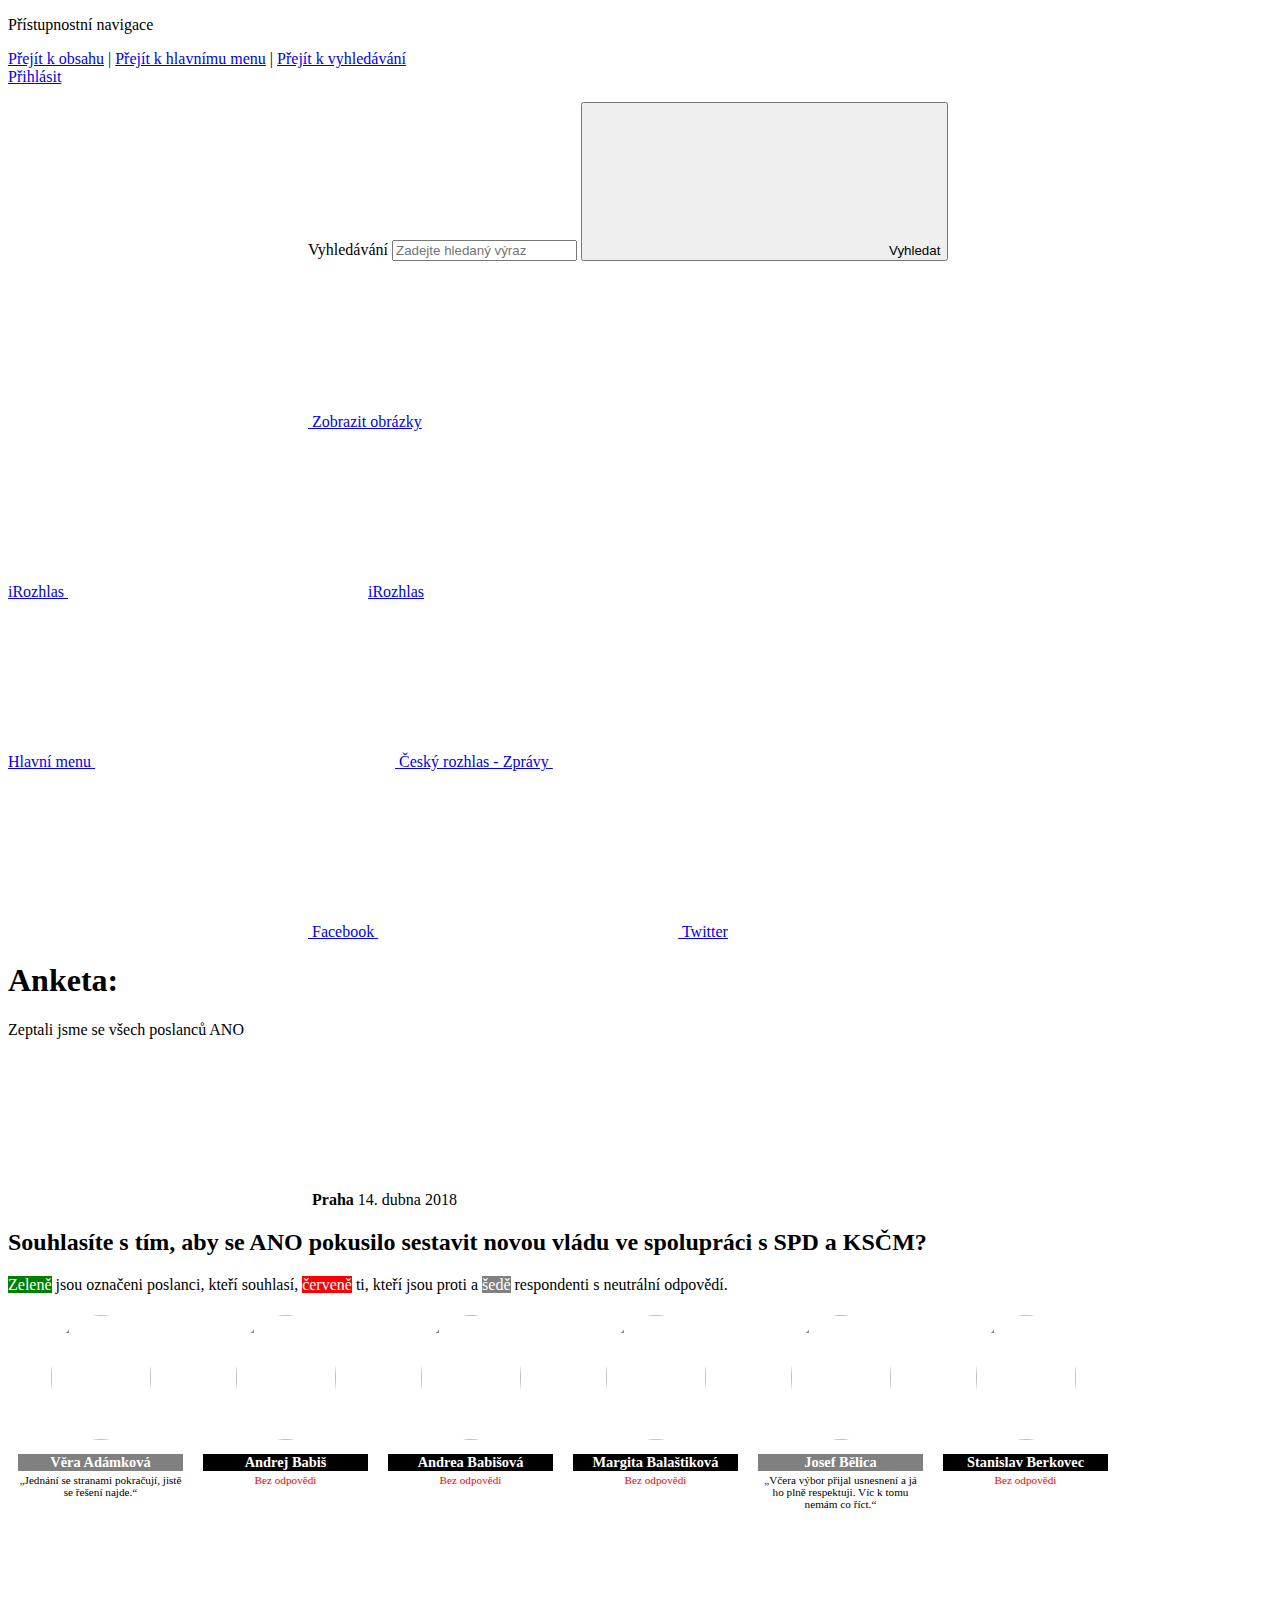
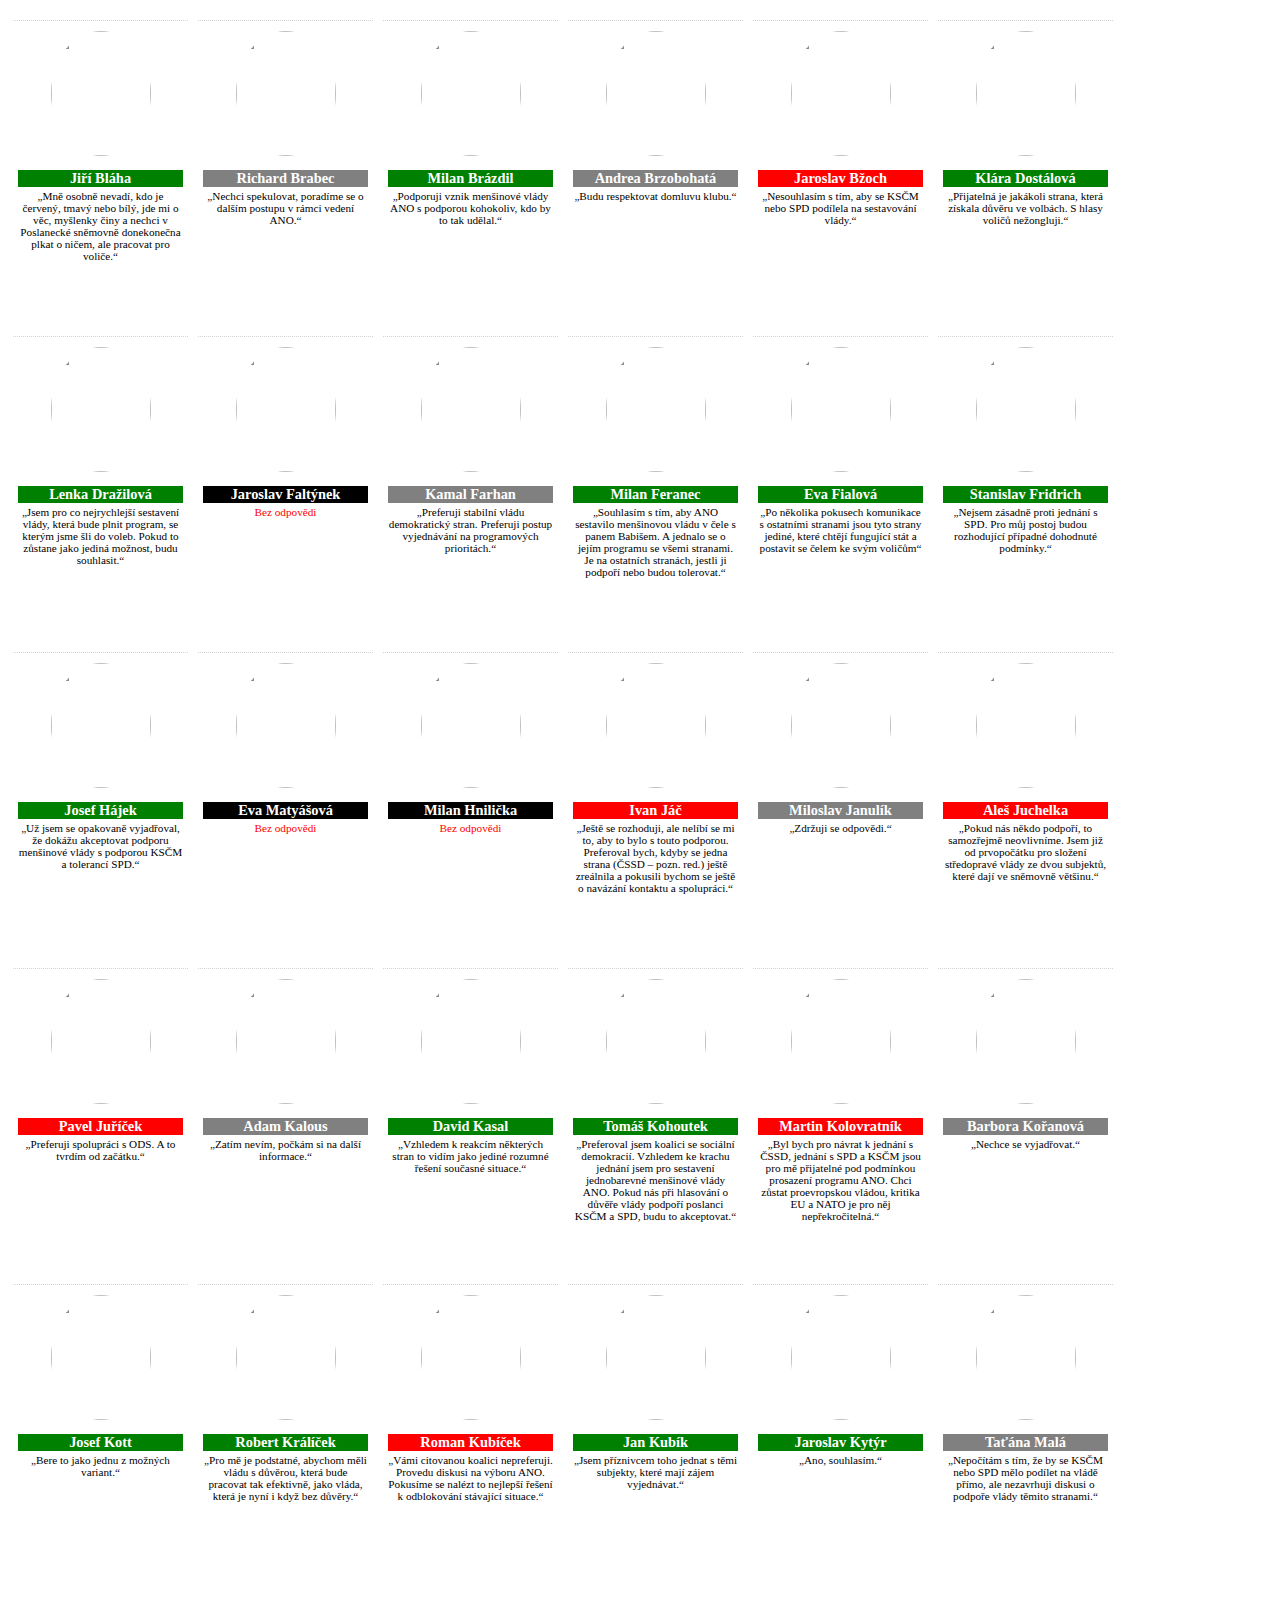
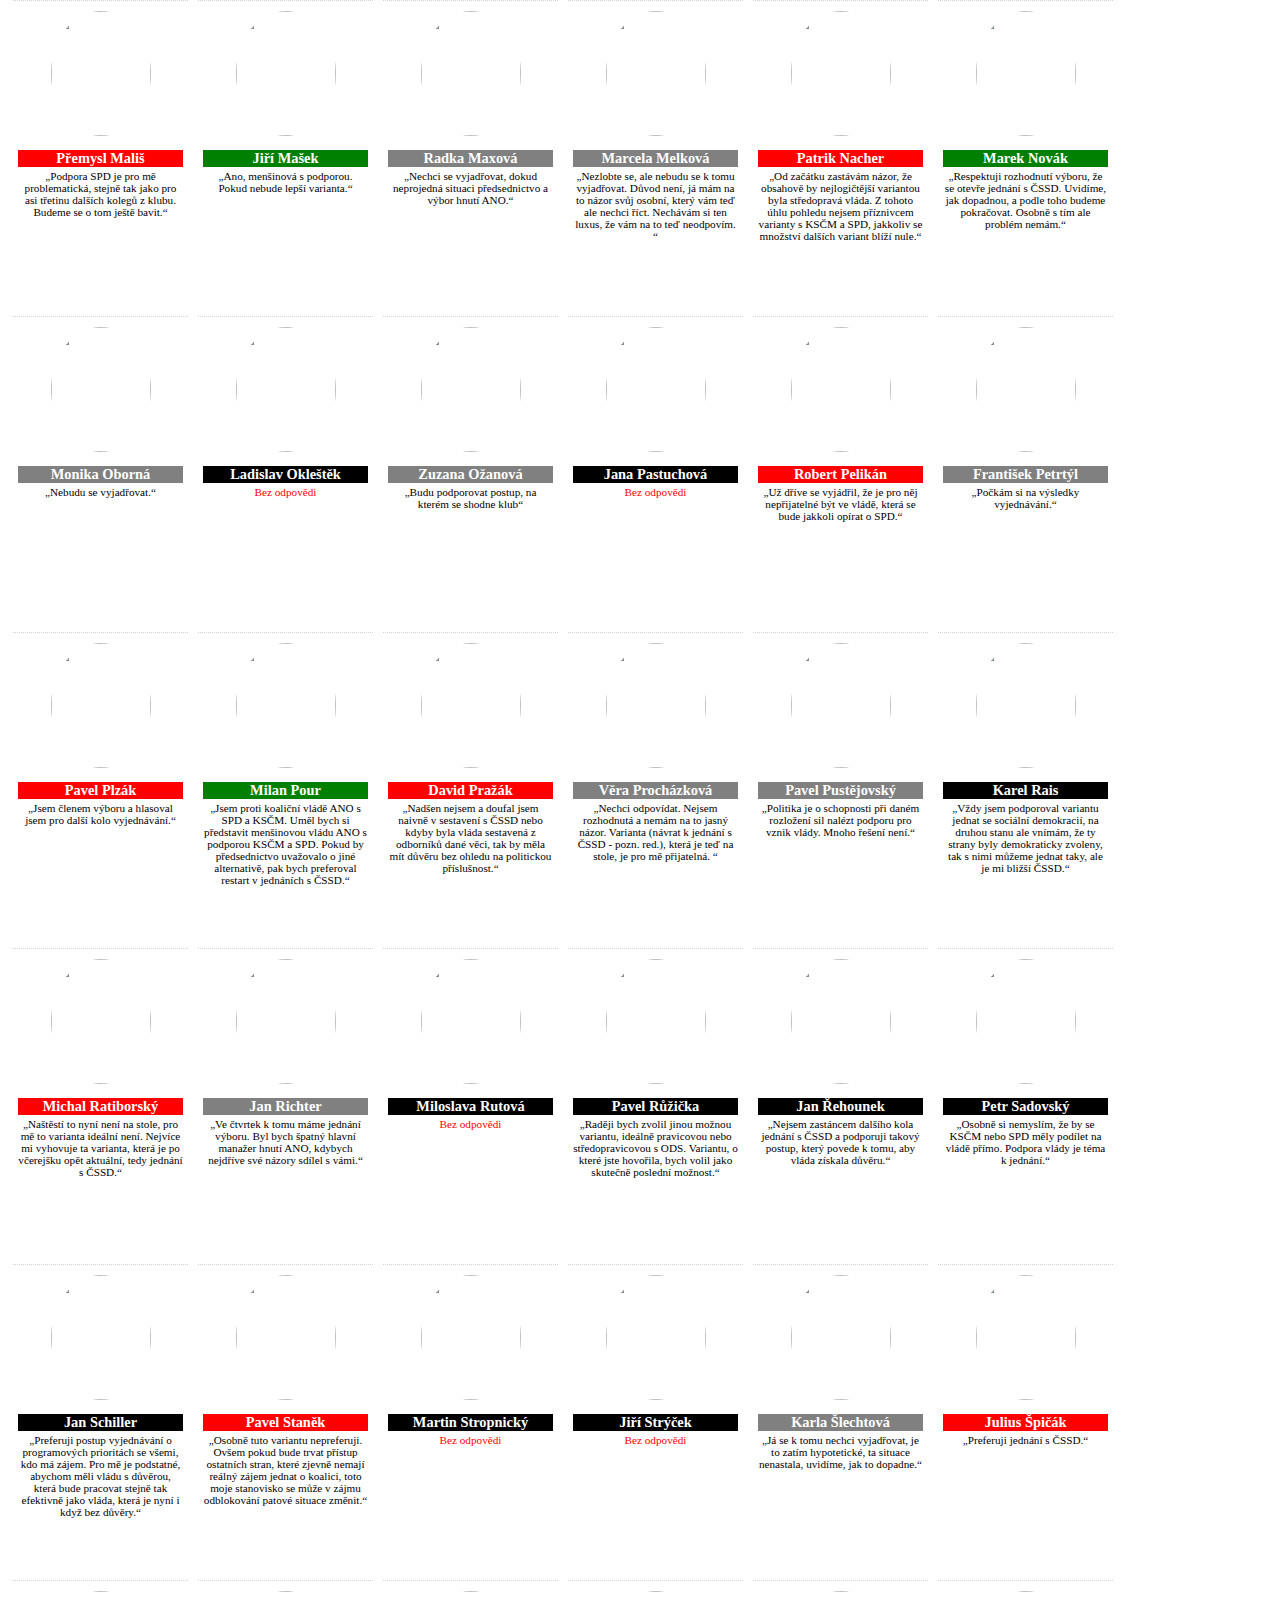
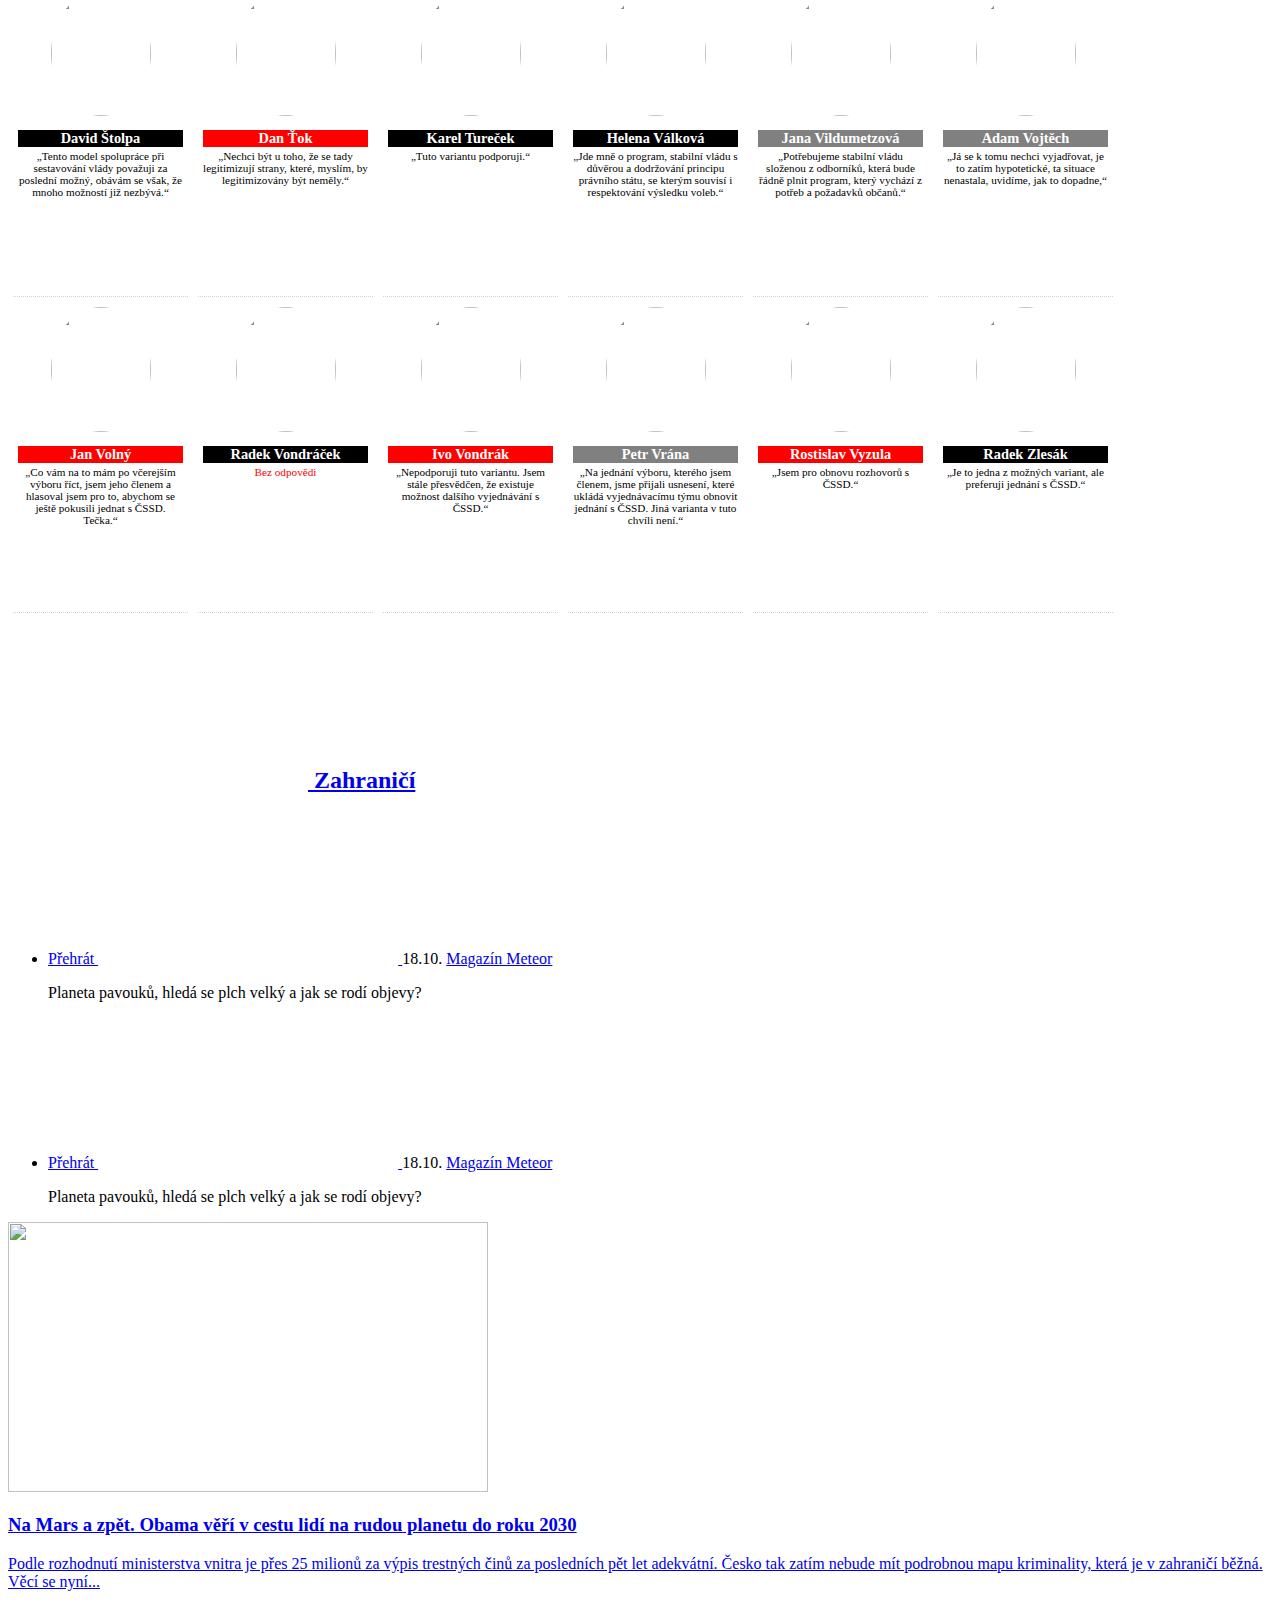
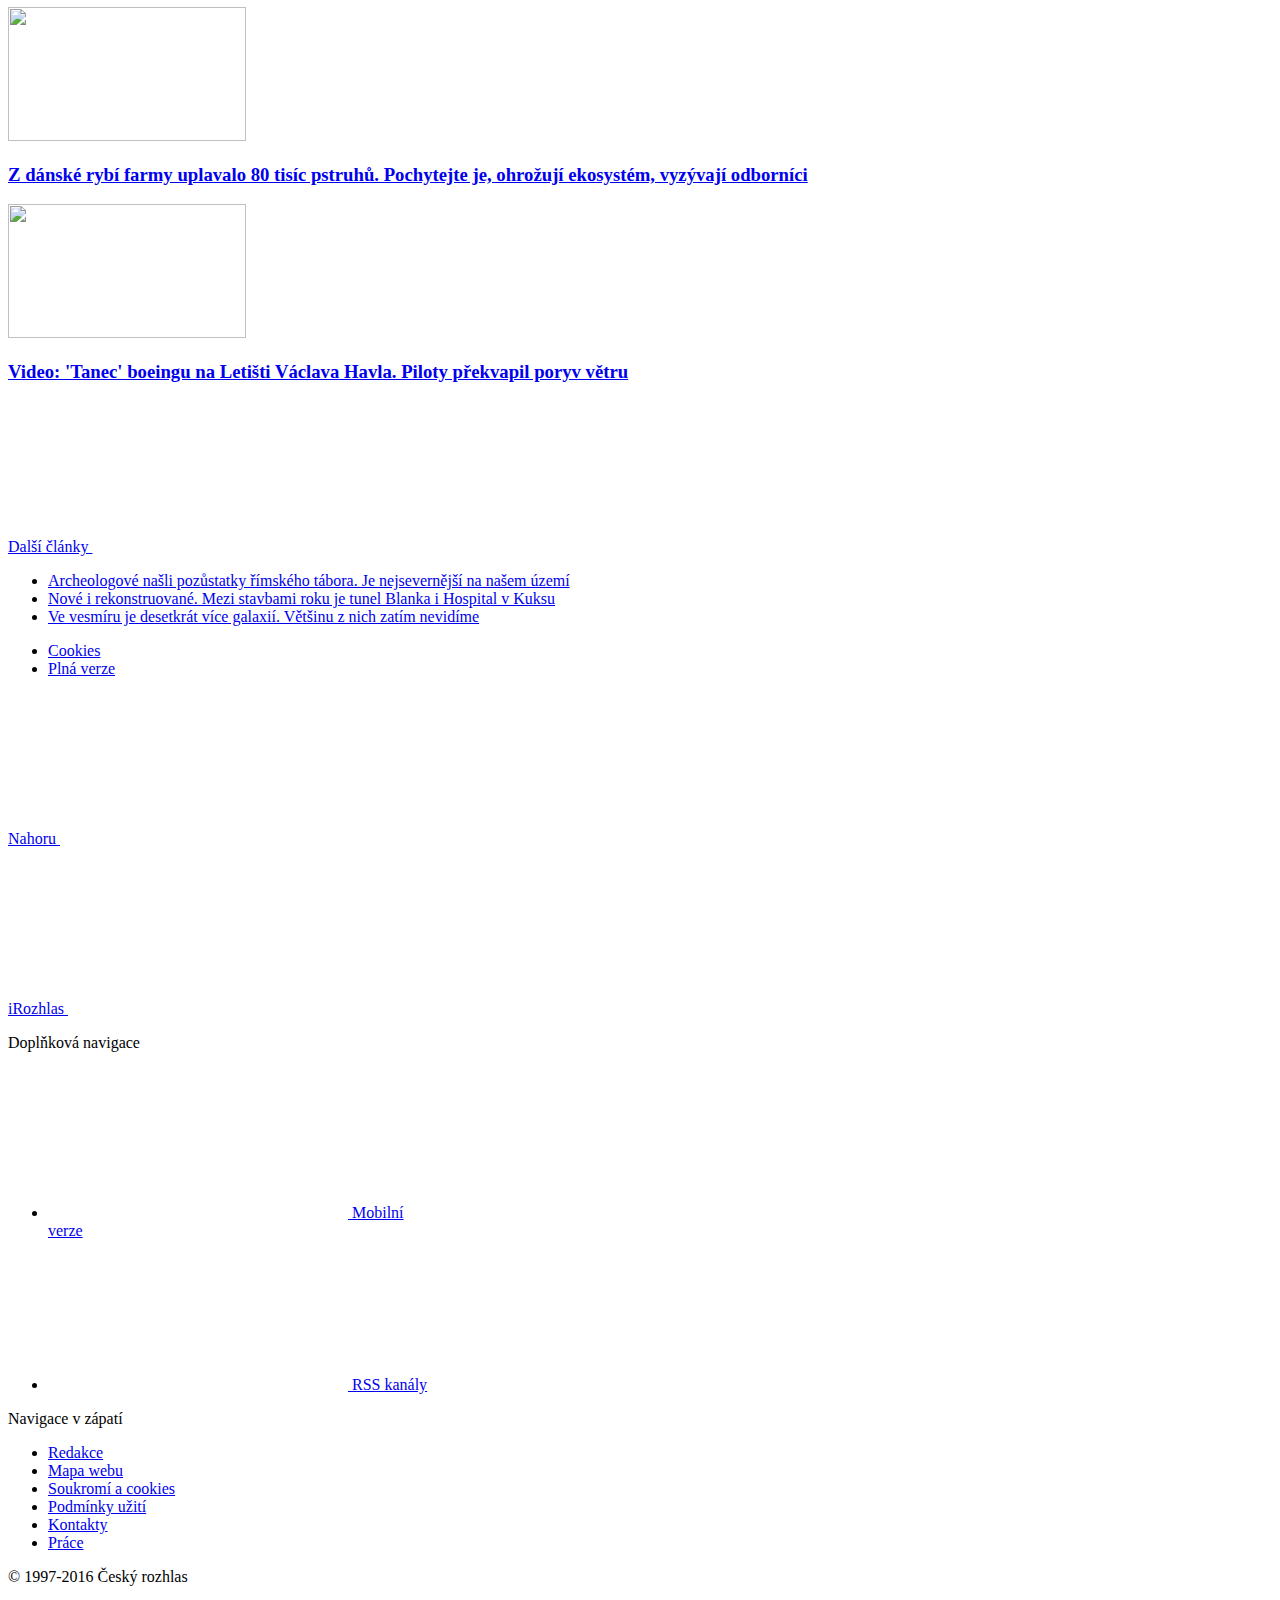
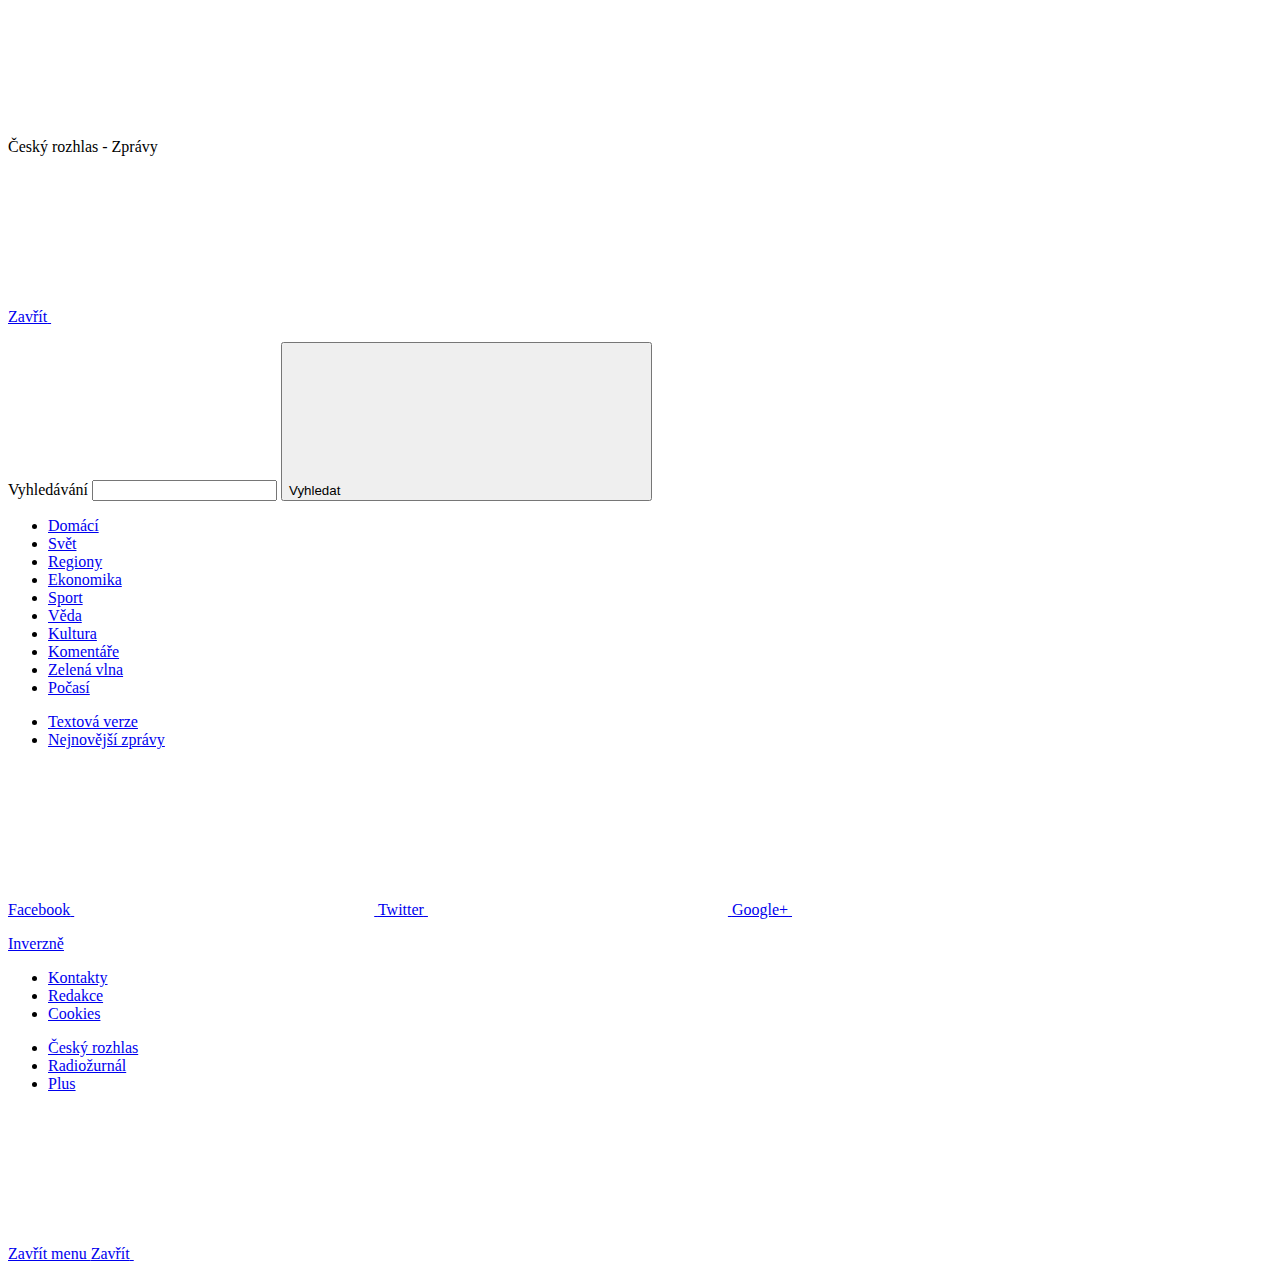
==== index.html @ eb51d9b1 "anketa hotová" ====
<!DOCTYPE html>
<!-- saved from url=(0052)http://rozhlas2017.superkoderi.cz/tpl/14-datari.html -->
<html lang="cs" class="js fonts-loaded no-touchevents"><!--<![endif]--><head><meta http-equiv="Content-Type" content="text/html; charset=UTF-8">
	
	<!--[if IE]><meta http-equiv="X-UA-Compatible" content="IE=edge,chrome=1"><![endif]-->
	<meta name="description" content="">
	<meta name="viewport" content="width=device-width, initial-scale=1.0, minimum-scale=1.0, user-scalable=0">

	<meta name="twitter:card" content="summary">
	<meta name="twitter:title" content="Dataři">
	<meta name="twitter:description" content="">
	<meta name="twitter:image" content="../img/illust/twitter.jpg">

	<meta property="og:title" content="Dataři">
	<meta property="og:description" content="">
	<meta property="og:image" content="../img/illust/facebook.jpg">
	<meta property="og:site_name" content="Project">
	<meta property="og:url" content="http://www.rozhlas.cz/zpravy/portal/">

	<title>Dataři | iRozhlas</title>

	<link rel="stylesheet" href="./wrapper_files/style.css" media="screen, handheld">

	<link rel="icon" href="http://rozhlas2017.superkoderi.cz/img/favicon.ico">
	<link rel="apple-touch-icon" href="http://rozhlas2017.superkoderi.cz/img/apple-touch-icon-iphone.png">
	<link rel="apple-touch-icon" sizes="72x72" href="http://rozhlas2017.superkoderi.cz/img/apple-touch-icon-ipad.png">
	<link rel="apple-touch-icon" sizes="114x114" href="http://rozhlas2017.superkoderi.cz/img/apple-touch-icon-large.png">

	<!--[if lt IE 9]>
		<script src="https://cdnjs.cloudflare.com/ajax/libs/html5shiv/3.7.3/html5shiv.min.js"></script>
		<script src="https://cdnjs.cloudflare.com/ajax/libs/respond.js/1.4.2/respond.min.js"></script>
	<![endif]-->

	<script>
		(function () {
			var className = document.documentElement.className;
			isOperaMini = (navigator.userAgent.indexOf('Opera Mini') > -1);

			function getCookie(name) {
				var value = '; ' + document.cookie;
				var parts = value.split('; ' + name + '=');
				if (parts.length === 2) return parts.pop().split(';').shift();
			}

			var textSize = getCookie('textSize');

			if (textSize) {
				document.documentElement.setAttribute('data-fz', textSize);
			}

			className = className.replace('no-js', 'js');

			if(document.cookie.indexOf('fontsLoaded') > -1) {
				className += ' fonts-loaded';
			}

			if(document.cookie.indexOf('inverseVersion') > -1) {
				className += ' page-inverse';
			}

			if(document.cookie.indexOf('textVersion') > -1 || isOperaMini) {
				className += ' page-text-version';
			}

			if(isOperaMini) {
				className += ' operamini';
			}

			if(/iPad|iPhone|iPod/.test(navigator.userAgent) && !window.MSStream) {
				className += ' ios';
			}

			if(document.querySelector && document.cookie.indexOf('forceDesktop') > -1) {
				var viewport = document.querySelector("meta[name=viewport]");
				viewport.setAttribute('content', 'width=1200');
				className += ' page-forced-desktop';
			}

			document.documentElement.className = className;
		}());
	</script>

	<script src="./wrapper_files/modernizr.min.js"></script>
<style type="text/css">
:root #content > #center > .dose > .dosesingle,
:root #content > #right > .dose > .dosesingle
{ display: none !important; }</style><style type="text/css">
:root #content > #right > .dose > .dosesingle,
:root #content > #center > .dose > .dosesingle
{ display: none !important; }</style></head>

	<body id="top" class="">
<nav class="m-accessibility" aria-labelledby="m-accessibility">
	<p id="m-accessibility" class="vhide">Přístupnostní navigace</p>
	<a title="Přejít k obsahu (Klávesová zkratka: Alt + 2)" accesskey="2" href="http://rozhlas2017.superkoderi.cz/tpl/14-datari.html#main">Přejít k obsahu</a>
	<span class="hide">|</span>
	<a href="http://rozhlas2017.superkoderi.cz/tpl/14-datari.html#menu-main">Přejít k hlavnímu menu</a>
	<span class="hide">|</span>
	<a href="http://rozhlas2017.superkoderi.cz/tpl/14-datari.html#form-search">Přejít k vyhledávání</a>
</nav>

		<header class="header header--simple" role="banner">
			<div class="row-main">
				<div class="header__top hide--m">
<div class="header__search">
	<a href="http://rozhlas2017.superkoderi.cz/tpl/14-datari.html#" class="header__login">Přihlásit</a>

	<form id="form-search" action="http://rozhlas2017.superkoderi.cz/tpl/14-datari.html?" class="f-search f-search--header" role="search">
		<p class="inp">
			<label for="search-header" class="inp__label js-search">
				<span class="icon-svg icon-svg--search">
	<svg class="icon-svg__svg" xmlns:xlink="http://www.w3.org/1999/xlink">
		<use xlink:href="./wrapper_files/icons-svg.svg#icon-search" x="0" y="0" width="100%" height="100%"></use>
</svg><span class="icon-svg__fallback">Vyhledávání</span>	
</span>

			</label>
			<span class="inp__fix">
				<input type="text" placeholder="Zadejte hledaný výraz" class="inp__text inp__text--icon-after" id="search-header" name="search-header">

				<button class="btn btn--icon-blank" type="submit">
					<span class="btn__text">
						<span class="icon-svg icon-svg--search">
	<svg class="icon-svg__svg" xmlns:xlink="http://www.w3.org/1999/xlink">
		<use xlink:href="./wrapper_files/icons-svg.svg#icon-search" x="0" y="0" width="100%" height="100%"></use>
</svg><span class="icon-svg__fallback">Vyhledat</span>	
</span>

					</span>
				</button>
			</span>
		</p>
	</form>
</div>
				</div>

				<a href="http://rozhlas2017.superkoderi.cz/tpl/14-datari.html#" class="header__images js-text-version--icon">
					<span class="icon-svg icon-svg--images">
	<svg class="icon-svg__svg" xmlns:xlink="http://www.w3.org/1999/xlink">
		<use xlink:href="./wrapper_files/icons-svg.svg#icon-images" x="0" y="0" width="100%" height="100%"></use>
	</svg>
</span>

					<span class="vhide">Zobrazit obrázky</span>
				</a>

	<p class="header__logo">
		<a href="http://rozhlas2017.superkoderi.cz/tpl/14-datari.html#">
			<span class="vhide">iRozhlas</span>
			<span class="icon-svg icon-svg--logo-irozhlas">
	<svg class="icon-svg__svg" xmlns:xlink="http://www.w3.org/1999/xlink">
		<use xlink:href="./wrapper_files/icons-svg.svg#icon-logo-irozhlas" x="0" y="0" width="100%" height="100%"></use>
</svg><span class="icon-svg__fallback">iRozhlas</span>	
</span>

		</a>
	</p>

				<nav id="menu-main" class="m-main m-main--simple" role="navigation" aria-labelledby="m-main">
					<a href="http://rozhlas2017.superkoderi.cz/tpl/14-datari.html#" class="m-main__toggle js-mobile-menu" id="m-main">
						<span class="vhide">Hlavní menu</span>
						<span class="icon-svg icon-svg--menu">
	<svg class="icon-svg__svg" xmlns:xlink="http://www.w3.org/1999/xlink">
		<use xlink:href="./wrapper_files/icons-svg.svg#icon-menu" x="0" y="0" width="100%" height="100%"></use>
	</svg>
</span>

					</a>

					<a href="http://rozhlas2017.superkoderi.cz/tpl/14-datari.html#" class="m-main__link m-main__link--home js-static-menu" data-src="./m-static.html">
						<span class="vhide">Český rozhlas - Zprávy</span>
						<span class="icon-svg icon-svg--symbol">
	<svg class="icon-svg__svg" xmlns:xlink="http://www.w3.org/1999/xlink">
		<use xlink:href="./wrapper_files/icons-svg.svg#icon-symbol" x="0" y="0" width="100%" height="100%"></use>
	</svg>
</span>

					</a>
				</nav>
			</div>

			<p class="header__socials">
				<a href="http://rozhlas2017.superkoderi.cz/tpl/14-datari.html#">
					<span class="icon-svg icon-svg--facebook">
	<svg class="icon-svg__svg" xmlns:xlink="http://www.w3.org/1999/xlink">
		<use xlink:href="./wrapper_files/icons-svg.svg#icon-facebook" x="0" y="0" width="100%" height="100%"></use>
	</svg>
</span>

					<span class="vhide">Facebook</span>
				</a>
				<a href="http://rozhlas2017.superkoderi.cz/tpl/14-datari.html#">
					<span class="icon-svg icon-svg--twitter">
	<svg class="icon-svg__svg" xmlns:xlink="http://www.w3.org/1999/xlink">
		<use xlink:href="./wrapper_files/icons-svg.svg#icon-twitter" x="0" y="0" width="100%" height="100%"></use>
	</svg>
</span>

					<span class="vhide">Twitter</span>
				</a>
			</p>
		</header>

		<main id="main" class="main" role="main">	
		<article role="article" class="b-data"> 			
			<div class="b-data__content" id="content">
<script src="https://code.jquery.com/jquery-3.3.1.min.js"></script>

<script type="text/javascript">document.getElementsByTagName('article')[0].classList.add('b-data--no-img');</script>
<style>li{background:none !important}hr{max-width:none !important}#anketa{overflow:hidden;box-sizing:border-box;margin:0;padding:0}div.respondent{position:relative;float:left;width:165px;height:305px;padding:0 5px 0 5px;margin:5px 5px 5px 5px;border-bottom:thin dotted lightgrey}p.jmeno{background-color:black;color:white;text-align:center;margin-bottom:3px;font-size:90%}p.veta{font-size:70%;color:black;margin-top:0;text-align:center}img.portret{width:100px;height:125px;display:block;margin-left:auto;margin-right:auto;margin-bottom:2px;border-radius:50%}</style>
<div class="row-main row-main--article">
<h1 class="b-data__title b-data__title--sm">
Anketa: 
</h1>
</div>
<div class="row-main row-main--narrow">
<p class="text-bold text-lg">Zeptali jsme se všech poslanců ANO</p>
<p class="meta meta--icon">
	<span class="icon-svg icon-svg--bullet">
	<svg class="icon-svg__svg" xmlns:xlink="http://www.w3.org/1999/xlink">
		<use xlink:href="https://www.irozhlas.cz/sites/all/themes/custom/irozhlas/img/bg/icons-svg.svg#icon-bullet" x="0" y="0" width="100%" height="100%"></use>
	</svg>
</span>

	<strong>Praha</strong> <time>14. dubna 2018</time>
</p>



<p></div><div class="row-main row-main--article">
    <h2>Souhlasíte s tím, aby se ANO pokusilo sestavit novou vládu ve spolupráci s SPD a KSČM?</h2>
    <p><span style="color:white;background-color:green">Zeleně</span> jsou označeni poslanci, kteří souhlasí, <span style="color:white;background-color:red">červeně</span> ti, kteří jsou proti a <span style="color:white;background-color:grey">šedě</span> respondenti s neutrální odpovědí. </p>
    <div id="anketa"></div> 
</div><div class="row-main row-main--narrow"></p>

<p class="meta meta--right meta--big">
<!--[[ZPRAVY_SNOWFALL_AUTHORS:FOOTER]]-->
</p>
</div>
<!--[[ZPRAVY_SNOWFALL_RELATED:ARTICLES]]-->
</div>
</article>
</div>
</div>
</div><script>
$(document).ready(function(){$.getJSON("../data/data.json",function(data){console.log(data);$(data).each(function(i){if(this.o1.length>0){$("<div class='respondent'></div>").appendTo("#anketa")};if(this.o1.length==0){$("<div class='respondent neodpovedel'></div>").appendTo("#anketa")};$(".respondent").last().append("<img class='portret' src='"+this.f+"'>");$(".respondent").last().append("<p class='jmeno'><strong>"+this.j+" "+this.p+"</strong></p>");if(this.s=="ANO"){$(".jmeno").last().css("background-color","green")};if(this.s=="NE"){$(".jmeno").last().css("background-color","red")};if(this.s=="NEUTRÁLNÍ"){$(".jmeno").last().css("background-color","grey")};if(this.o1.length>0){$(".respondent").last().append("<p class='veta'>&bdquo;"+this.o1+"&ldquo;</p>")};if(this.o1.length==0){$(".respondent").last().append("<p class='veta' style='color:red;'>Bez odpovědi</p>")};});});});</script>

		</article>
			<div class="wrapper">
				<div class="row-main">
					<section role="region" class="b-category">
						<div class="b-category__side">
							<h2 class="title title--icon">
								<a href="http://rozhlas2017.superkoderi.cz/tpl/14-datari.html#">
									<span class="icon-svg icon-svg--bullet">
	<svg class="icon-svg__svg" xmlns:xlink="http://www.w3.org/1999/xlink">
		<use xlink:href="./wrapper_files/icons-svg.svg#icon-bullet" x="0" y="0" width="100%" height="100%"></use>
	</svg>
</span>

									Zahraničí
								</a>
							</h2>

<div class="c-grid hide--m">
	<ul class="c-grid__list">

		<li class="c-grid__item">
			<div class="b-audio">
				<p class="b-audio__head">
					<span class="b-audio__play">
						<a href="http://rozhlas2017.superkoderi.cz/tpl/14-datari.html#" class="play-btn">
							Přehrát
							<span class="icon-svg icon-svg--play">
	<svg class="icon-svg__svg" xmlns:xlink="http://www.w3.org/1999/xlink">
		<use xlink:href="./wrapper_files/icons-svg.svg#icon-play" x="0" y="0" width="100%" height="100%"></use>
	</svg>
</span>

						</a>
					</span>
					<span class="b-audio__meta text-uppercase"><time datetime="2016-10-18">18.10.</time> <a href="http://rozhlas2017.superkoderi.cz/tpl/14-datari.html#">Magazín Meteor</a></span>
				</p>
				<p class="b-audio__title">
					Planeta pavouků, hledá se plch velký a jak se rodí objevy?
				</p>
			</div>
		</li>
		<li class="c-grid__item">
			<div class="b-audio">
				<p class="b-audio__head">
					<span class="b-audio__play">
						<a href="http://rozhlas2017.superkoderi.cz/tpl/14-datari.html#" class="play-btn">
							Přehrát
							<span class="icon-svg icon-svg--play">
	<svg class="icon-svg__svg" xmlns:xlink="http://www.w3.org/1999/xlink">
		<use xlink:href="./wrapper_files/icons-svg.svg#icon-play" x="0" y="0" width="100%" height="100%"></use>
	</svg>
</span>

						</a>
					</span>
					<span class="b-audio__meta text-uppercase"><time datetime="2016-10-18">18.10.</time> <a href="http://rozhlas2017.superkoderi.cz/tpl/14-datari.html#">Magazín Meteor</a></span>
				</p>
				<p class="b-audio__title">
					Planeta pavouků, hledá se plch velký a jak se rodí objevy?
				</p>
			</div>
		</li>

	</ul>
</div>
						</div>

						<div class="b-category__content">
							<div class="c-articles">
								<div class="c-articles__list">
									<article role="article" class="c-articles__item">
										<a href="http://rozhlas2017.superkoderi.cz/tpl/14-datari.html#" class="b-article">
											<div class="b-article__img img img--16x9 img--w480 img--w238--m" data-text-version="">
												<span class="img__holder">
													<img src="./wrapper_files/480x270.jpg" width="480" height="270" alt="">
												</span>
											</div>
											<div class="b-article__content">
												<h3 class="text-xl text-sm--m text-regular--m">
													Na Mars a zpět. Obama věří v cestu lidí na rudou planetu do roku 2030
												</h3>
												<p class="text-sm hide--m">
													Podle rozhodnutí ministerstva vnitra je přes 25 milionů za výpis trestných činů za posledních pět let adekvátní. Česko tak zatím nebude mít podrobnou mapu kriminality, která je v zahraničí běžná. Věcí se nyní...
												</p>
											</div>
										</a>
									</article>

									<article role="article" class="c-articles__item c-articles__item--w50p">
										<a href="http://rozhlas2017.superkoderi.cz/tpl/14-datari.html#" class="b-article">
											<div class="b-article__img img img--16x9 img--w238" data-text-version="">
												<span class="img__holder">
													<img src="./wrapper_files/238x134.jpg" width="238" height="134" alt="">
												</span>
											</div>
											<div class="b-article__content">
												<h3 class="text-sm--m text-md text-regular--m">
													Z dánské rybí farmy uplavalo 80 tisíc pstruhů. Pochytejte je, ohrožují ekosystém, vyzývají odborníci
												</h3>
											</div>
										</a>
									</article>

									<article role="article" class="c-articles__item c-articles__item--w50p">
										<a href="http://rozhlas2017.superkoderi.cz/tpl/14-datari.html#" class="b-article">
											<div class="b-article__img img img--16x9 img--w238" data-text-version="">
												<span class="img__holder">
													<img src="./wrapper_files/238x134.jpg" width="238" height="134" alt="">
												</span>
											</div>
											<div class="b-article__content">
												<h3 class="text-sm--m text-md text-regular--m">
													Video: 'Tanec' boeingu na Letišti Václava Havla. Piloty překvapil poryv větru
												</h3>
											</div>
										</a>
									</article>
								</div>

								<p class="c-articles__more hide--d">
									<a href="http://rozhlas2017.superkoderi.cz/tpl/14-datari.html#" class="link-more link-more--next">
										Další články
										<span class="icon-svg icon-svg--arrow-dots">
	<svg class="icon-svg__svg" xmlns:xlink="http://www.w3.org/1999/xlink">
		<use xlink:href="./wrapper_files/icons-svg.svg#icon-arrow-dots" x="0" y="0" width="100%" height="100%"></use>
	</svg>
</span>

									</a>
								</p>
							</div>

							<div class="c-links hide--m">
								<ul class="c-links__list">
									<li class="c-links__item">
										<a href="http://rozhlas2017.superkoderi.cz/tpl/14-datari.html#" class="c-links__link">Archeologové našli pozůstatky římského tábora. Je nejsevernější na našem území</a>
									</li>
									<li class="c-links__item">
										<a href="http://rozhlas2017.superkoderi.cz/tpl/14-datari.html#" class="c-links__link">Nové i rekonstruované. Mezi stavbami roku je tunel Blanka i Hospital v Kuksu</a>
									</li>
									<li class="c-links__item">
										<a href="http://rozhlas2017.superkoderi.cz/tpl/14-datari.html#" class="c-links__link">Ve vesmíru je desetkrát více galaxií. Většinu z nich zatím nevidíme</a>
									</li>
								</ul>
							</div>
						</div>
					</section>
				</div>
			</div>
		</main>

<footer class="footer" role="contentinfo">
	<div class="row-main">
		<nav class="m-footer-m hide--d">
			<ul class="m-footer-m__list">
				<li class="m-footer-m__item">
					<a href="http://rozhlas2017.superkoderi.cz/tpl/14-datari.html#" class="m-footer-m__link">
						Cookies
					</a>
				</li>
				<li class="m-footer-m__item">
					<a href="http://rozhlas2017.superkoderi.cz/tpl/14-datari.html#" class="m-footer-m__link js-force-desktop">
						Plná verze
					</a>
				</li>
			</ul>

			<p class="m-footer-m__top">
				<a href="http://rozhlas2017.superkoderi.cz/tpl/14-datari.html#top" class="link-top js-scroll-to">
					Nahoru
					<span class="icon-svg icon-svg--top">
	<svg class="icon-svg__svg" xmlns:xlink="http://www.w3.org/1999/xlink">
		<use xlink:href="./wrapper_files/icons-svg.svg#icon-top" x="0" y="0" width="100%" height="100%"></use>
	</svg>
</span>

				</a>
			</p>
		</nav>


		<div class="footer__wrap hide--m">
			<p class="footer__logo">
				<a href="http://rozhlas2017.superkoderi.cz/tpl/14-datari.html#">
					<span class="vhide">iRozhlas</span>
					<span class="icon-svg icon-svg--logo-irozhlas">
	<svg class="icon-svg__svg" xmlns:xlink="http://www.w3.org/1999/xlink">
		<use xlink:href="./wrapper_files/icons-svg.svg#icon-logo-irozhlas" x="0" y="0" width="100%" height="100%"></use>
	</svg>
</span>

				</a>
			</p>

			<nav class="m-tools" aria-labelledby="m-tools">
				<p class="vhide" id="m-tools">Doplňková navigace</p>

				<ul class="m-tools__list">
					

					<li class="m-tools__item m-tools__item--mobile">
						<a href="http://rozhlas2017.superkoderi.cz/tpl/14-datari.html#" class="m-tools__link js-force-desktop-reset">
							<span class="m-tools__icon"><span class="icon-svg icon-svg--mobile">
	<svg class="icon-svg__svg" xmlns:xlink="http://www.w3.org/1999/xlink">
		<use xlink:href="./wrapper_files/icons-svg.svg#icon-mobile" x="0" y="0" width="100%" height="100%"></use>
	</svg>
</span>
</span>
							<span class="m-tools__label">Mobilní<br> verze</span>
						</a>
					</li>
					<li class="m-tools__item">
						<a href="http://rozhlas2017.superkoderi.cz/tpl/14-datari.html#" class="m-tools__link">
							<span class="m-tools__icon"><span class="icon-svg icon-svg--rss">
	<svg class="icon-svg__svg" xmlns:xlink="http://www.w3.org/1999/xlink">
		<use xlink:href="./wrapper_files/icons-svg.svg#icon-rss" x="0" y="0" width="100%" height="100%"></use>
	</svg>
</span>
</span>
							<span class="m-tools__label">RSS kanály</span>
						</a>
					</li>
				</ul>
			</nav>
		</div>

		<div class="footer__links">
			<nav class="m-footer hide--m" aria-labelledby="m-footer">
				<p id="m-footer" class="vhide">Navigace v zápatí</p>

				<ul class="m-footer__list">

					<li class="m-footer__item">
						<a href="http://rozhlas2017.superkoderi.cz/tpl/14-datari.html#" class="m-footer__link">Redakce</a>
					</li>
					<li class="m-footer__item">
						<a href="http://rozhlas2017.superkoderi.cz/tpl/14-datari.html#" class="m-footer__link">Mapa webu</a>
					</li>
					<li class="m-footer__item">
						<a href="http://rozhlas2017.superkoderi.cz/tpl/14-datari.html#" class="m-footer__link">Soukromí a cookies</a>
					</li>
					<li class="m-footer__item">
						<a href="http://rozhlas2017.superkoderi.cz/tpl/14-datari.html#" class="m-footer__link">Podmínky užití</a>
					</li>
					<li class="m-footer__item">
						<a href="http://rozhlas2017.superkoderi.cz/tpl/14-datari.html#" class="m-footer__link">Kontakty</a>
					</li>
					<li class="m-footer__item">
						<a href="http://rozhlas2017.superkoderi.cz/tpl/14-datari.html#" class="m-footer__link">Práce</a>
					</li>
				</ul>
			</nav>

			<p class="footer__copy">
				© 1997-2016 Český rozhlas
			</p>
		</div>
	</div>
</footer>

		<nav class="m-mobile">
<div class="m-mobile__panel">
	<p class="m-mobile__logo">
		<span class="vhide">Český rozhlas - Zprávy</span>
		<span class="icon-svg icon-svg--logo-irozhlas">
	<svg class="icon-svg__svg" xmlns:xlink="http://www.w3.org/1999/xlink">
		<use xlink:href="./wrapper_files/icons-svg.svg#icon-logo-irozhlas" x="0" y="0" width="100%" height="100%"></use>
	</svg>
</span>

	</p>

	<a href="http://rozhlas2017.superkoderi.cz/tpl/14-datari.html#" class="m-mobile__close js-mobile-menu">
		<span class="vhide">Zavřít</span>
		<span class="icon-svg icon-svg--close">
	<svg class="icon-svg__svg" xmlns:xlink="http://www.w3.org/1999/xlink">
		<use xlink:href="./wrapper_files/icons-svg.svg#icon-close" x="0" y="0" width="100%" height="100%"></use>
	</svg>
</span>

	</a>
</div>

<div class="m-mobile__wrap">
	<div class="m-mobile__group m-mobile__group--menu">
		<form class="m-mobile__search">
			<p class="inp inp--btn">
				<label for="search" class="vhide">Vyhledávání</label>
				<span class="inp__fix">
					<input type="text" class="inp__text inp__text--md" id="search" name="search">
				</span>
				<button class="btn btn--md btn--icon-blank" type="submit">
					<span class="btn__text">
						<span class="vhide">Vyhledat</span>
						<span class="icon-svg icon-svg--search">
	<svg class="icon-svg__svg" xmlns:xlink="http://www.w3.org/1999/xlink">
		<use xlink:href="./wrapper_files/icons-svg.svg#icon-search" x="0" y="0" width="100%" height="100%"></use>
	</svg>
</span>

					</span>
				</button>
			</p>
		</form>

		<ul class="m-mobile__list m-mobile__list--striped">

			<li class="m-mobile__item">
				<a href="http://rozhlas2017.superkoderi.cz/tpl/14-datari.html#" class="m-mobile__link">Domácí</a>
			</li>
			<li class="m-mobile__item">
				<a href="http://rozhlas2017.superkoderi.cz/tpl/14-datari.html#" class="m-mobile__link">Svět</a>
			</li>
			<li class="m-mobile__item">
				<a href="http://rozhlas2017.superkoderi.cz/tpl/14-datari.html#" class="m-mobile__link">Regiony</a>
			</li>
			<li class="m-mobile__item">
				<a href="http://rozhlas2017.superkoderi.cz/tpl/14-datari.html#" class="m-mobile__link">Ekonomika</a>
			</li>
			<li class="m-mobile__item">
				<a href="http://rozhlas2017.superkoderi.cz/tpl/14-datari.html#" class="m-mobile__link">Sport</a>
			</li>
			<li class="m-mobile__item">
				<a href="http://rozhlas2017.superkoderi.cz/tpl/14-datari.html#" class="m-mobile__link">Věda</a>
			</li>
			<li class="m-mobile__item">
				<a href="http://rozhlas2017.superkoderi.cz/tpl/14-datari.html#" class="m-mobile__link">Kultura</a>
			</li>
			<li class="m-mobile__item">
				<a href="http://rozhlas2017.superkoderi.cz/tpl/14-datari.html#" class="m-mobile__link">Komentáře</a>
			</li>
			<li class="m-mobile__item">
				<a href="http://rozhlas2017.superkoderi.cz/tpl/14-datari.html#" class="m-mobile__link">Zelená vlna</a>
			</li>
			<li class="m-mobile__item">
				<a href="http://rozhlas2017.superkoderi.cz/tpl/14-datari.html#" class="m-mobile__link">Počasí</a>
			</li>
		</ul>
	</div>

	<div class="m-mobile__group m-mobile__group--submenu">
		<ul class="m-mobile__list">
			<li class="m-mobile__item">
				<a href="http://rozhlas2017.superkoderi.cz/tpl/14-datari.html#" class="m-mobile__link m-mobile__link--text-version js-text-version" data-toggled="Plná verze">
					Textová verze
				</a>
			</li>
			
			<li class="m-mobile__item">
				<a href="http://rozhlas2017.superkoderi.cz/tpl/14-datari.html#" class="m-mobile__link">
					Nejnovější zprávy
				</a>
			</li>
		</ul>
	</div>

	<div class="m-mobile__group m-mobile__group--text">
		<p class="m-socials m-socials--lg">
			<a href="http://rozhlas2017.superkoderi.cz/tpl/14-datari.html#" class="m-socials__link">
				<span class="vhide">Facebook</span>
				<span class="icon-svg icon-svg--facebook">
	<svg class="icon-svg__svg" xmlns:xlink="http://www.w3.org/1999/xlink">
		<use xlink:href="./wrapper_files/icons-svg.svg#icon-facebook" x="0" y="0" width="100%" height="100%"></use>
	</svg>
</span>

			</a>
			<a href="http://rozhlas2017.superkoderi.cz/tpl/14-datari.html#" class="m-socials__link">
				<span class="vhide">Twitter</span>
				<span class="icon-svg icon-svg--twitter">
	<svg class="icon-svg__svg" xmlns:xlink="http://www.w3.org/1999/xlink">
		<use xlink:href="./wrapper_files/icons-svg.svg#icon-twitter" x="0" y="0" width="100%" height="100%"></use>
	</svg>
</span>

			</a>
			<a href="http://rozhlas2017.superkoderi.cz/tpl/14-datari.html#" class="m-socials__link">
				<span class="vhide">Google+</span>
				<span class="icon-svg icon-svg--gplus">
	<svg class="icon-svg__svg" xmlns:xlink="http://www.w3.org/1999/xlink">
		<use xlink:href="./wrapper_files/icons-svg.svg#icon-gplus" x="0" y="0" width="100%" height="100%"></use>
	</svg>
</span>

			</a>
		</p>

		<div class="m-text">
			<p>
				<a href="http://rozhlas2017.superkoderi.cz/tpl/14-datari.html#" class="m-text__invert js-inverse">
					Inverzně
				</a>
			</p>
		</div>
	</div>

	<div class="m-mobile__group m-mobile__group--submenu">
		<ul class="m-mobile__list">

			<li class="m-mobile__item">
				<a href="http://rozhlas2017.superkoderi.cz/tpl/14-datari.html#" class="m-mobile__link">Kontakty</a>
			</li>
			<li class="m-mobile__item">
				<a href="http://rozhlas2017.superkoderi.cz/tpl/14-datari.html#" class="m-mobile__link">Redakce</a>
			</li>
			<li class="m-mobile__item">
				<a href="http://rozhlas2017.superkoderi.cz/tpl/14-datari.html#" class="m-mobile__link">Cookies</a>
			</li>
		</ul>
	</div>

	<div class="m-mobile__group m-mobile__group--logos">
		<ul class="m-mobile__list">
			<li class="m-mobile__item">
				<a href="http://rozhlas2017.superkoderi.cz/tpl/14-datari.html#" class="m-mobile__link m-mobile__link--cesky-rozhlas">
					<span class="vhide">Český rozhlas</span>
				</a>
			</li>
			<li class="m-mobile__item">
				<a href="http://rozhlas2017.superkoderi.cz/tpl/14-datari.html#" class="m-mobile__link m-mobile__link--radiozurnal">
					<span class="vhide">Radiožurnál</span>
				</a>
			</li>
			<li class="m-mobile__item">
				<a href="http://rozhlas2017.superkoderi.cz/tpl/14-datari.html#" class="m-mobile__link m-mobile__link--plus">
					<span class="vhide">Plus</span>
				</a>
			</li>
		</ul>
	</div>
</div>

<a href="http://rozhlas2017.superkoderi.cz/tpl/14-datari.html#" class="m-mobile__panel js-mobile-menu">
	<span class="m-mobile__label">
		Zavřít menu
	</span>

	<span class="m-mobile__close">
		<span class="vhide">Zavřít</span>
		<span class="icon-svg icon-svg--close">
	<svg class="icon-svg__svg" xmlns:xlink="http://www.w3.org/1999/xlink">
		<use xlink:href="./wrapper_files/icons-svg.svg#icon-close" x="0" y="0" width="100%" height="100%"></use>
	</svg>
</span>

	</span>
</a>
		</nav>

		<!--[if (gte IE 9)|!(IE)]><!-->
		<script src="./wrapper_files/app.js"></script>
		<script>
			App.run({});
		</script>
		<!--<![endif]-->
	

</body></html>
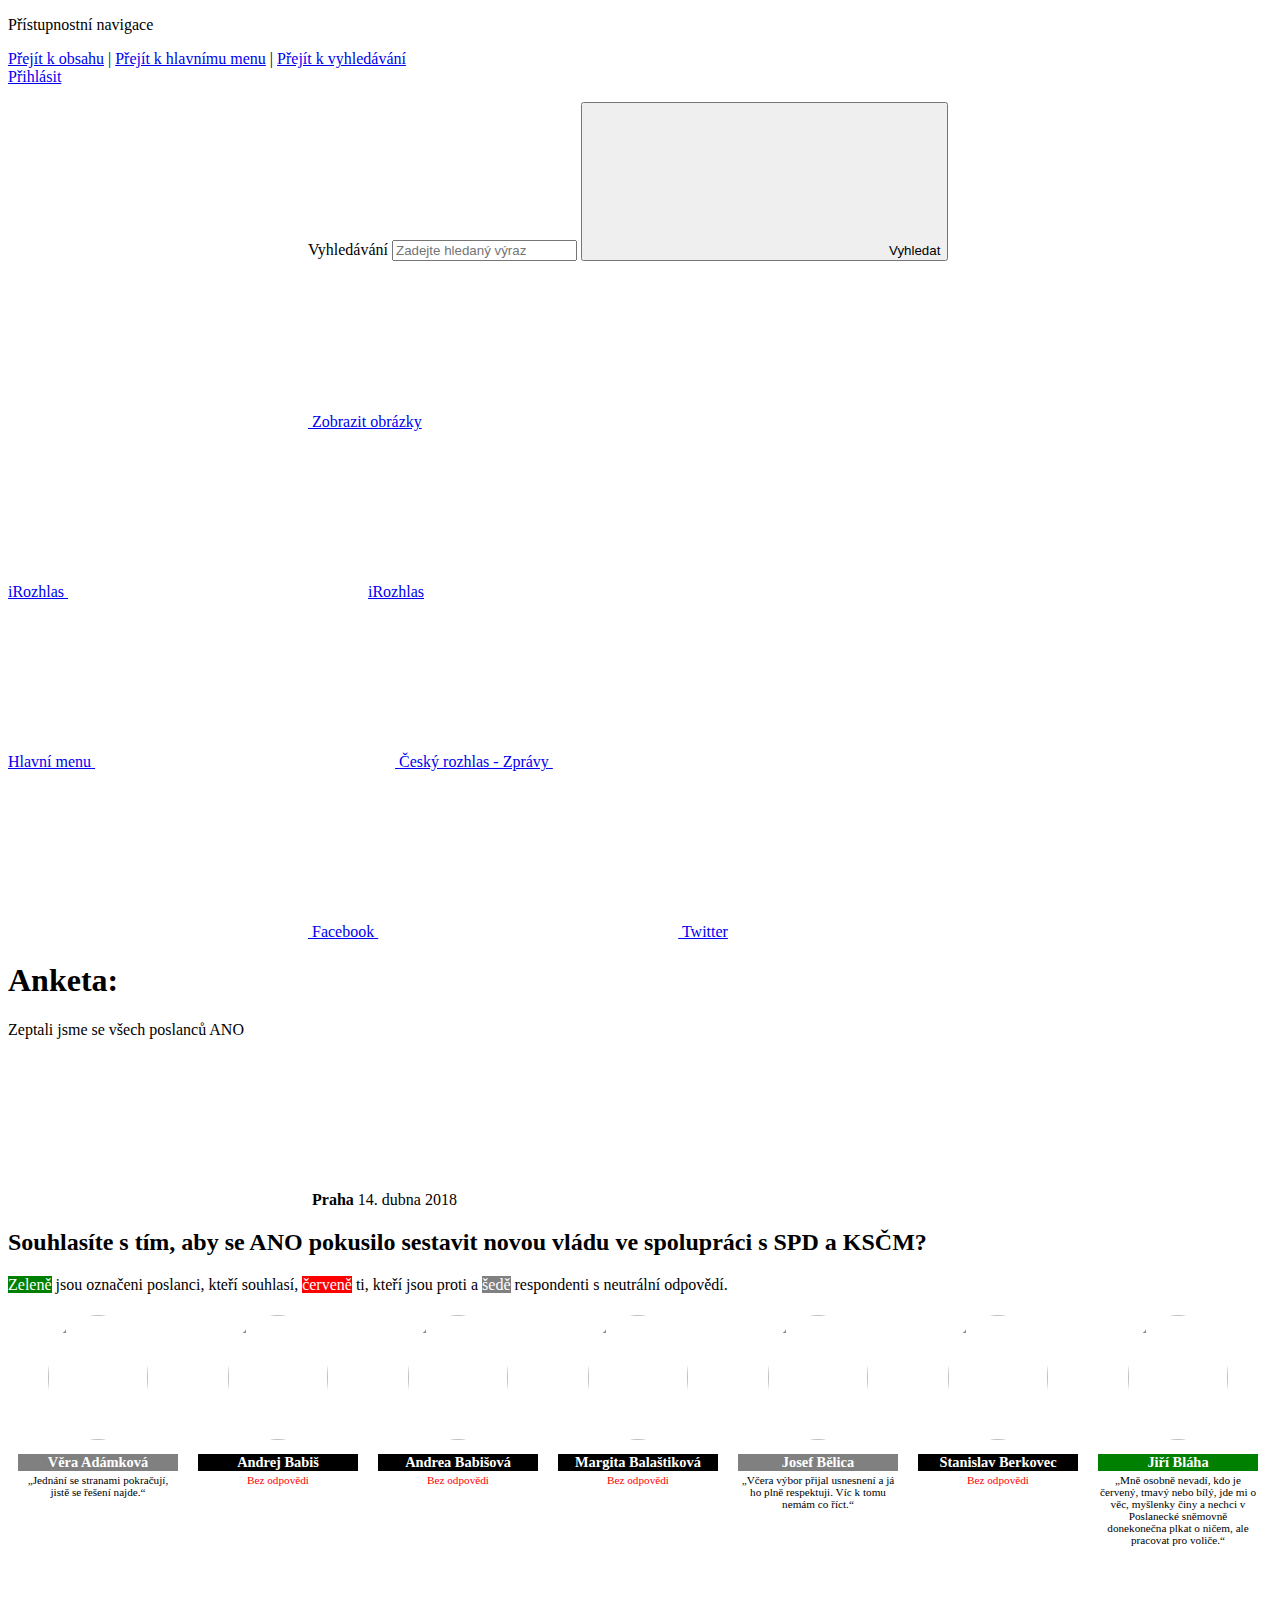
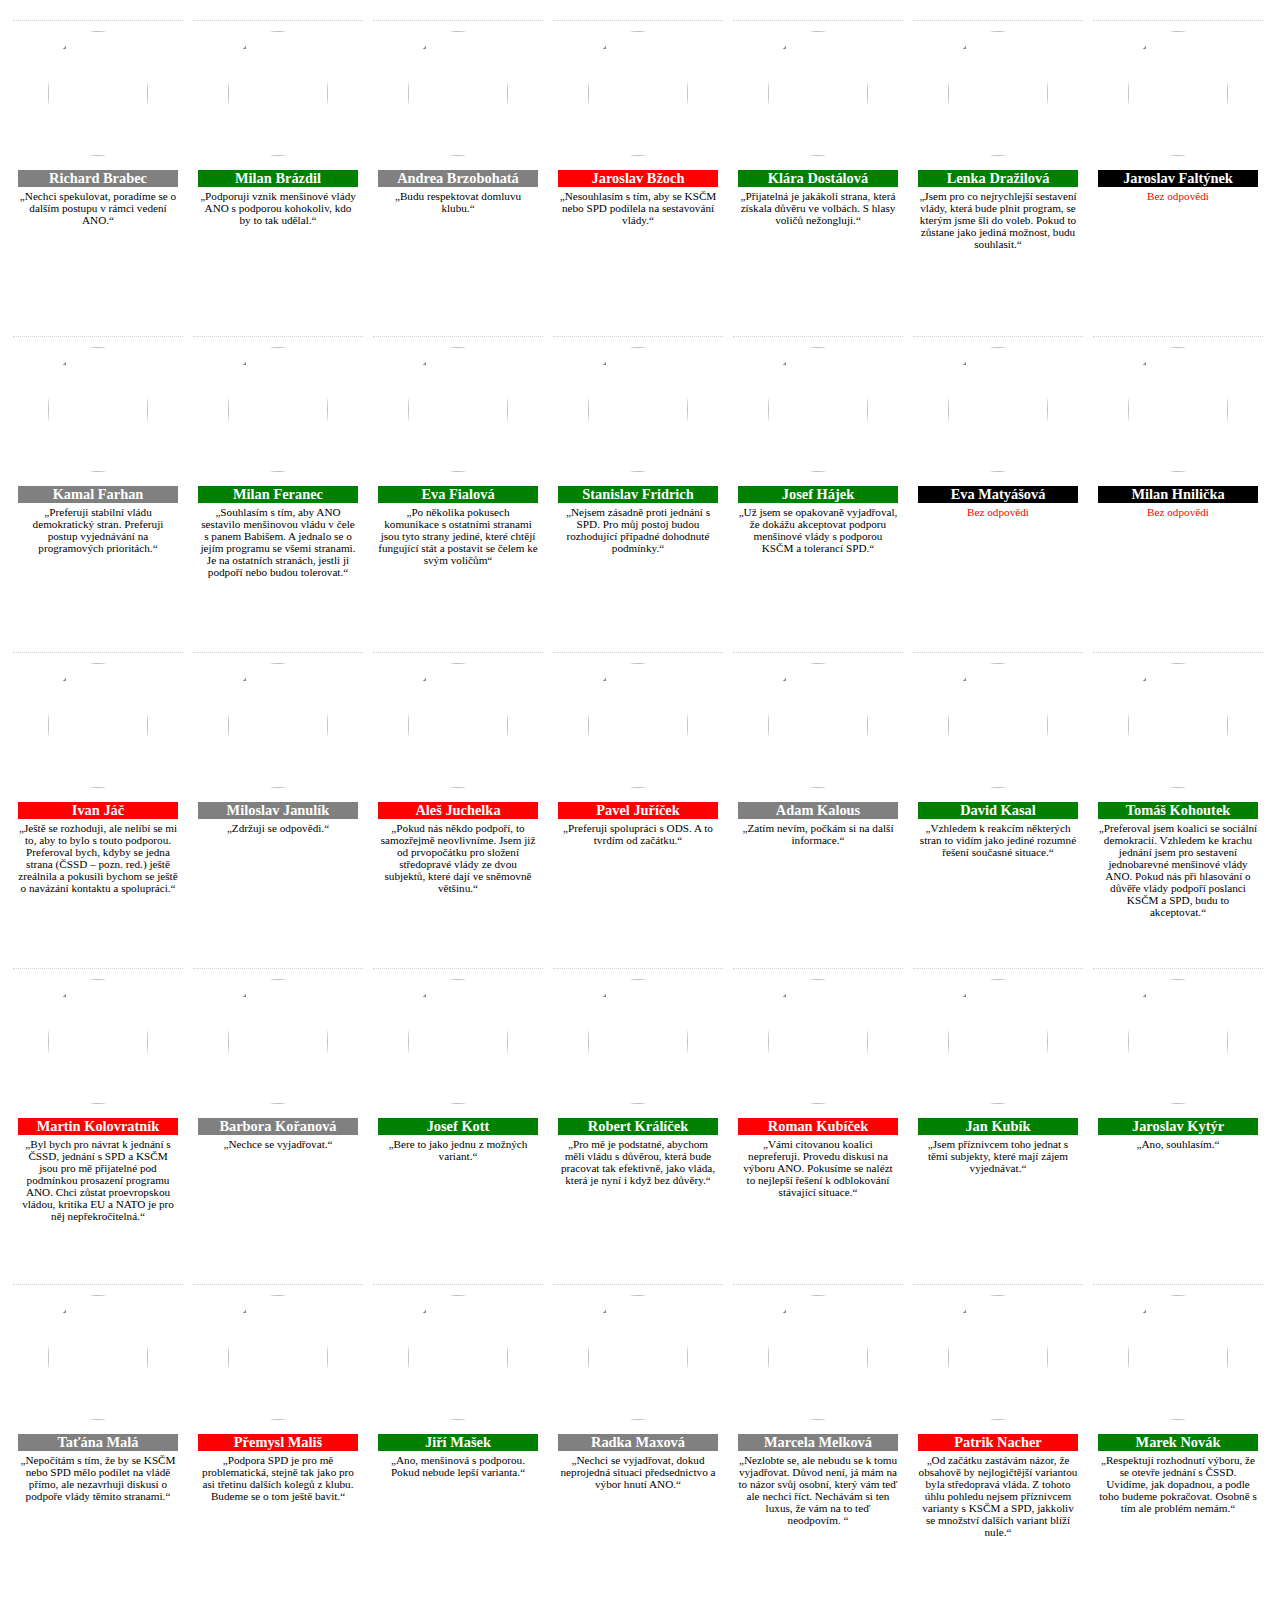
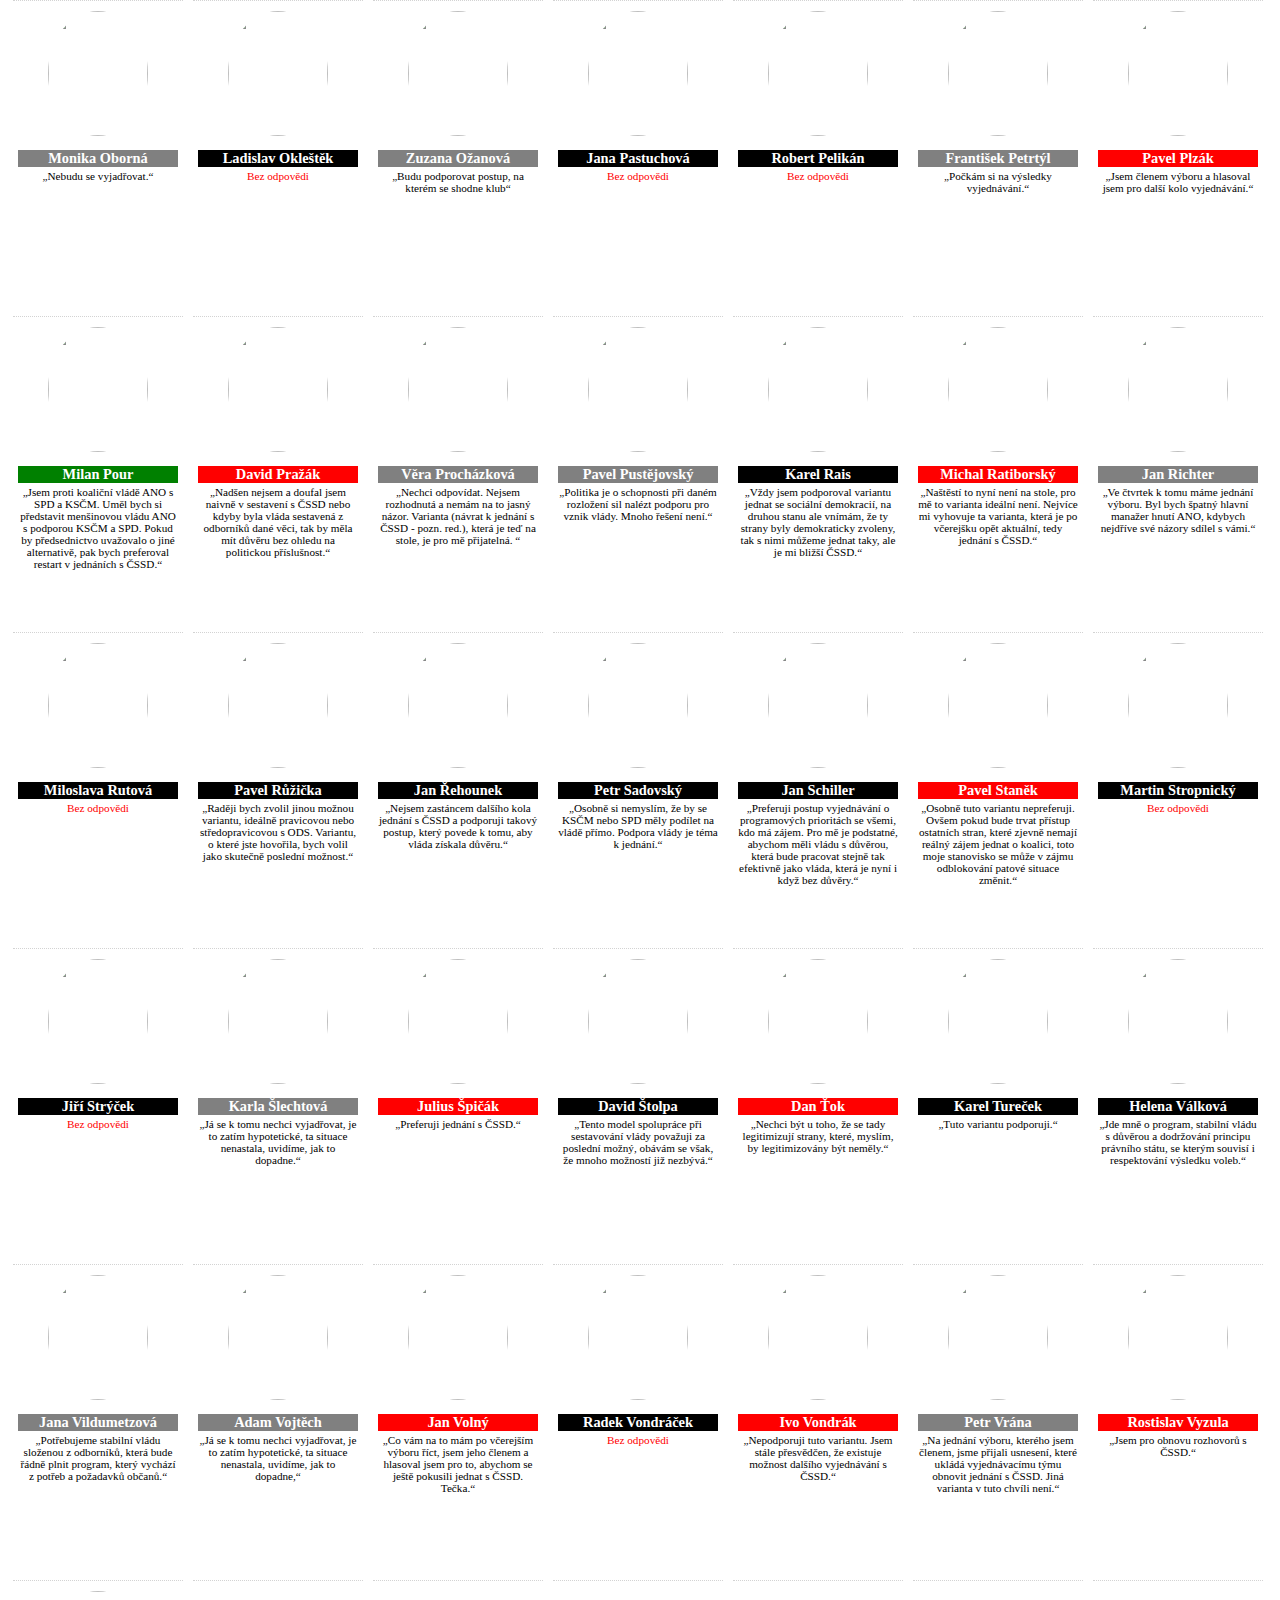
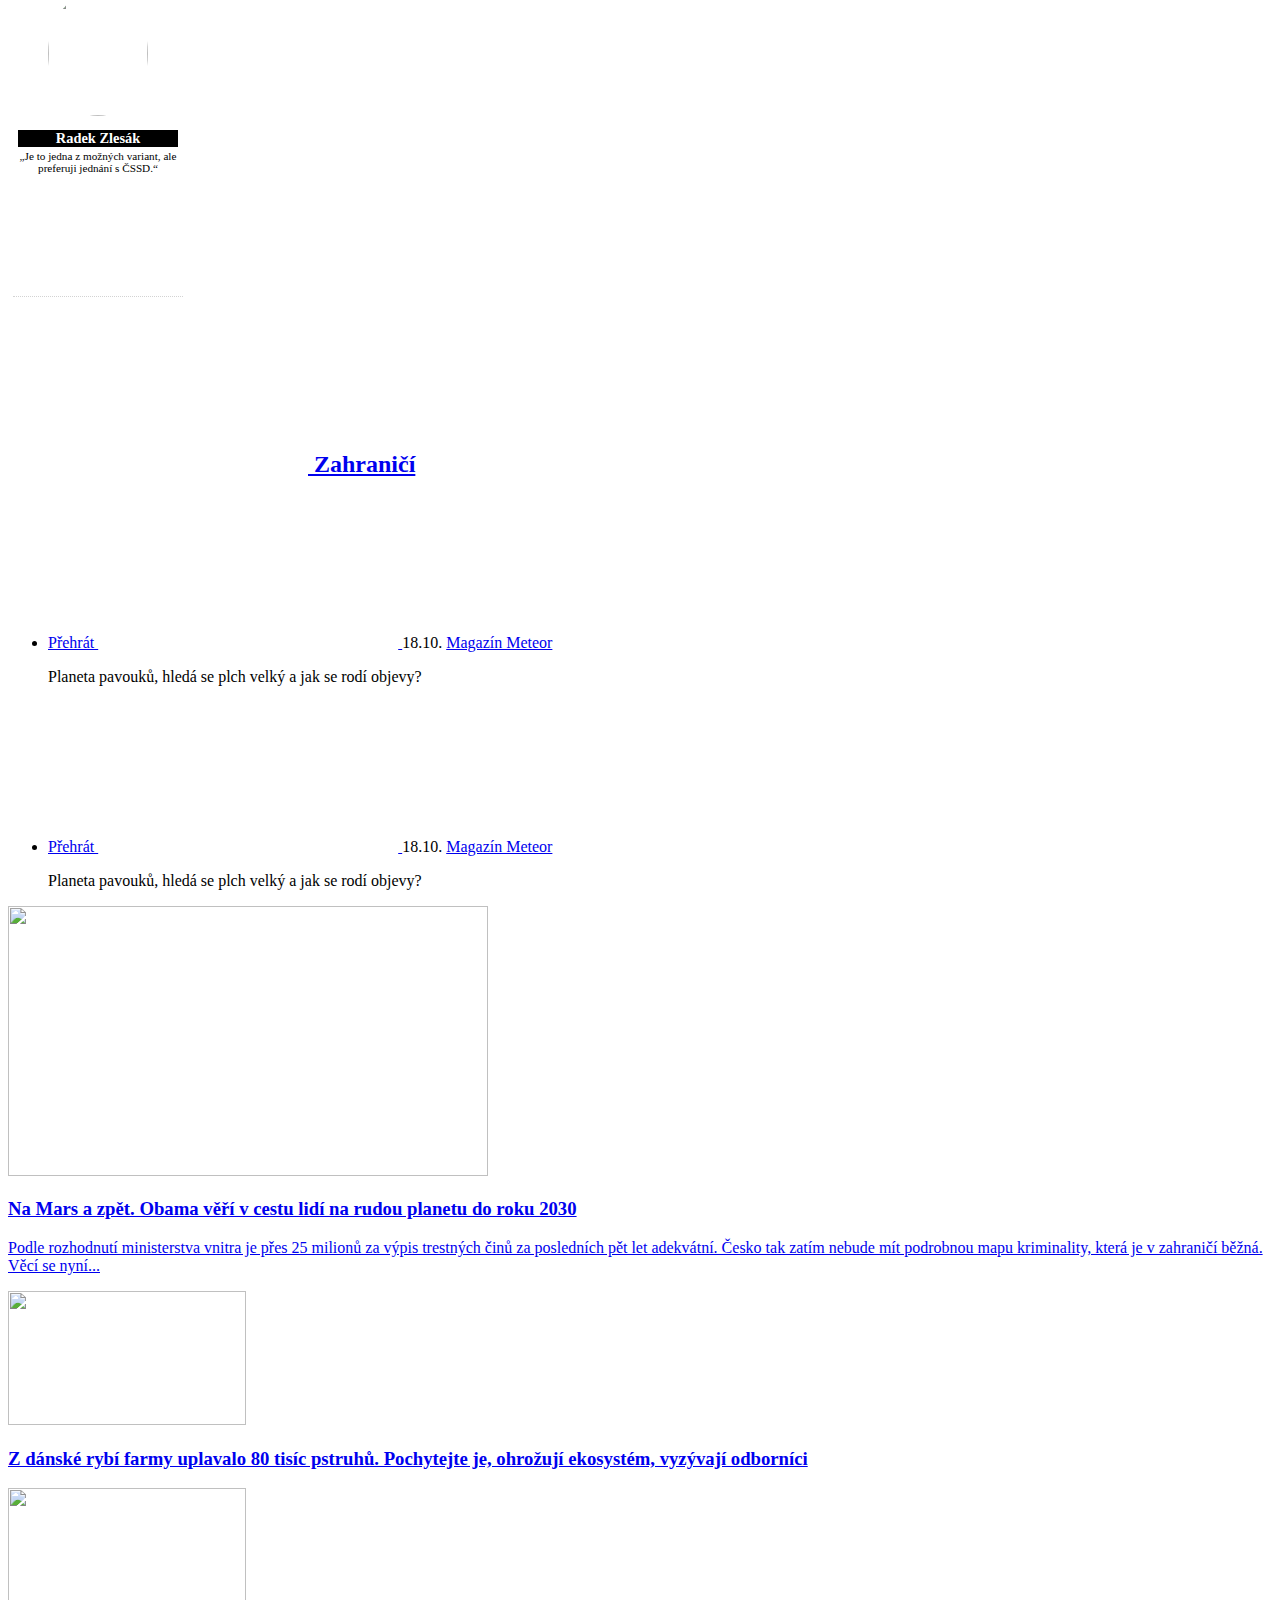
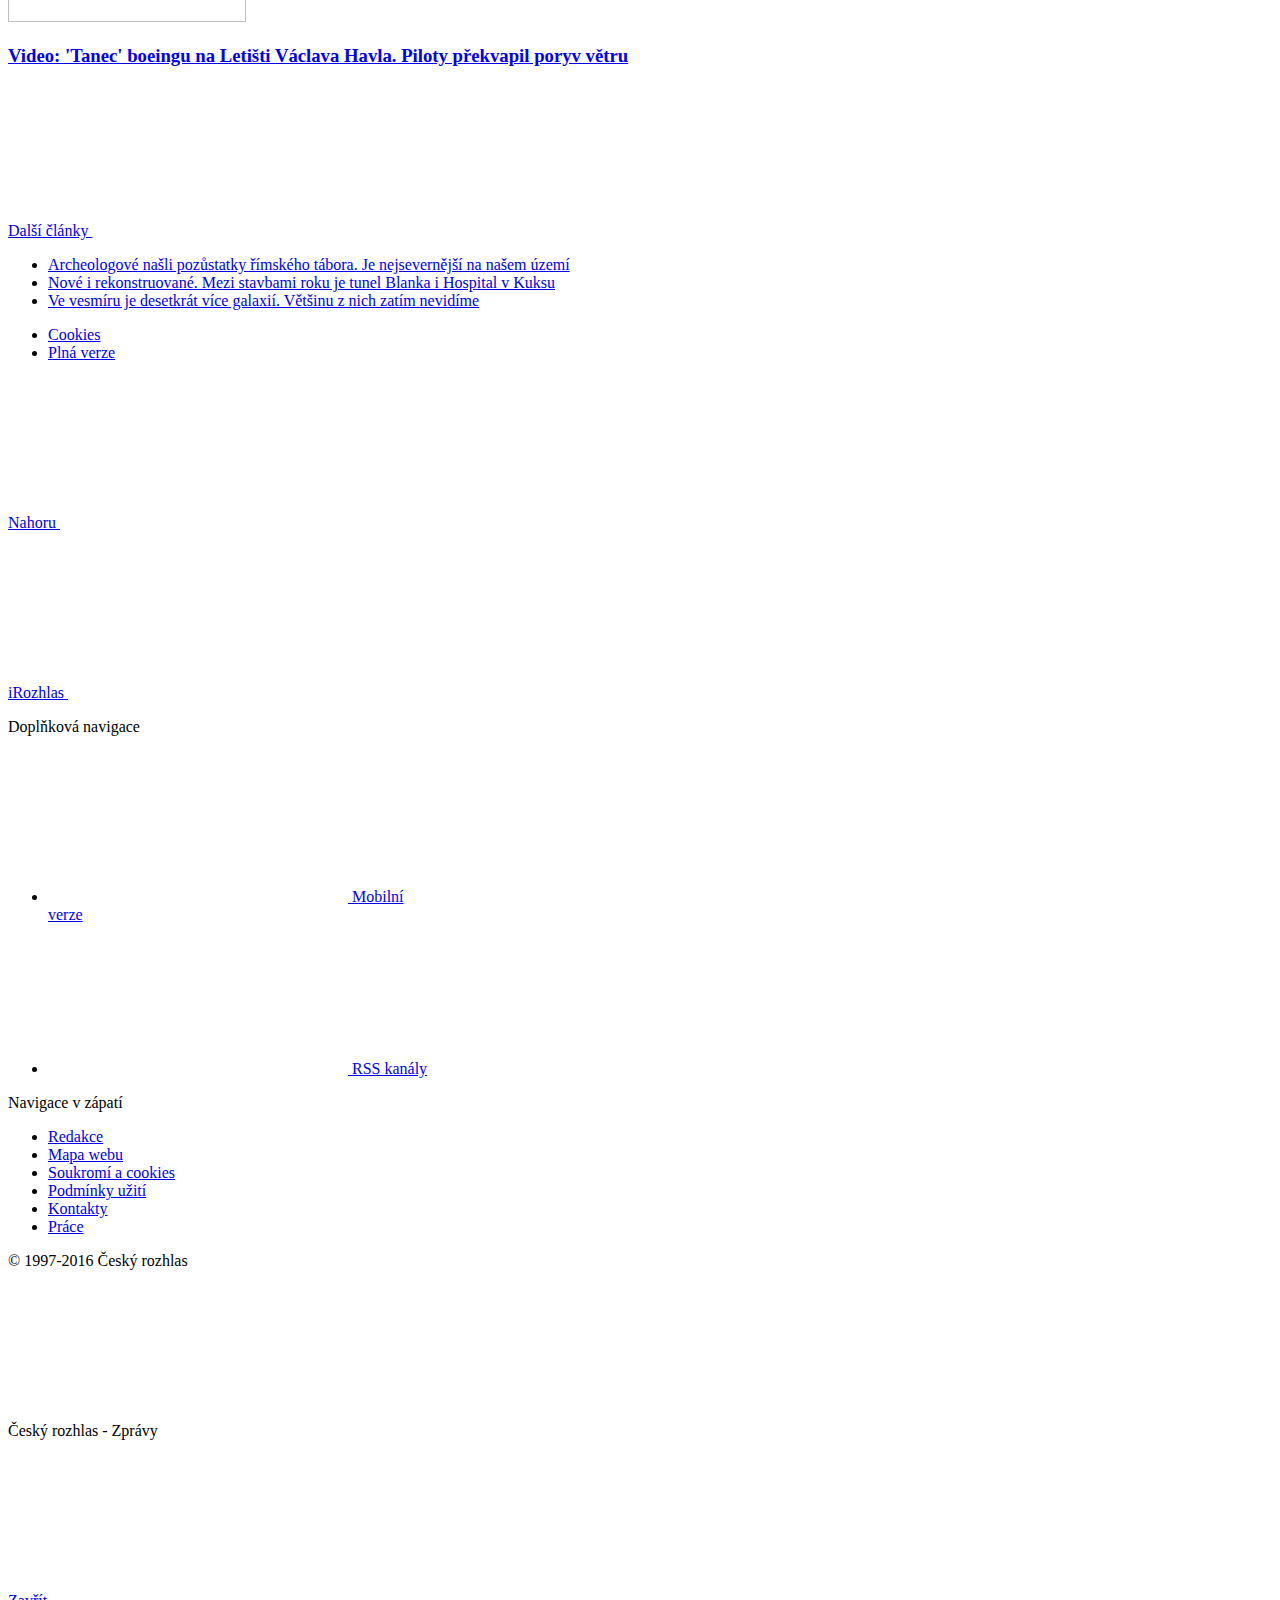
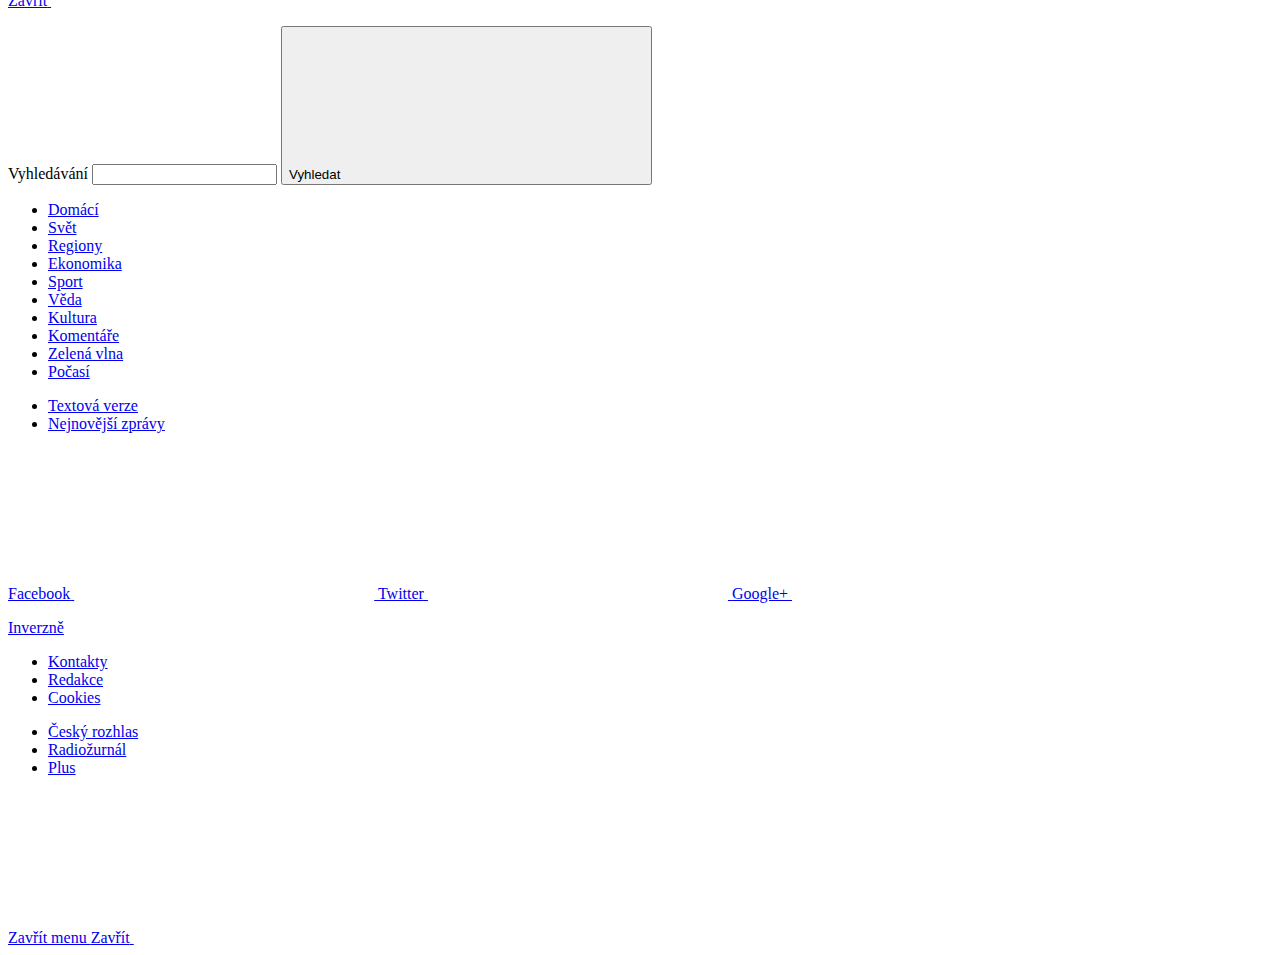
==== commit ae9b0e9a: "užší" ====
--- a/index.html
+++ b/index.html
@@ -207,7 +207,7 @@
 <script src="https://code.jquery.com/jquery-3.3.1.min.js"></script>
 
 <script type="text/javascript">document.getElementsByTagName('article')[0].classList.add('b-data--no-img');</script>
-<style>li{background:none !important}hr{max-width:none !important}#anketa{overflow:hidden;box-sizing:border-box;margin:0;padding:0}div.respondent{position:relative;float:left;width:165px;height:305px;padding:0 5px 0 5px;margin:5px 5px 5px 5px;border-bottom:thin dotted lightgrey}p.jmeno{background-color:black;color:white;text-align:center;margin-bottom:3px;font-size:90%}p.veta{font-size:70%;color:black;margin-top:0;text-align:center}img.portret{width:100px;height:125px;display:block;margin-left:auto;margin-right:auto;margin-bottom:2px;border-radius:50%}</style>
+<style>li{background:none !important}hr{max-width:none !important}#anketa{overflow:hidden;box-sizing:border-box;margin:0;padding:0}div.respondent{position:relative;float:left;width:160px;height:305px;padding:0 5px 0 5px;margin:5px 5px 5px 5px;border-bottom:thin dotted lightgrey}p.jmeno{background-color:black;color:white;text-align:center;margin-bottom:3px;font-size:90%}p.veta{font-size:70%;color:black;margin-top:0;text-align:center}img.portret{width:100px;height:125px;display:block;margin-left:auto;margin-right:auto;margin-bottom:2px;border-radius:50%}</style>
 <div class="row-main row-main--article">
 <h1 class="b-data__title b-data__title--sm">
 Anketa: 
@@ -243,7 +243,8 @@
 </div>
 </div>
 </div><script>
-$(document).ready(function(){$.getJSON("../data/data.json",function(data){console.log(data);$(data).each(function(i){if(this.o1.length>0){$("<div class='respondent'></div>").appendTo("#anketa")};if(this.o1.length==0){$("<div class='respondent neodpovedel'></div>").appendTo("#anketa")};$(".respondent").last().append("<img class='portret' src='"+this.f+"'>");$(".respondent").last().append("<p class='jmeno'><strong>"+this.j+" "+this.p+"</strong></p>");if(this.s=="ANO"){$(".jmeno").last().css("background-color","green")};if(this.s=="NE"){$(".jmeno").last().css("background-color","red")};if(this.s=="NEUTRÁLNÍ"){$(".jmeno").last().css("background-color","grey")};if(this.o1.length>0){$(".respondent").last().append("<p class='veta'>&bdquo;"+this.o1+"&ldquo;</p>")};if(this.o1.length==0){$(".respondent").last().append("<p class='veta' style='color:red;'>Bez odpovědi</p>")};});});});</script>
+var data=[{"j":"Věra","p":"Adámková","s":"NEUTRÁLNÍ","o1":"Jednání se stranami pokračují, jistě se řešení najde.","f":"https://www.psp.cz/eknih/cdrom/2017ps/eknih/2017ps/poslanci/i6254.jpg"},{"j":"Andrej","p":"Babiš","s":"BEZ ODPOVĚDI","o1":"","f":"https://www.psp.cz/eknih/cdrom/2017ps/eknih/2017ps/poslanci/i6150.jpg\n"},{"j":"Andrea","p":"Babišová","s":"BEZ ODPOVĚDI","o1":"","f":"https://www.psp.cz/eknih/cdrom/2017ps/eknih/2017ps/poslanci/i6428.jpg\n"},{"j":"Margita","p":"Balaštiková","s":"BEZ ODPOVĚDI","o1":"","f":"https://www.psp.cz/eknih/cdrom/2017ps/eknih/2017ps/poslanci/i6177.jpg\n"},{"j":"Josef","p":"Bělica","s":"NEUTRÁLNÍ","o1":"Včera výbor přijal usnesnení a já ho plně respektuji. Víc k tomu nemám co říct.","f":"https://www.psp.cz/eknih/cdrom/2017ps/eknih/2017ps/poslanci/i6437.jpg\n"},{"j":"Stanislav","p":"Berkovec","s":"BEZ ODPOVĚDI","o1":"","f":"https://www.psp.cz/eknih/cdrom/2017ps/eknih/2017ps/poslanci/i6143.jpg\n"},{"j":"Jiří","p":"Bláha","s":"ANO","o1":"Mně osobně nevadí, kdo je červený, tmavý nebo bílý, jde mi o věc, myšlenky činy a nechci v Poslanecké sněmovně donekonečna plkat o ničem, ale pracovat pro voliče.","f":"https://www.psp.cz/eknih/cdrom/2017ps/eknih/2017ps/poslanci/i6439.jpg\n"},{"j":"Richard","p":"Brabec","s":"NEUTRÁLNÍ","o1":"Nechci spekulovat, poradíme se o dalším postupu v rámci vedení ANO.","f":"https://www.psp.cz/eknih/cdrom/2017ps/eknih/2017ps/poslanci/i6184.jpg\n"},{"j":"Milan","p":"Brázdil","s":"ANO","o1":"Podporuji vznik menšinové vlády ANO s podporou kohokoliv, kdo by to tak udělal.","f":"https://www.psp.cz/eknih/cdrom/2017ps/eknih/2017ps/poslanci/i6185.jpg\n"},{"j":"Andrea","p":"Brzobohatá","s":"NEUTRÁLNÍ","o1":"Budu respektovat domluvu klubu.","f":"https://www.psp.cz/eknih/cdrom/2017ps/eknih/2017ps/poslanci/i6434.jpg\n"},{"j":"Jaroslav","p":"Bžoch","s":"NE","o1":"Nesouhlasím s tím, aby se KSČM nebo SPD podílela na sestavování vlády.","f":"https://www.psp.cz/eknih/cdrom/2017ps/eknih/2017ps/poslanci/i6441.jpg\n"},{"j":"Klára","p":"Dostálová","s":"ANO","o1":"Přijatelná je jakákoli strana, která získala důvěru ve volbách. S hlasy voličů nežongluji.","f":"https://www.psp.cz/eknih/cdrom/2017ps/eknih/2017ps/poslanci/i6430.jpg\n"},{"j":"Lenka","p":"Dražilová","s":"ANO","o1":"Jsem pro co nejrychlejší sestavení vlády, která bude plnit program, se kterým jsme šli do voleb. Pokud to zůstane jako jediná možnost, budu souhlasit.","f":"https://www.psp.cz/eknih/cdrom/2017ps/eknih/2017ps/poslanci/i6431.jpg\n"},{"j":"Jaroslav","p":"Faltýnek","s":"BEZ ODPOVĚDI","o1":"","f":"https://www.psp.cz/eknih/cdrom/2017ps/eknih/2017ps/poslanci/i6190.jpg"},{"j":"Kamal","p":"Farhan","s":"NEUTRÁLNÍ","o1":"Preferuji stabilní vládu demokratický stran. Preferuji postup vyjednávání na programových prioritách.","f":"https://www.psp.cz/eknih/cdrom/2017ps/eknih/2017ps/poslanci/i6447.jpg"},{"j":"Milan","p":"Feranec","s":"ANO","o1":"Souhlasím s tím, aby ANO sestavilo menšinovou vládu v čele s panem Babišem. A jednalo se o jejím programu se všemi stranami. Je na ostatních stranách, jestli ji podpoří nebo budou tolerovat.","f":"https://www.psp.cz/eknih/cdrom/2017ps/eknih/2017ps/poslanci/i6448.jpg"},{"j":"Eva","p":"Fialová","s":"ANO","o1":"Po několika pokusech komunikace s ostatními stranami jsou tyto strany jediné, které chtějí fungující stát a postavit se čelem ke svým voličům","f":"https://www.psp.cz/eknih/cdrom/2017ps/eknih/2017ps/poslanci/i6457.jpg"},{"j":"Stanislav","p":"Fridrich","s":"ANO","o1":"Nejsem zásadně proti jednání s SPD. Pro můj postoj budou rozhodující případné dohodnuté podmínky.","f":"https://www.psp.cz/eknih/cdrom/2017ps/eknih/2017ps/poslanci/i6451.jpg"},{"j":"Josef","p":"Hájek","s":"ANO","o1":"Už jsem se opakovaně vyjadřoval, že dokážu akceptovat podporu menšinové vlády s podporou KSČM a tolerancí SPD.","f":"https://www.psp.cz/eknih/cdrom/2017ps/eknih/2017ps/poslanci/i6139.jpg"},{"j":"Eva","p":"Matyášová","s":"BEZ ODPOVĚDI","o1":"","f":"https://www.psp.cz/eknih/cdrom/2017ps/eknih/2017ps/poslanci/i6540.jpg"},{"j":"Milan","p":"Hnilička","s":"BEZ ODPOVĚDI","o1":"","f":"https://www.psp.cz/eknih/cdrom/2017ps/eknih/2017ps/poslanci/i6453.jpg"},{"j":"Ivan","p":"Jáč","s":"NE","o1":"Ještě se rozhoduji, ale nelíbí se mi to, aby to bylo s touto podporou. Preferoval bych, kdyby se jedna strana (ČSSD – pozn. red.) ještě zreálnila a pokusili bychom se ještě o navázání kontaktu a spolupráci.","f":"https://www.psp.cz/eknih/cdrom/2017ps/eknih/2017ps/poslanci/i6458.jpg"},{"j":"Miloslav","p":"Janulík","s":"NEUTRÁLNÍ","o1":"Zdržuji se odpovědi.","f":"https://www.psp.cz/eknih/cdrom/2017ps/eknih/2017ps/poslanci/i6201.jpg"},{"j":"Aleš","p":"Juchelka","s":"NE","o1":"Pokud nás někdo podpoří, to samozřejmě neovlivníme. Jsem již od prvopočátku pro složení středopravé vlády ze dvou subjektů, které dají ve sněmovně většinu.","f":"https://www.psp.cz/eknih/cdrom/2017ps/eknih/2017ps/poslanci/i6463.jpg"},{"j":"Pavel","p":"Juříček","s":"NE","o1":"Preferuji spolupráci s ODS. A to tvrdím od začátku.","f":"https://www.psp.cz/eknih/cdrom/2017ps/eknih/2017ps/poslanci/i6496.jpg"},{"j":"Adam","p":"Kalous","s":"NEUTRÁLNÍ","o1":"Zatím nevím, počkám si na další informace.","f":"https://www.psp.cz/eknih/cdrom/2017ps/eknih/2017ps/poslanci/i6497.jpg"},{"j":"David","p":"Kasal","s":"ANO","o1":"Vzhledem k reakcím některých stran to vidím jako jediné rozumné řešení současné situace.","f":"https://www.psp.cz/eknih/cdrom/2017ps/eknih/2017ps/poslanci/i6209.jpg"},{"j":"Tomáš","p":"Kohoutek","s":"ANO","o1":"Preferoval jsem koalici se sociální demokracií. Vzhledem ke krachu jednání jsem pro sestavení jednobarevné menšinové vlády ANO. Pokud nás při hlasování o důvěře vlády podpoří poslanci KSČM a SPD, budu to akceptovat.","f":"https://www.psp.cz/eknih/cdrom/2017ps/eknih/2017ps/poslanci/i6506.jpg"},{"j":"Martin","p":"Kolovratník","s":"NE","o1":"Byl bych pro návrat k jednání s ČSSD, jednání s SPD a KSČM jsou pro mě přijatelné pod podmínkou prosazení programu ANO. Chci zůstat proevropskou vládou, kritika EU a NATO je pro něj nepřekročitelná.","f":"https://www.psp.cz/eknih/cdrom/2017ps/eknih/2017ps/poslanci/i6211.jpg"},{"j":"Barbora","p":"Kořanová","s":"NEUTRÁLNÍ","o1":"Nechce se vyjadřovat.","f":"https://www.psp.cz/eknih/cdrom/2017ps/eknih/2017ps/poslanci/i6464.jpg"},{"j":"Josef","p":"Kott","s":"ANO","o1":"Bere to jako jednu z možných variant.","f":"https://www.psp.cz/eknih/cdrom/2017ps/eknih/2017ps/poslanci/i6246.jpg\n"},{"j":"Robert","p":"Králíček","s":"ANO","o1":"Pro mě je podstatné, abychom měli vládu s důvěrou, která bude pracovat tak efektivně, jako vláda, která je nyní i když bez důvěry.","f":"https://www.psp.cz/eknih/cdrom/2017ps/eknih/2017ps/poslanci/i6509.jpg"},{"j":"Roman","p":"Kubíček","s":"NE","o1":"Vámi citovanou koalici nepreferuji. Provedu diskusi na výboru ANO. Pokusíme se nalézt to nejlepší řešení k odblokování stávající situace.","f":"https://www.psp.cz/eknih/cdrom/2017ps/eknih/2017ps/poslanci/i6215.jpg\n"},{"j":"Jan","p":"Kubík","s":"ANO","o1":"Jsem příznivcem toho jednat s těmi subjekty, které mají zájem vyjednávat.","f":"https://www.psp.cz/eknih/cdrom/2017ps/eknih/2017ps/poslanci/i6511.jpg\n"},{"j":"Jaroslav","p":"Kytýr","s":"ANO","o1":"Ano, souhlasím.","f":"https://www.psp.cz/eknih/cdrom/2017ps/eknih/2017ps/poslanci/i6512.jpg"},{"j":"Taťána","p":"Malá","s":"NEUTRÁLNÍ","o1":"Nepočítám s tím, že by se KSČM nebo SPD mělo podílet na vládě přímo, ale nezavrhuji diskusi o podpoře vlády těmito stranami.","f":"https://www.psp.cz/eknih/cdrom/2017ps/eknih/2017ps/poslanci/i6468.jpg"},{"j":"Přemysl","p":"Mališ","s":"NE","o1":"Podpora SPD je pro mě problematická, stejně tak jako pro asi třetinu dalších kolegů z klubu. Budeme se o tom ještě bavit.","f":"https://www.psp.cz/eknih/cdrom/2017ps/eknih/2017ps/poslanci/i6536.jpg"},{"j":"Jiří","p":"Mašek","s":"ANO","o1":"Ano, menšinová s podporou. Pokud nebude lepší varianta.","f":"https://www.psp.cz/eknih/cdrom/2017ps/eknih/2017ps/poslanci/i6534.jpg"},{"j":"Radka","p":"Maxová","s":"NEUTRÁLNÍ","o1":"Nechci se vyjadřovat, dokud neprojedná situaci předsednictvo a výbor hnutí ANO.","f":"https://www.psp.cz/eknih/cdrom/2017ps/eknih/2017ps/poslanci/i6221.jpg"},{"j":"Marcela","p":"Melková","s":"NEUTRÁLNÍ","o1":"Nezlobte se, ale nebudu se k tomu vyjadřovat. Důvod není, já mám na to názor svůj osobní, který vám teď ale nechci říct. Nechávám si ten luxus, že vám na to teď neodpovím. ","f":"https://www.psp.cz/eknih/cdrom/2017ps/eknih/2017ps/poslanci/i6476.jpg"},{"j":"Patrik","p":"Nacher","s":"NE","o1":"Od začátku zastávám názor, že obsahově by nejlogičtější variantou byla středopravá vláda. Z tohoto úhlu pohledu nejsem příznivcem varianty s KSČM a SPD, jakkoliv se množství dalších variant blíží nule.","f":"https://www.psp.cz/eknih/cdrom/2017ps/eknih/2017ps/poslanci/i6487.jpg"},{"j":"Marek","p":"Novák","s":"ANO","o1":"Respektuji rozhodnutí výboru, že se otevře jednání s ČSSD. Uvidíme, jak dopadnou, a podle toho budeme pokračovat. Osobně s tím ale problém nemám.","f":"https://www.psp.cz/eknih/cdrom/2017ps/eknih/2017ps/poslanci/i6533.jpg"},{"j":"Monika","p":"Oborná","s":"NEUTRÁLNÍ","o1":"Nebudu se vyjadřovat.","f":"https://www.psp.cz/eknih/cdrom/2017ps/eknih/2017ps/poslanci/i6475.jpg"},{"j":"Ladislav","p":"Okleštěk","s":"BEZ ODPOVĚDI","o1":"","f":"https://www.psp.cz/eknih/cdrom/2017ps/eknih/2017ps/poslanci/i6172.jpg"},{"j":"Zuzana","p":"Ožanová","s":"NEUTRÁLNÍ","o1":"Budu podporovat postup, na kterém se shodne klub","f":"https://www.psp.cz/eknih/cdrom/2017ps/eknih/2017ps/poslanci/i6474.jpg"},{"j":"Jana","p":"Pastuchová","s":"BEZ ODPOVĚDI","o1":"","f":"https://www.psp.cz/eknih/cdrom/2017ps/eknih/2017ps/poslanci/i6225.jpg"},{"j":"Robert","p":"Pelikán","s":"BEZ ODPOVĚDI","o1":"","f":"http://www.psp.cz/eknih/cdrom/2017ps/eknih/2017ps/poslanci/i6318.jpg"},{"j":"František","p":"Petrtýl","s":"NEUTRÁLNÍ","o1":"Počkám si na výsledky vyjednávání.","f":"http://www.psp.cz/eknih/cdrom/2017ps/eknih/2017ps/poslanci/i6409.jpg"},{"j":"Pavel","p":"Plzák","s":"NE","o1":"Jsem členem výboru a hlasoval jsem pro další kolo vyjednávání.","f":"http://www.psp.cz/eknih/cdrom/2017ps/eknih/2017ps/poslanci/i6171.jpg"},{"j":"Milan","p":"Pour","s":"ANO","o1":"Jsem proti koaliční vládě ANO s SPD a KSČM. Uměl bych si představit menšinovou vládu ANO s podporou KSČM a SPD. Pokud by předsednictvo uvažovalo o jiné alternativě, pak bych preferoval restart v jednáních s ČSSD.","f":"http://www.psp.cz/eknih/cdrom/2017ps/eknih/2017ps/poslanci/i6539.jpg"},{"j":"David","p":"Pražák","s":"NE","o1":"Nadšen nejsem a doufal jsem naivně v sestavení s ČSSD nebo kdyby byla vláda sestavená z odborníků dané věci, tak by měla mít důvěru bez ohledu na politickou příslušnost.","f":"http://www.psp.cz/eknih/cdrom/2017ps/eknih/2017ps/poslanci/i6527.jpg"},{"j":"Věra","p":"Procházková","s":"NEUTRÁLNÍ","o1":"Nechci odpovídat. Nejsem rozhodnutá a nemám na to jasný názor. Varianta (návrat k jednání s ČSSD - pozn. red.), která je teď na stole, je pro mě přijatelná. ","f":"http://www.psp.cz/eknih/cdrom/2017ps/eknih/2017ps/poslanci/i6472.jpg"},{"j":"Pavel","p":"Pustějovský","s":"NEUTRÁLNÍ","o1":"Politika je o schopnosti při daném rozložení sil nalézt podporu pro vznik vlády. Mnoho řešení není.","f":"http://www.psp.cz/eknih/cdrom/2017ps/eknih/2017ps/poslanci/i6525.jpg"},{"j":"Karel","p":"Rais","s":"ANO ","o1":"Vždy jsem podporoval variantu jednat se sociální demokracií, na druhou stanu ale vnímám, že ty strany byly demokraticky zvoleny, tak s nimi můžeme jednat taky, ale je mi bližší ČSSD.","f":"http://www.psp.cz/eknih/cdrom/2017ps/eknih/2017ps/poslanci/i6158.jpg"},{"j":"Michal","p":"Ratiborský","s":"NE","o1":"Naštěstí to nyní není na stole, pro mě to varianta ideální není. Nejvíce mi vyhovuje ta varianta, která je po včerejšku opět aktuální, tedy jednání s ČSSD.","f":"http://www.psp.cz/eknih/cdrom/2017ps/eknih/2017ps/poslanci/i6523.jpg"},{"j":"Jan","p":"Richter","s":"NEUTRÁLNÍ","o1":"Ve čtvrtek k tomu máme jednání výboru. Byl bych špatný hlavní manažer hnutí ANO, kdybych nejdříve své názory sdílel s vámi.","f":"http://www.psp.cz/eknih/cdrom/2017ps/eknih/2017ps/poslanci/i6500.jpg"},{"j":"Miloslava","p":"Rutová","s":"BEZ ODPOVĚDI","o1":"","f":"http://www.psp.cz/eknih/cdrom/2017ps/eknih/2017ps/poslanci/i6379.jpg"},{"j":"Pavel","p":"Růžička","s":"ANO ","o1":"Raději bych zvolil jinou možnou variantu, ideálně pravicovou nebo středopravicovou s ODS. Variantu, o které jste hovořila, bych volil jako skutečně poslední možnost.","f":"http://www.psp.cz/eknih/cdrom/2017ps/eknih/2017ps/poslanci/i6520.jpg"},{"j":"Jan","p":"Řehounek","s":"ANO ","o1":"Nejsem zastáncem dalšího kola jednání s ČSSD a podporuji takový postup, který povede k tomu, aby vláda získala důvěru.","f":"http://www.psp.cz/eknih/cdrom/2017ps/eknih/2017ps/poslanci/i6519.jpg"},{"j":"Petr","p":"Sadovský","s":"ANO ","o1":"Osobně si nemyslím, že by se KSČM nebo SPD měly podílet na vládě přímo. Podpora vlády je téma k jednání.","f":"http://www.psp.cz/eknih/cdrom/2017ps/eknih/2017ps/poslanci/i6518.jpg"},{"j":"Jan","p":"Schiller","s":"ANO ","o1":"Preferuji postup vyjednávání o programových prioritách se všemi, kdo má zájem. Pro mě je podstatné, abychom měli vládu s důvěrou, která bude pracovat stejně tak efektivně jako vláda, která je nyní i když bez důvěry.","f":"http://www.psp.cz/eknih/cdrom/2017ps/eknih/2017ps/poslanci/i6517.jpg"},{"j":"Pavel","p":"Staněk","s":"NE","o1":"Osobně tuto variantu nepreferuji. Ovšem pokud bude trvat přístup ostatních stran, které zjevně nemají reálný zájem jednat o koalici, toto moje stanovisko se může v zájmu odblokování patové situace změnit.","f":"http://www.psp.cz/eknih/cdrom/2017ps/eknih/2017ps/poslanci/i6501.jpg"},{"j":"Martin","p":"Stropnický","s":"BEZ ODPOVĚDI","o1":"","f":"http://www.psp.cz/eknih/cdrom/2017ps/eknih/2017ps/poslanci/i443.jpg"},{"j":"Jiří","p":"Strýček","s":"BEZ ODPOVĚDI","o1":"","f":"http://www.psp.cz/eknih/cdrom/2017ps/eknih/2017ps/poslanci/i6515.jpg"},{"j":"Karla","p":"Šlechtová","s":"NEUTRÁLNÍ","o1":"Já se k tomu nechci vyjadřovat, je to zatím hypotetické, ta situace nenastala, uvidíme, jak to dopadne.","f":"http://www.psp.cz/eknih/cdrom/2017ps/eknih/2017ps/poslanci/i6287.jpg"},{"j":"Julius","p":"Špičák","s":"NE","o1":"Preferuji jednání s ČSSD.","f":"http://www.psp.cz/eknih/cdrom/2017ps/eknih/2017ps/poslanci/i6505.jpg"},{"j":"David","p":"Štolpa","s":"ANO ","o1":"Tento model spolupráce při sestavování vlády považuji za poslední možný, obávám se však, že mnoho možností již nezbývá.","f":"http://www.psp.cz/eknih/cdrom/2017ps/eknih/2017ps/poslanci/i6484.jpg"},{"j":"Dan","p":"Ťok","s":"NE","o1":"Nechci být u toho, že se tady legitimizují strany, které, myslím, by legitimizovány být neměly.","f":"http://www.psp.cz/eknih/cdrom/2017ps/eknih/2017ps/poslanci/i6291.jpg"},{"j":"Karel","p":"Tureček","s":"ANO ","o1":"Tuto variantu podporuji.","f":"http://www.psp.cz/eknih/cdrom/2017ps/eknih/2017ps/poslanci/i6240.jpg"},{"j":"Helena","p":"Válková","s":"ANO ","o1":"Jde mně o program, stabilní vládu s důvěrou a dodržování principu právního státu, se kterým souvisí i respektování výsledku voleb.","f":"http://www.psp.cz/eknih/cdrom/2017ps/eknih/2017ps/poslanci/i6168.jpg"},{"j":"Jana","p":"Vildumetzová","s":"NEUTRÁLNÍ","o1":"Potřebujeme stabilní vládu složenou z odborníků, která bude řádně plnit program, který vychází z potřeb a požadavků občanů.","f":"http://www.psp.cz/eknih/cdrom/2017ps/eknih/2017ps/poslanci/i6471.jpg"},{"j":"Adam","p":"Vojtěch","s":"NEUTRÁLNÍ","o1":"Já se k tomu nechci vyjadřovat, je to zatím hypotetické, ta situace nenastala, uvidíme, jak to dopadne,","f":"http://www.psp.cz/eknih/cdrom/2017ps/eknih/2017ps/poslanci/i6491.jpg"},{"j":"Jan","p":"Volný","s":"NE","o1":"Co vám na to mám po včerejším výboru říct, jsem jeho členem a hlasoval jsem pro to, abychom se ještě pokusili jednat s ČSSD. Tečka.","f":"http://www.psp.cz/eknih/cdrom/2017ps/eknih/2017ps/poslanci/i6166.jpg"},{"j":"Radek","p":"Vondráček","s":"BEZ ODPOVĚDI","o1":"","f":"http://www.psp.cz/eknih/cdrom/2017ps/eknih/2017ps/poslanci/i6165.jpg"},{"j":"Ivo","p":"Vondrák","s":"NE","o1":"Nepodporuji tuto variantu. Jsem stále přesvědčen, že existuje možnost dalšího vyjednávání s ČSSD.","f":"http://www.psp.cz/eknih/cdrom/2017ps/eknih/2017ps/poslanci/i6492.jpg"},{"j":"Petr","p":"Vrána","s":"NEUTRÁLNÍ","o1":"Na jednání výboru, kterého jsem členem, jsme přijali usnesení, které ukládá vyjednávacímu týmu obnovit jednání s ČSSD. Jiná varianta v tuto chvíli není.","f":"http://www.psp.cz/eknih/cdrom/2017ps/eknih/2017ps/poslanci/i6490.jpg"},{"j":"Rostislav","p":"Vyzula","s":"NE","o1":"Jsem pro obnovu rozhovorů s ČSSD.","f":"http://www.psp.cz/eknih/cdrom/2017ps/eknih/2017ps/poslanci/i6161.jpg"},{"j":"Radek","p":"Zlesák","s":"ANO ","o1":"Je to jedna z možných variant, ale preferuji jednání s ČSSD.","f":"http://www.psp.cz/eknih/cdrom/2017ps/eknih/2017ps/poslanci/i6480.jpg"}]
+$(data).each(function(i){if(this.o1.length>0){$("<div class='respondent'></div>").appendTo("#anketa")};if(this.o1.length==0){$("<div class='respondent neodpovedel'></div>").appendTo("#anketa")};$(".respondent").last().append("<img class='portret' src='"+this.f+"'>");$(".respondent").last().append("<p class='jmeno'><strong>"+this.j+" "+this.p+"</strong></p>");if(this.s=="ANO"){$(".jmeno").last().css("background-color","green")};if(this.s=="NE"){$(".jmeno").last().css("background-color","red")};if(this.s=="NEUTRÁLNÍ"){$(".jmeno").last().css("background-color","grey")};if(this.o1.length>0){$(".respondent").last().append("<p class='veta'>&bdquo;"+this.o1+"&ldquo;</p>")};if(this.o1.length==0){$(".respondent").last().append("<p class='veta' style='color:red;'>Bez odpovědi</p>")};});</script>
 
 		</article>
 			<div class="wrapper">
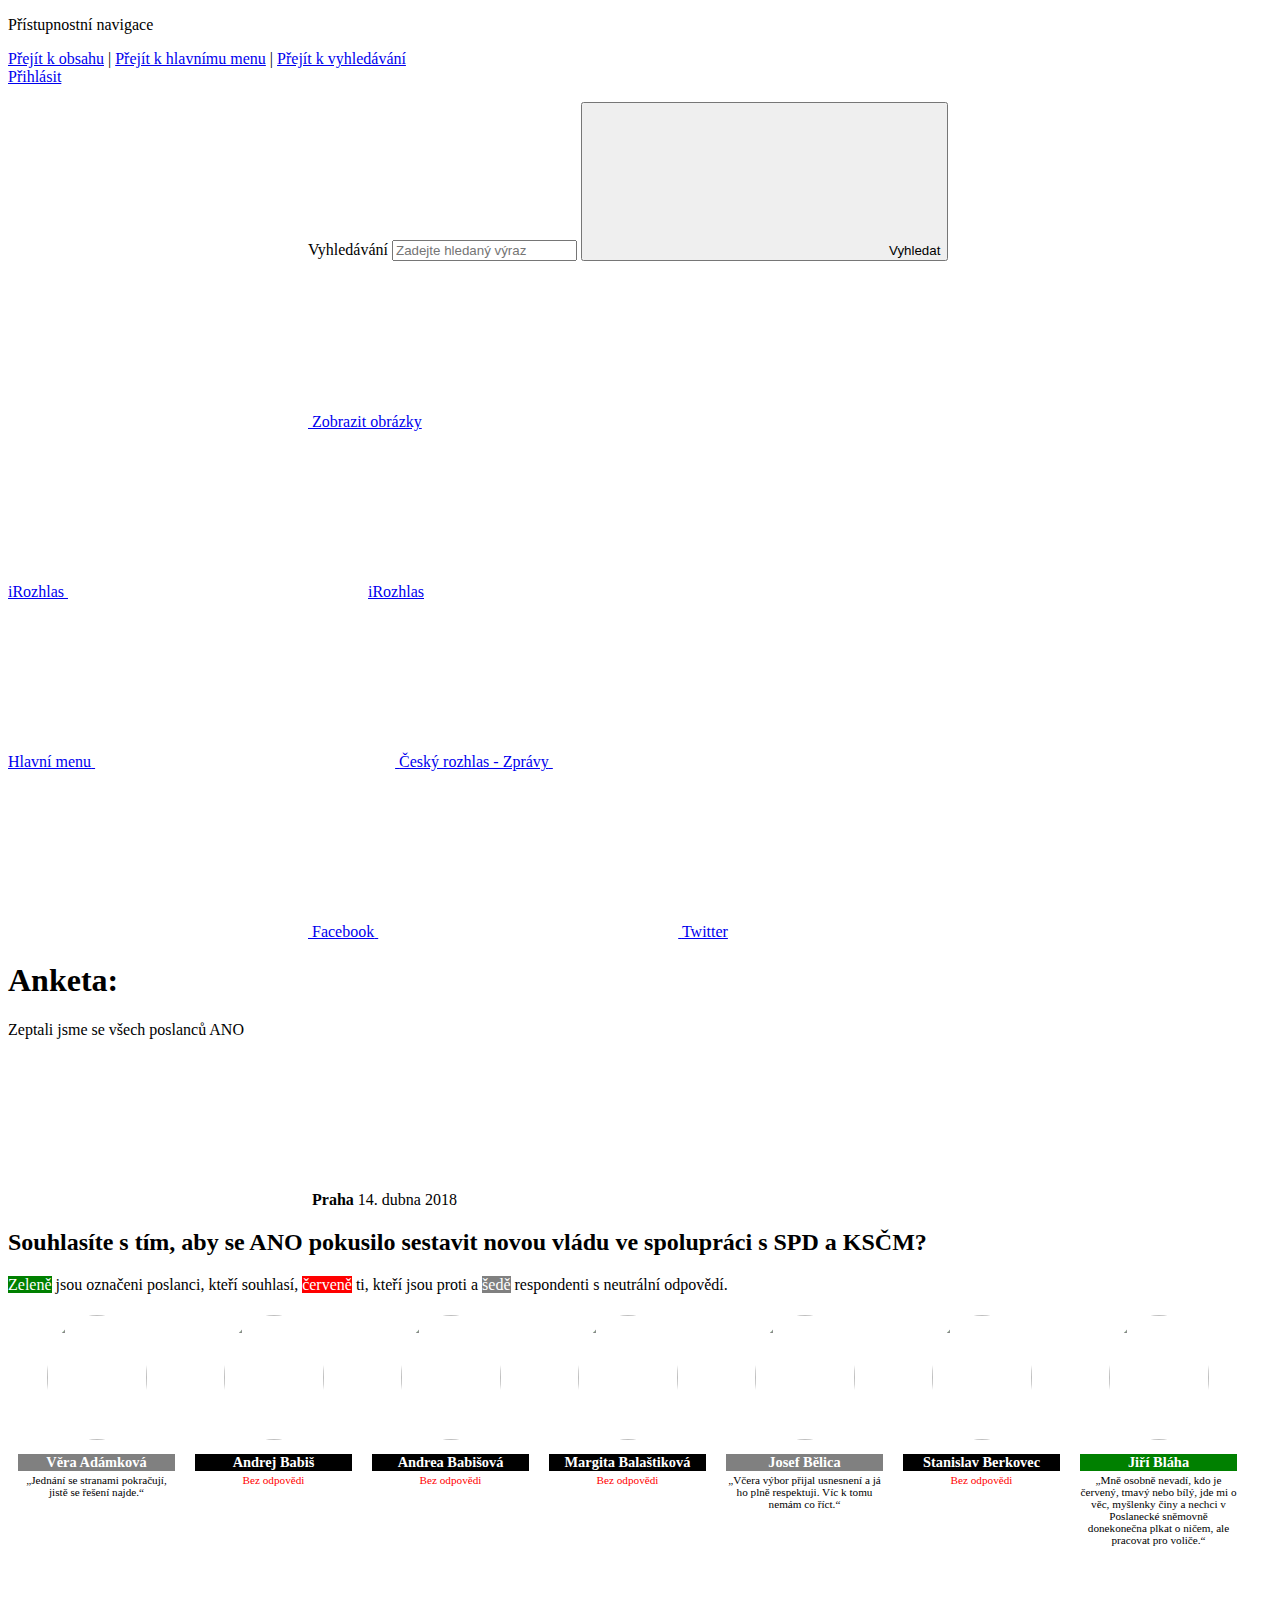
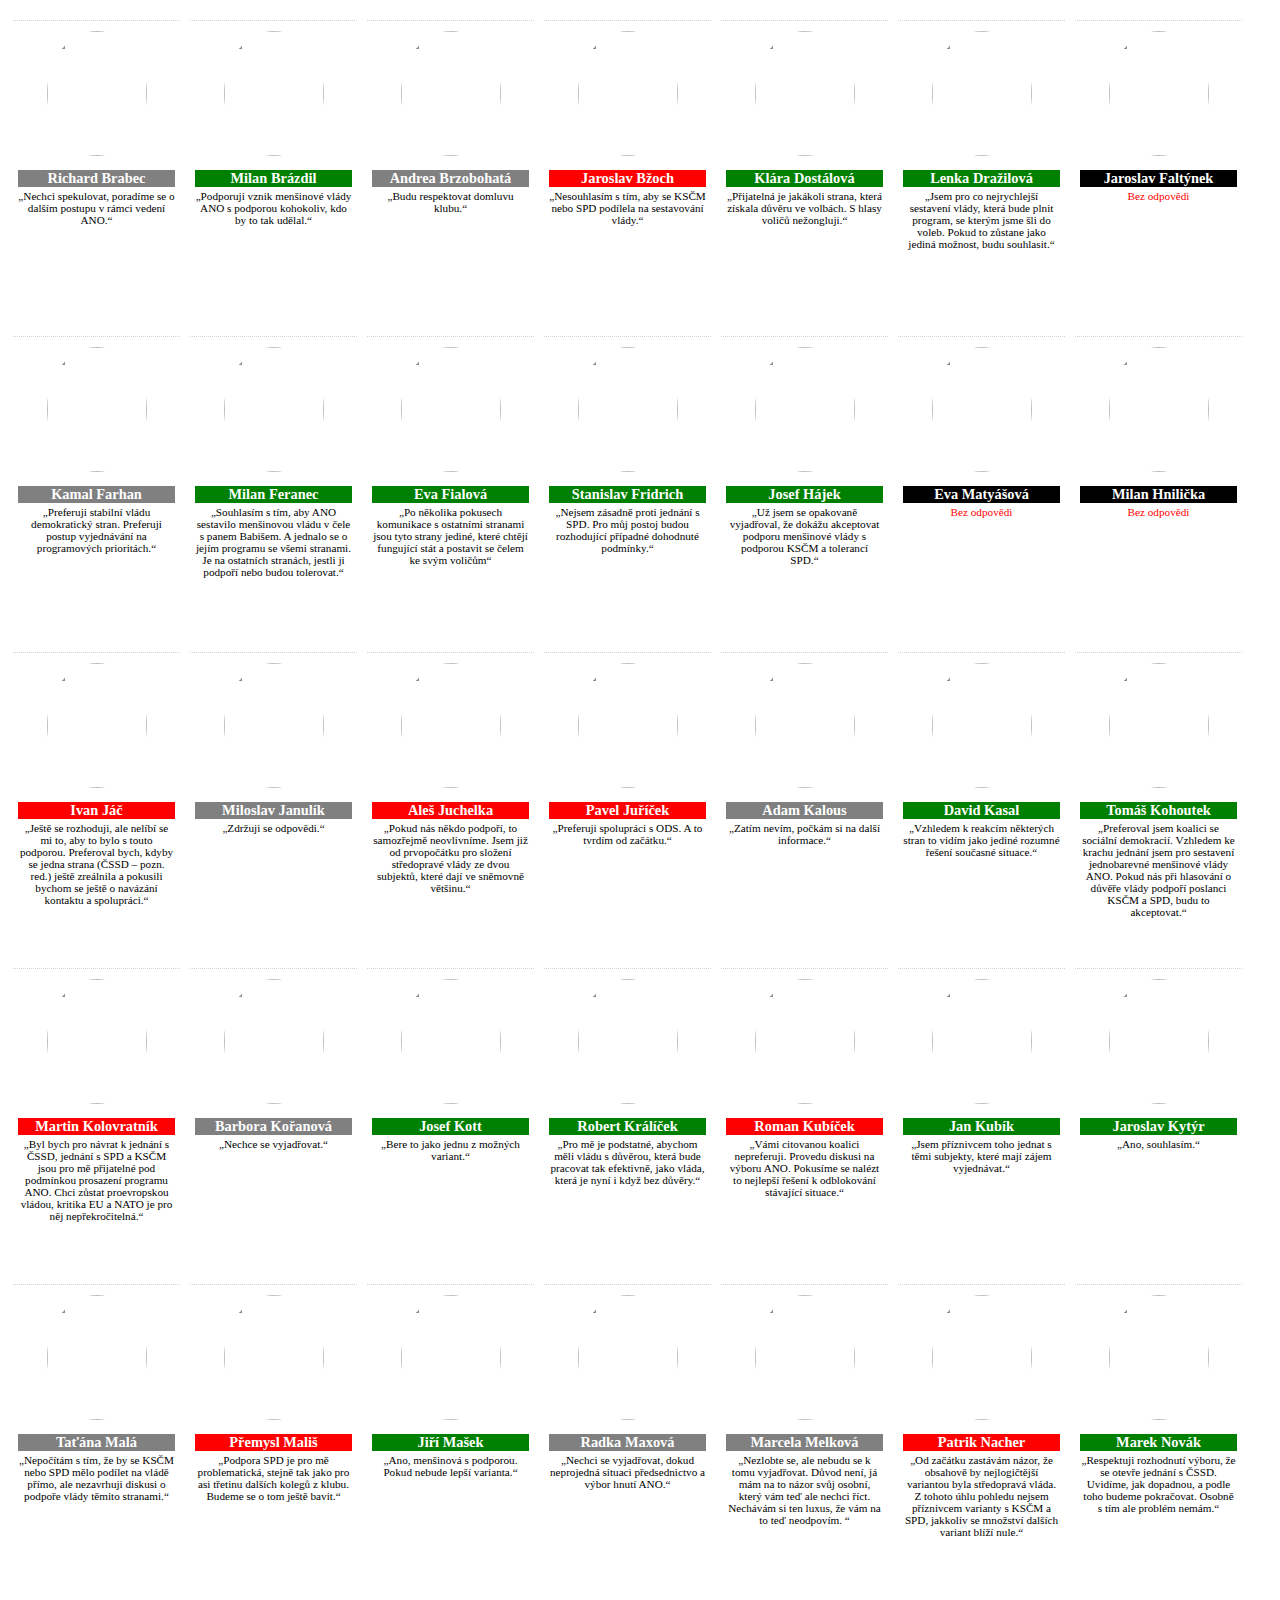
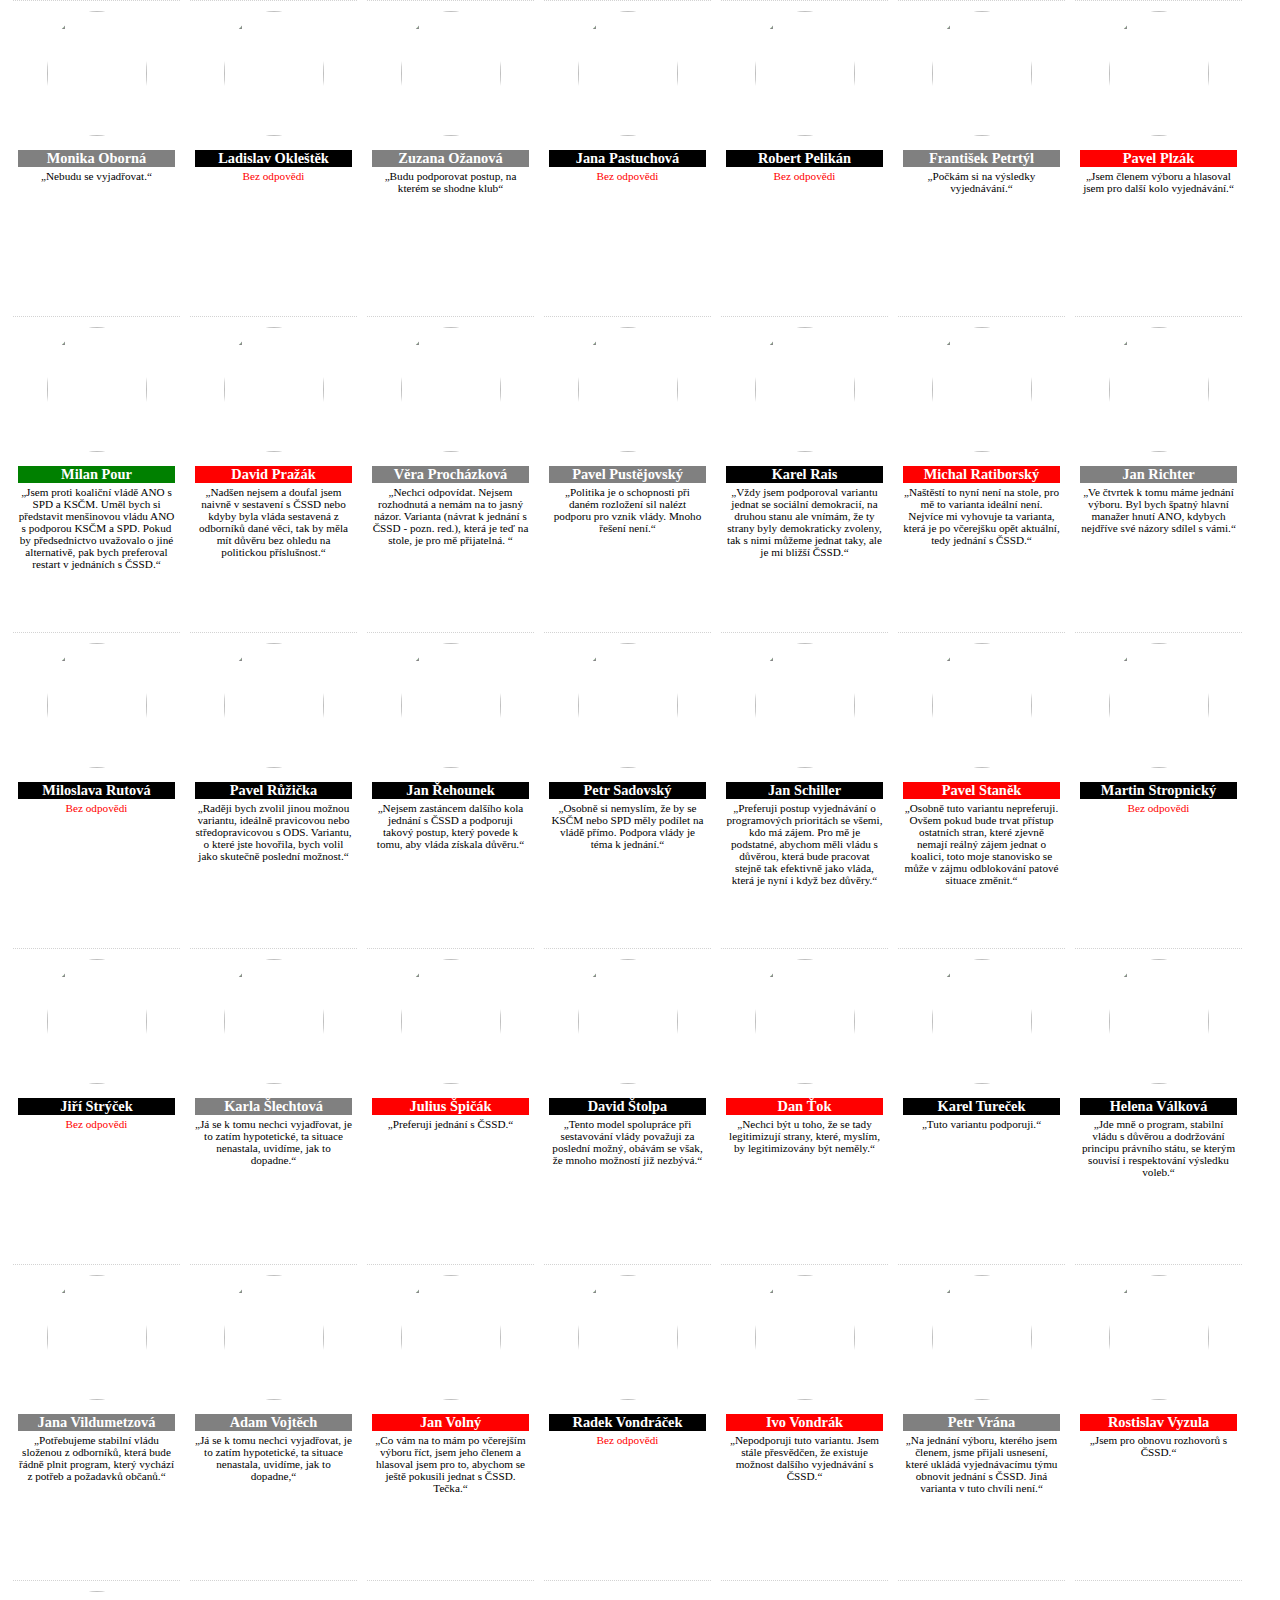
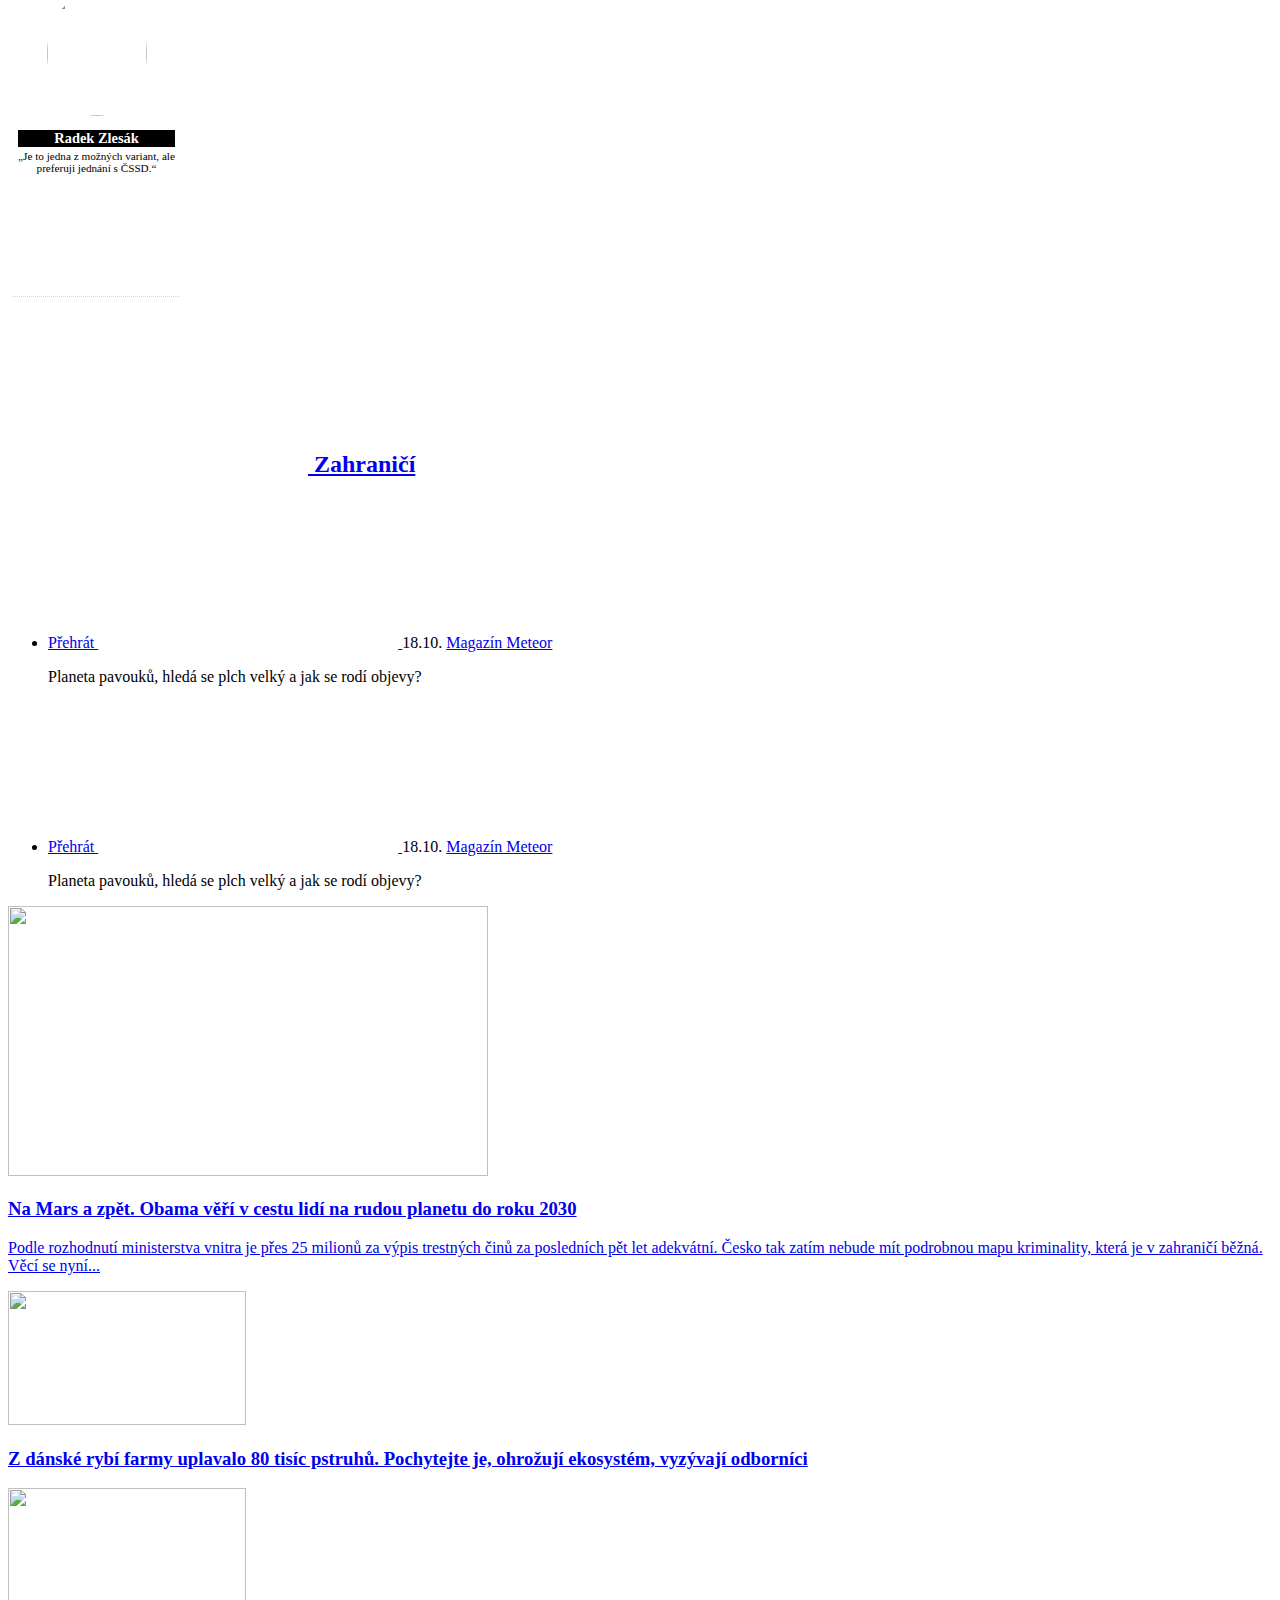
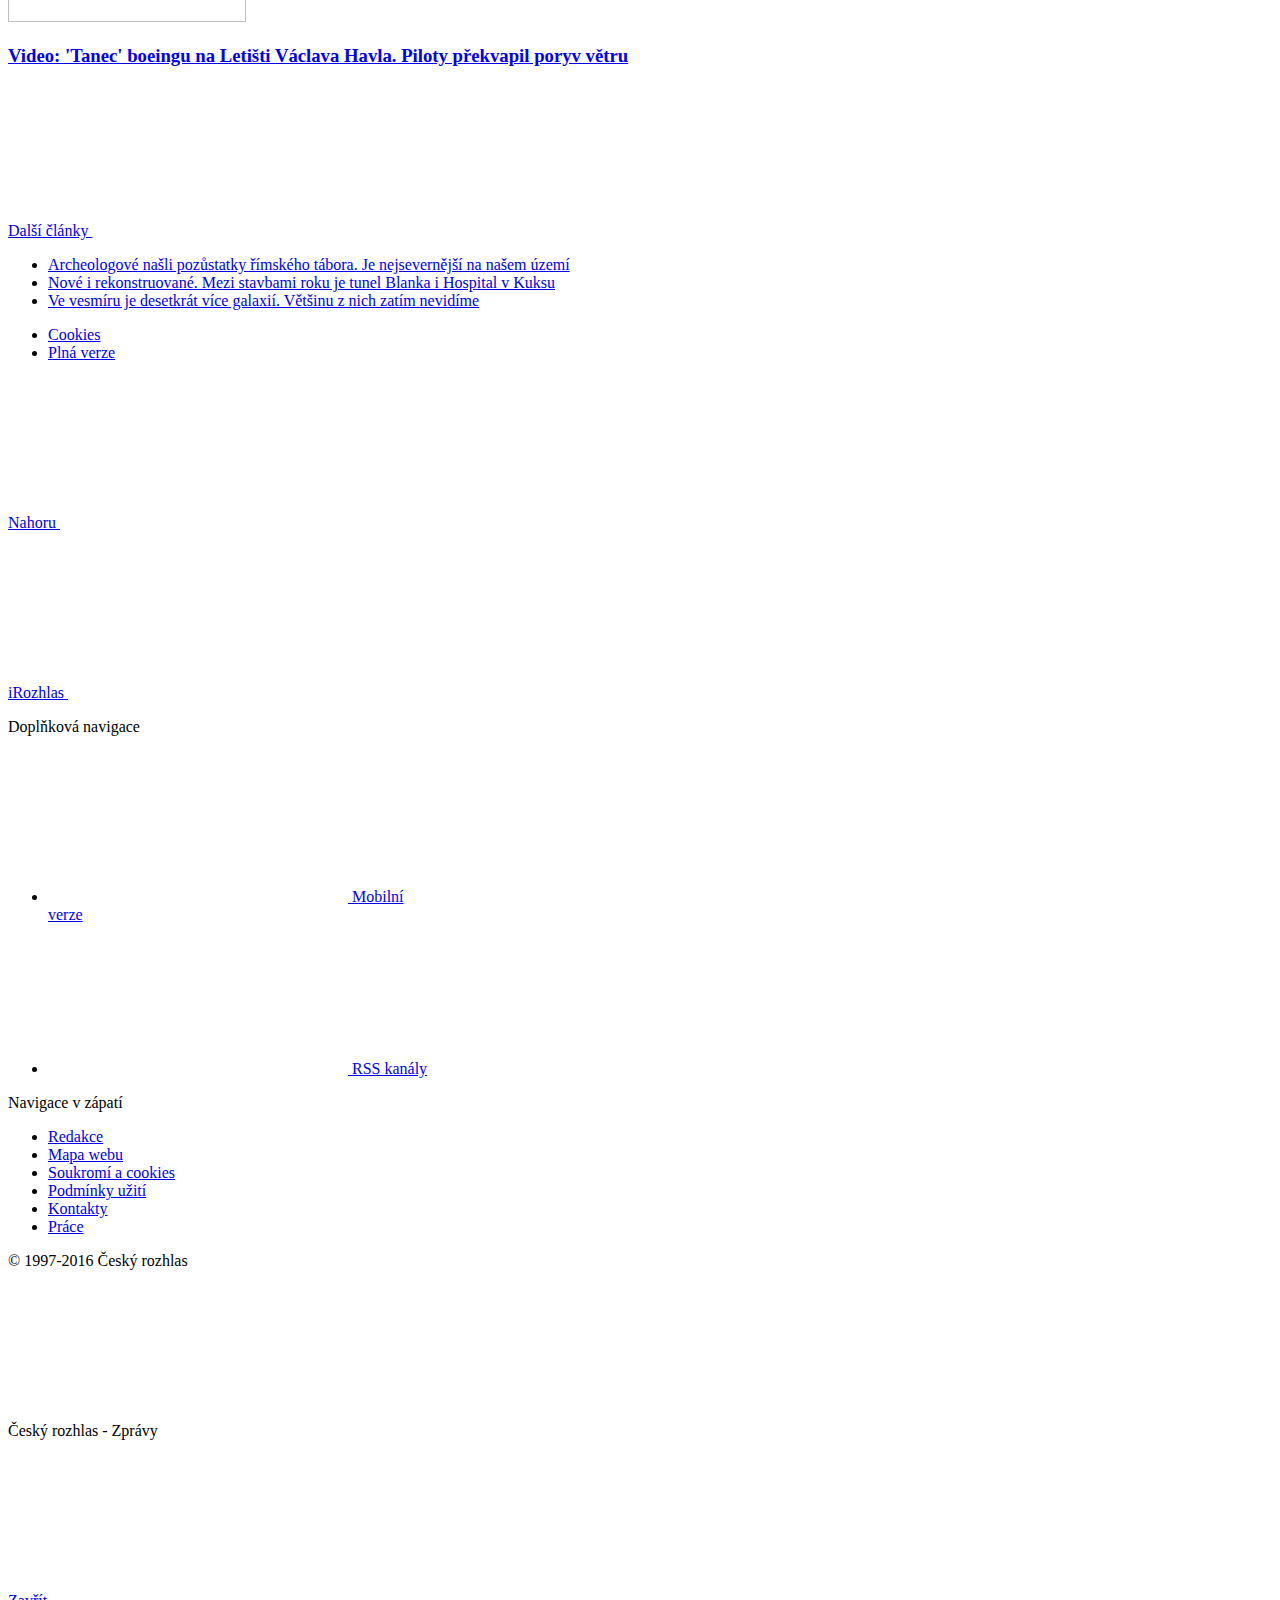
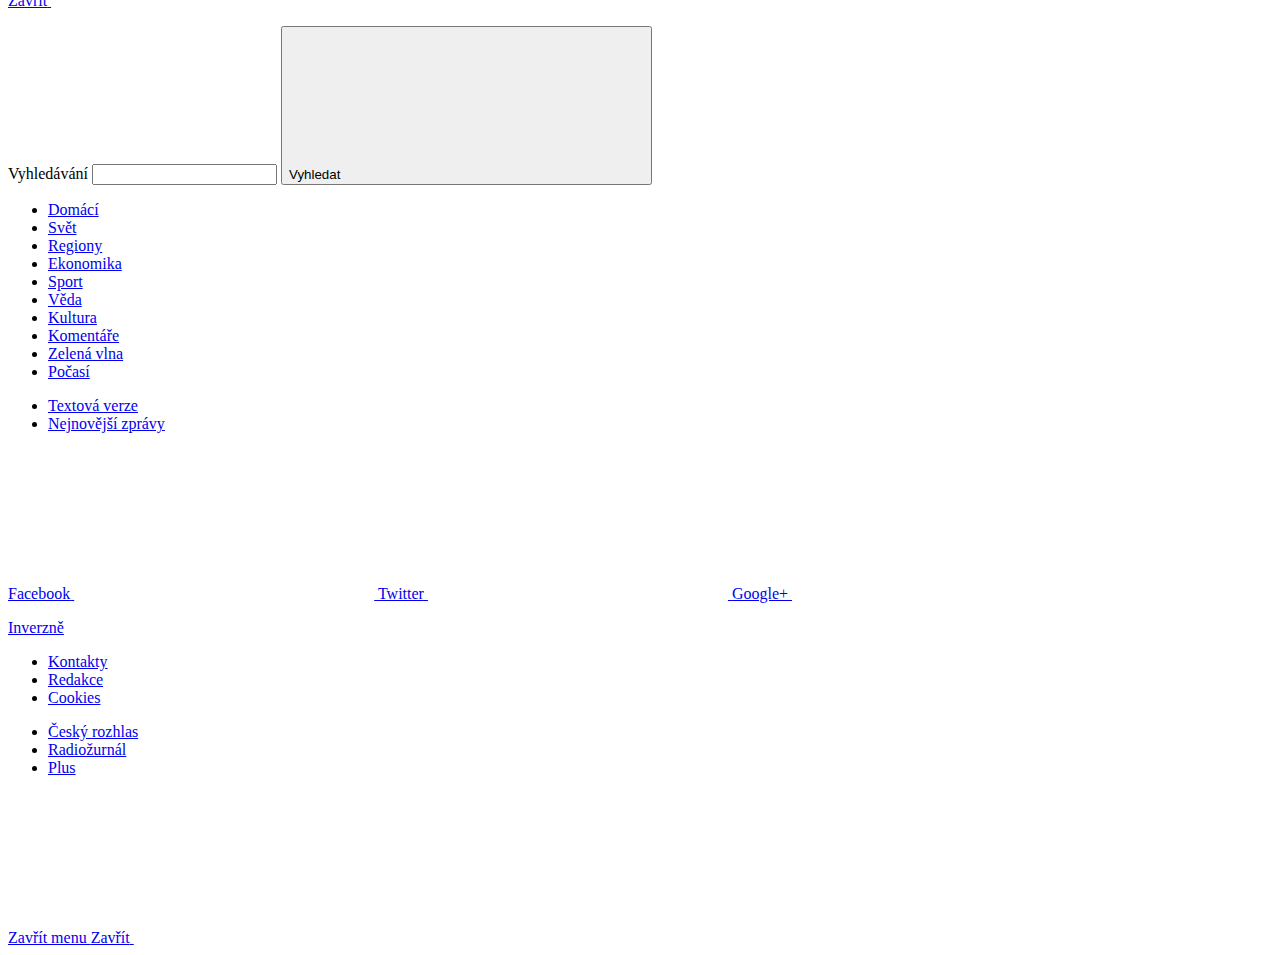
==== commit 74653250: "užší" ====
--- a/index.html
+++ b/index.html
@@ -207,7 +207,7 @@
 <script src="https://code.jquery.com/jquery-3.3.1.min.js"></script>
 
 <script type="text/javascript">document.getElementsByTagName('article')[0].classList.add('b-data--no-img');</script>
-<style>li{background:none !important}hr{max-width:none !important}#anketa{overflow:hidden;box-sizing:border-box;margin:0;padding:0}div.respondent{position:relative;float:left;width:160px;height:305px;padding:0 5px 0 5px;margin:5px 5px 5px 5px;border-bottom:thin dotted lightgrey}p.jmeno{background-color:black;color:white;text-align:center;margin-bottom:3px;font-size:90%}p.veta{font-size:70%;color:black;margin-top:0;text-align:center}img.portret{width:100px;height:125px;display:block;margin-left:auto;margin-right:auto;margin-bottom:2px;border-radius:50%}</style>
+<style>li{background:none !important}hr{max-width:none !important}#anketa{overflow:hidden;box-sizing:border-box;margin:0;padding:0}div.respondent{position:relative;float:left;width:157px;height:305px;padding:0 5px 0 5px;margin:5px 5px 5px 5px;border-bottom:thin dotted lightgrey}p.jmeno{background-color:black;color:white;text-align:center;margin-bottom:3px;font-size:90%}p.veta{font-size:70%;color:black;margin-top:0;text-align:center}img.portret{width:100px;height:125px;display:block;margin-left:auto;margin-right:auto;margin-bottom:2px;border-radius:50%}</style>
 <div class="row-main row-main--article">
 <h1 class="b-data__title b-data__title--sm">
 Anketa: 
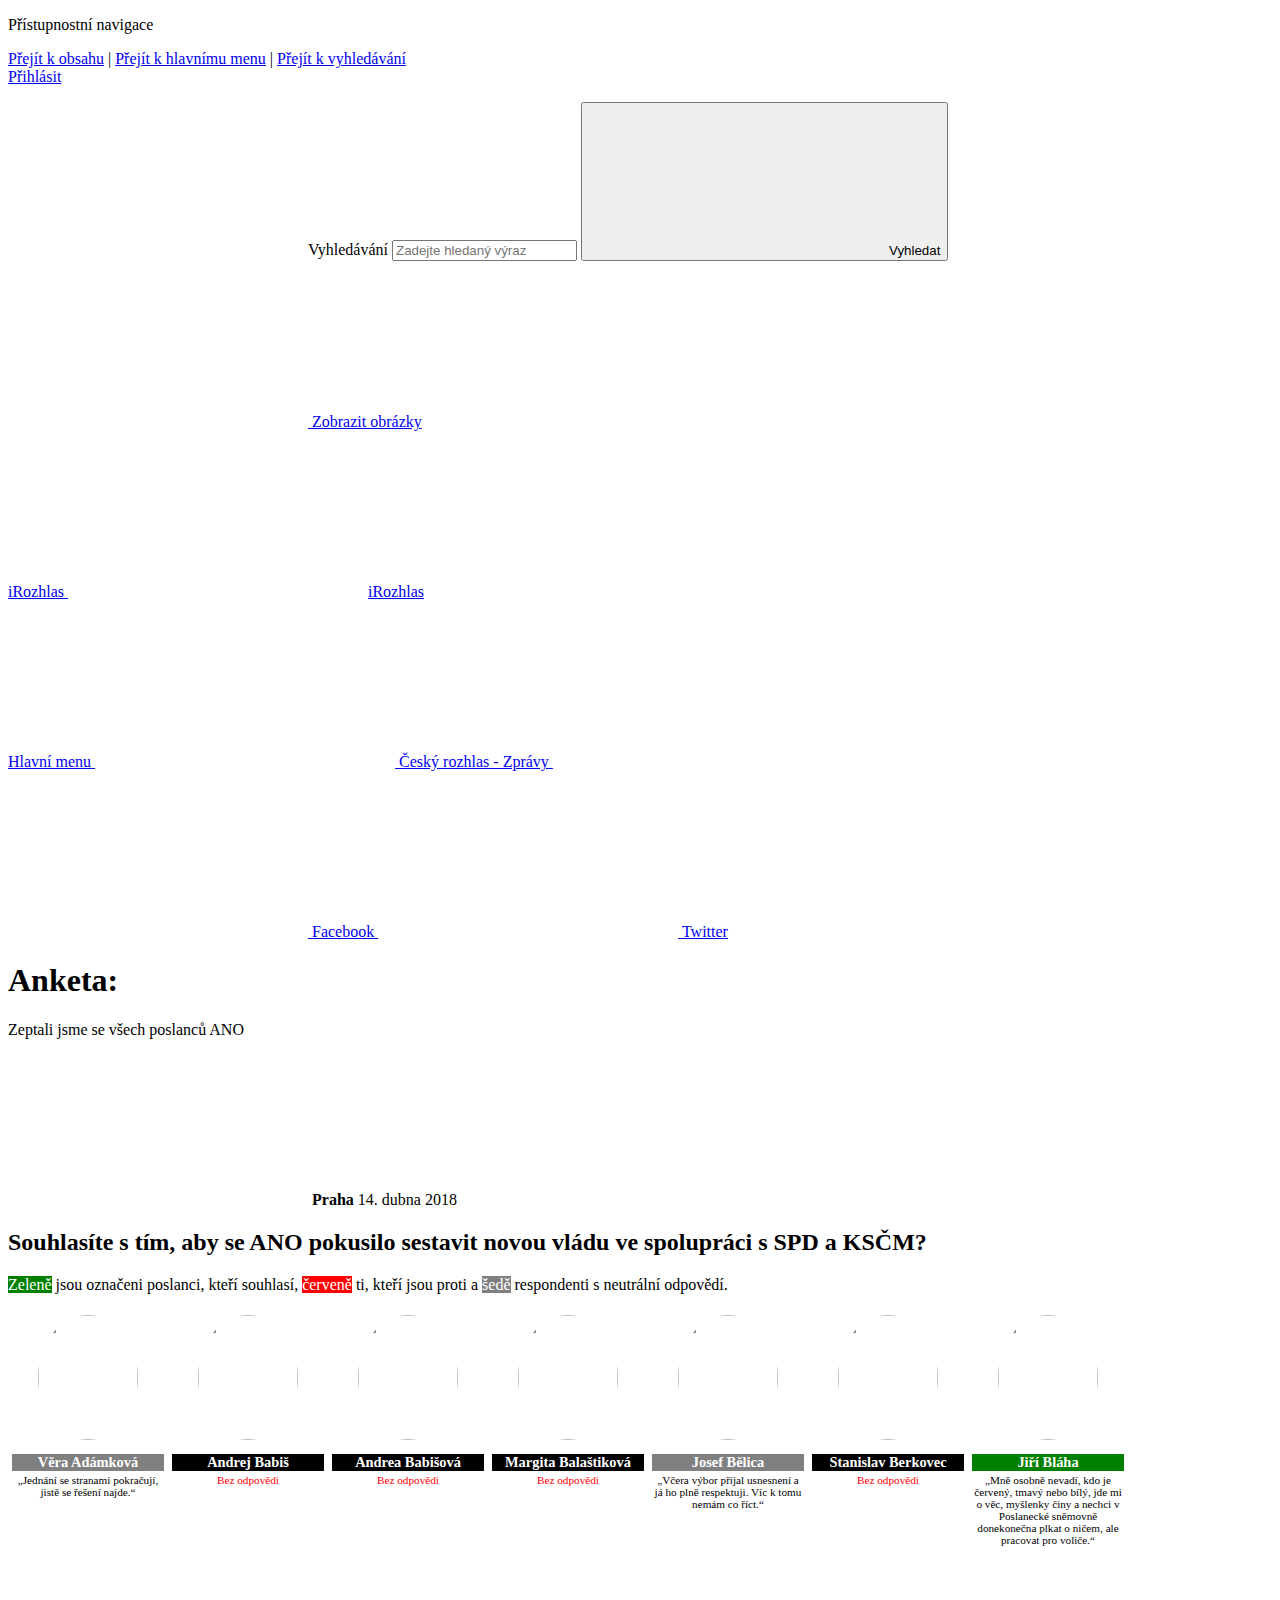
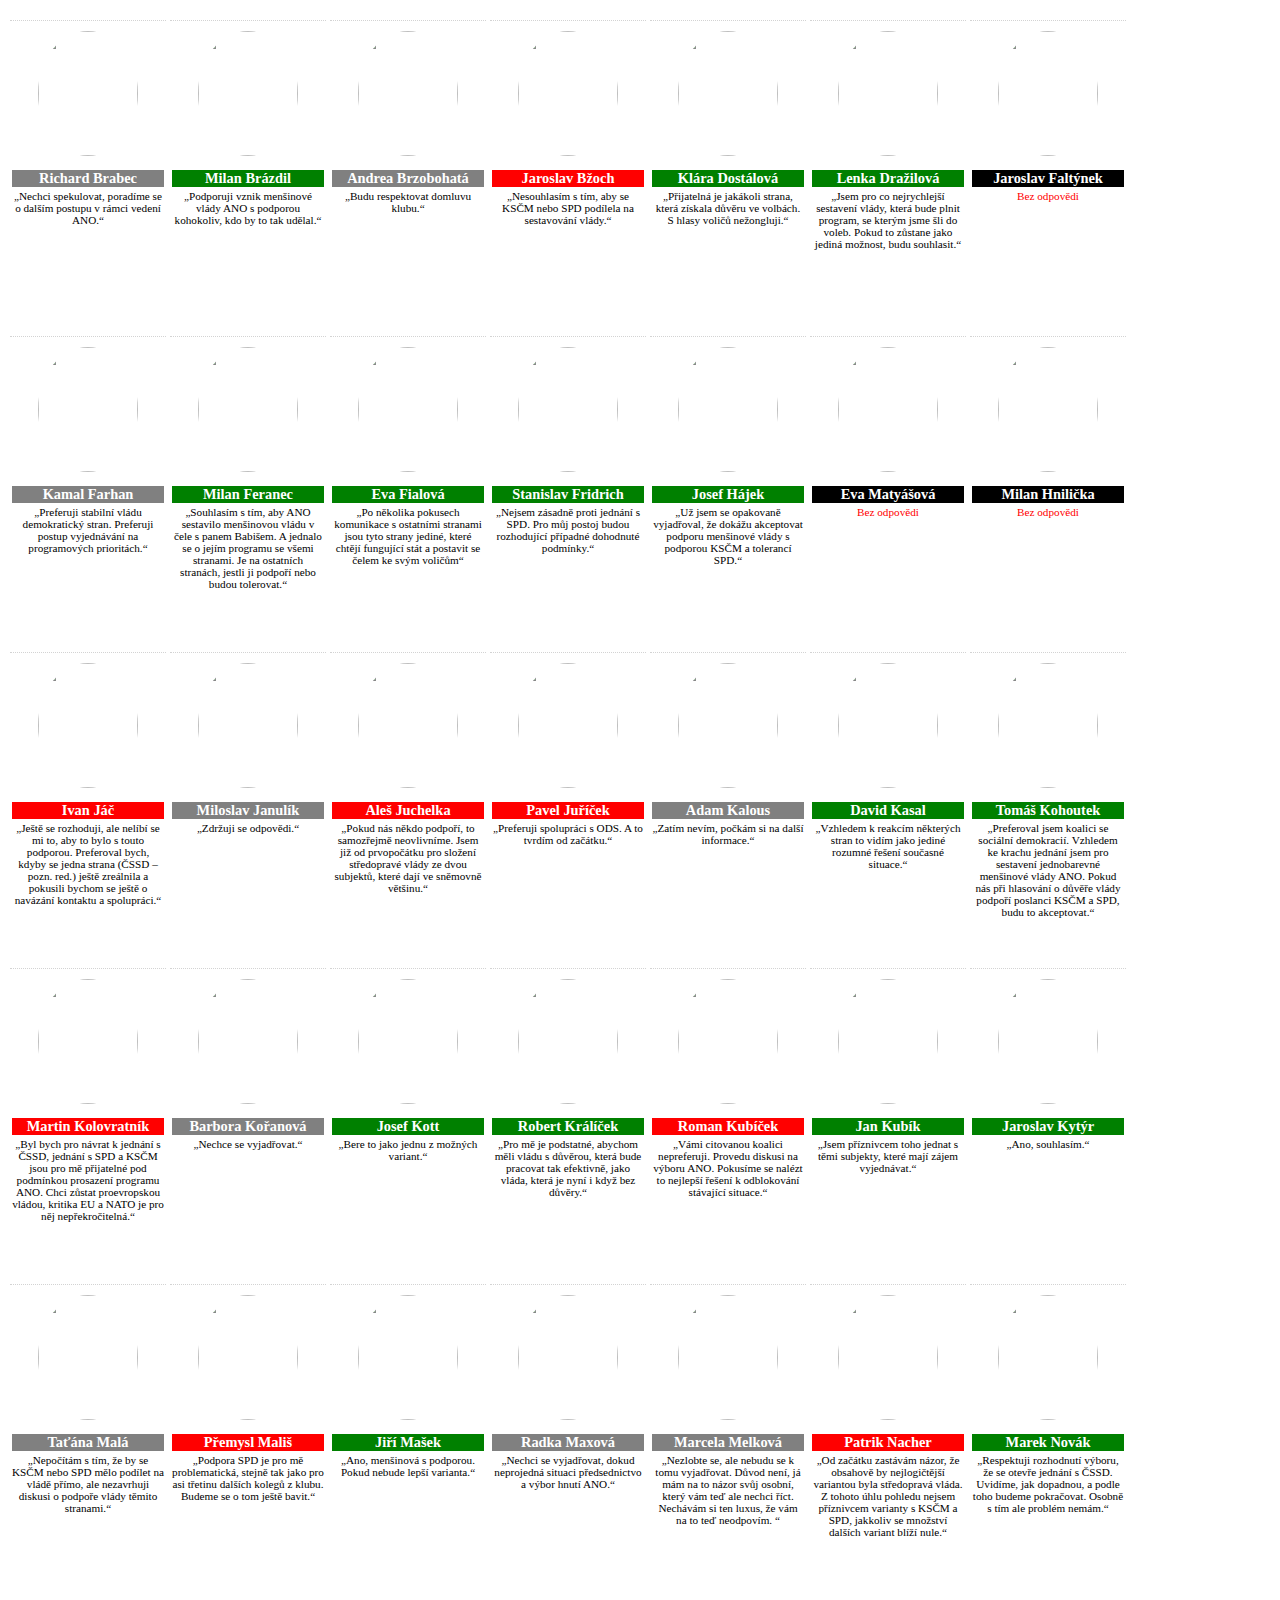
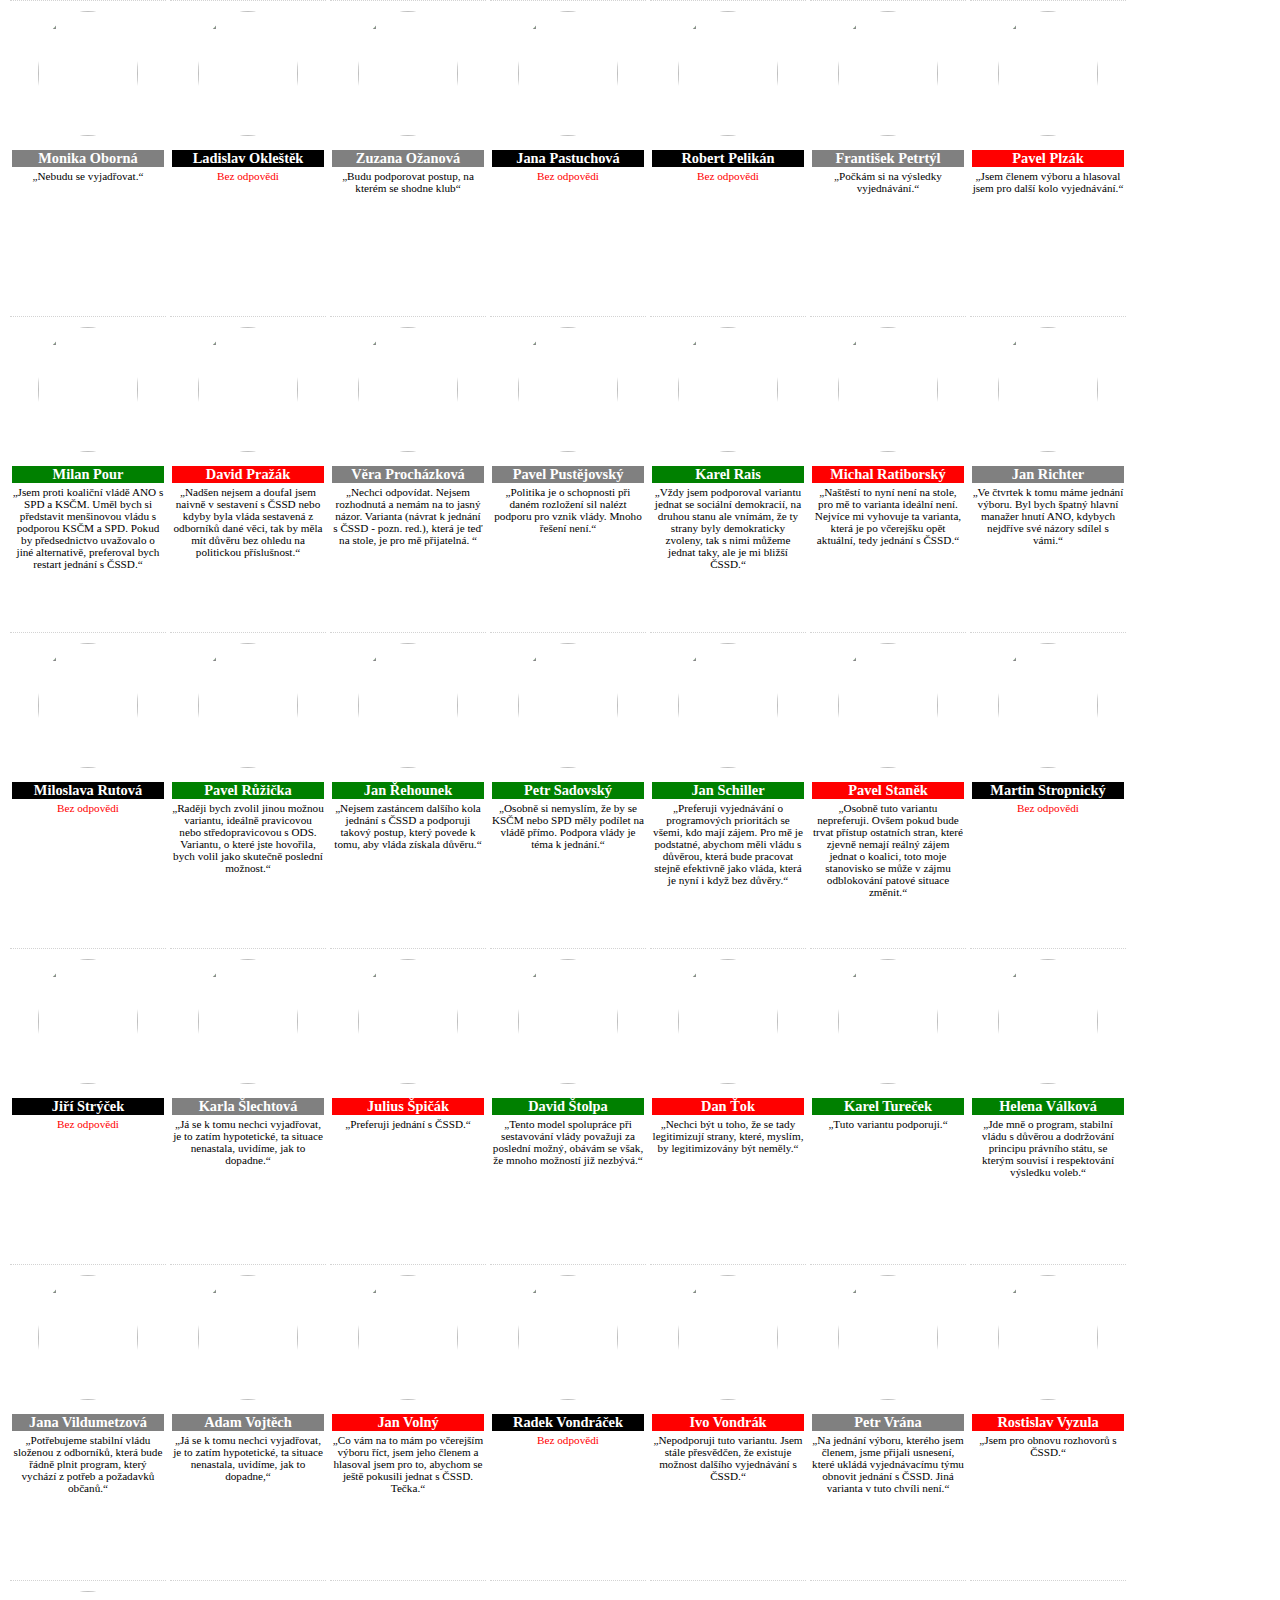
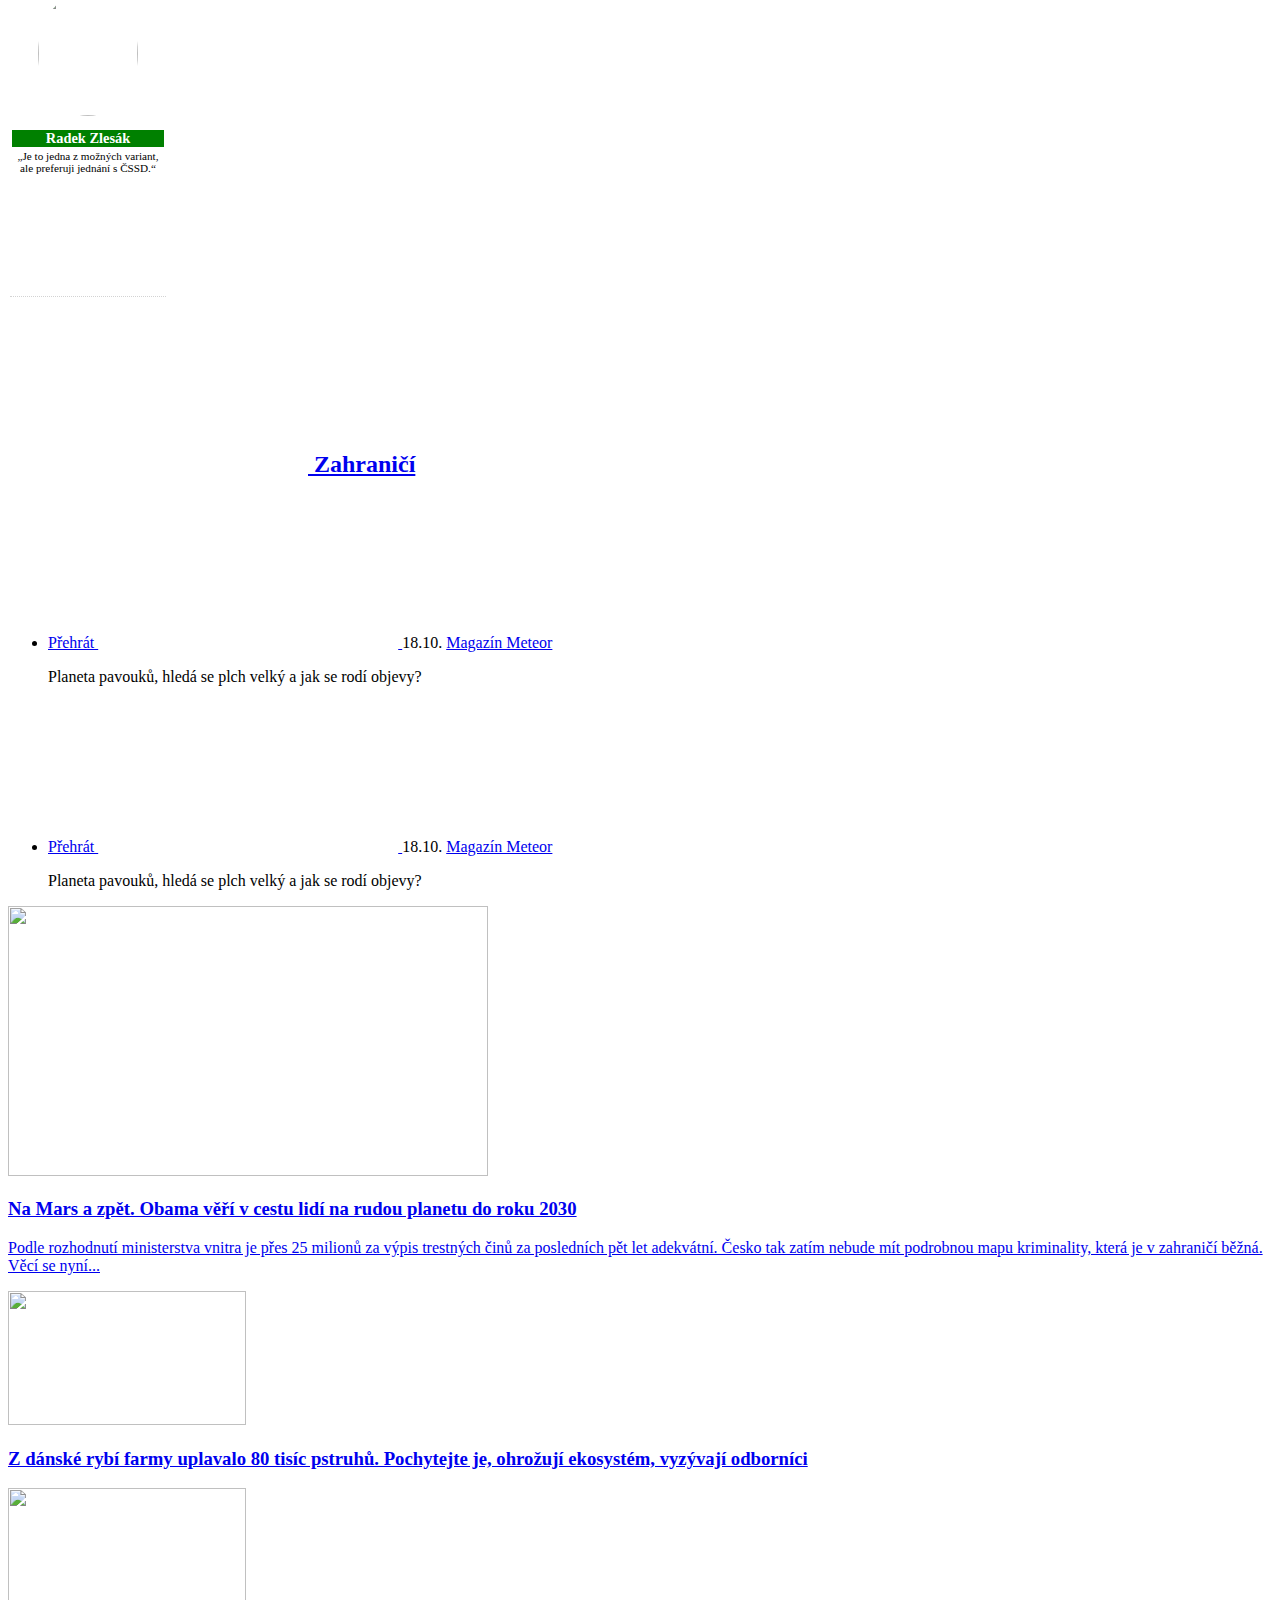
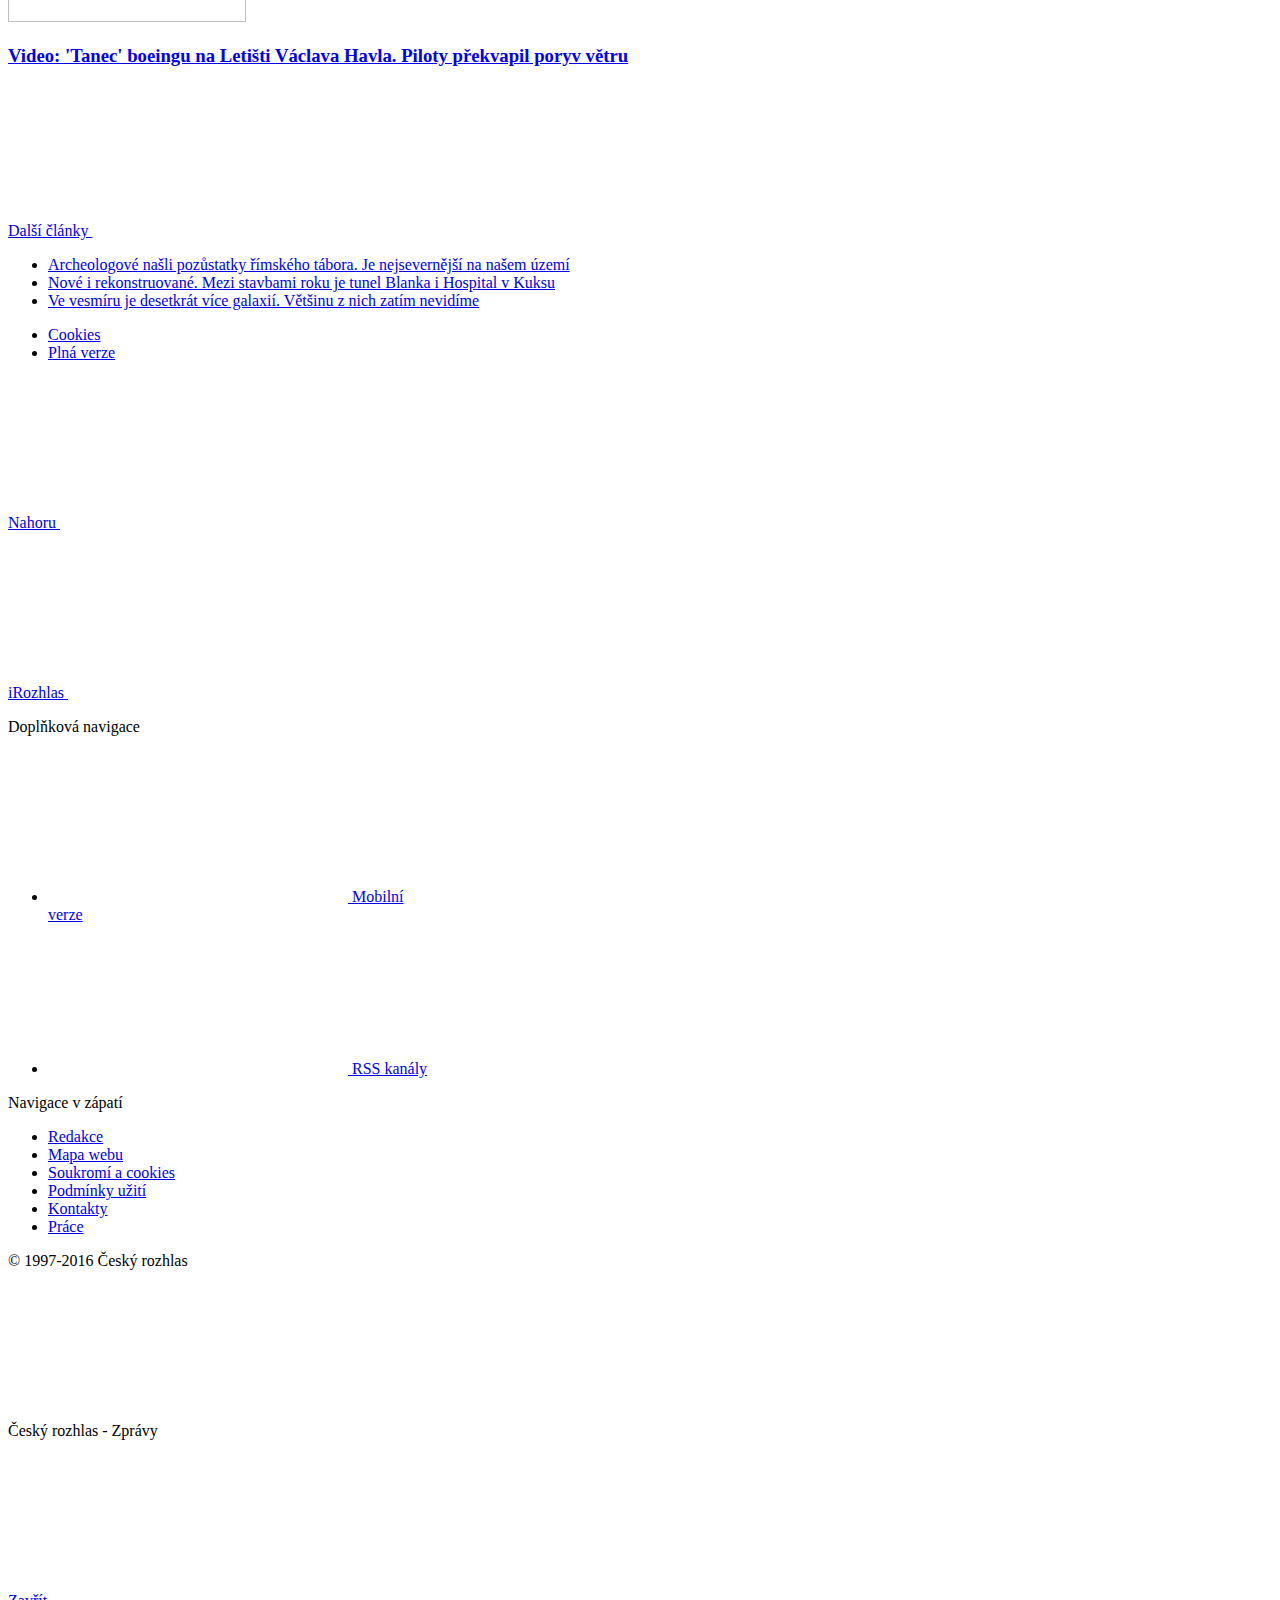
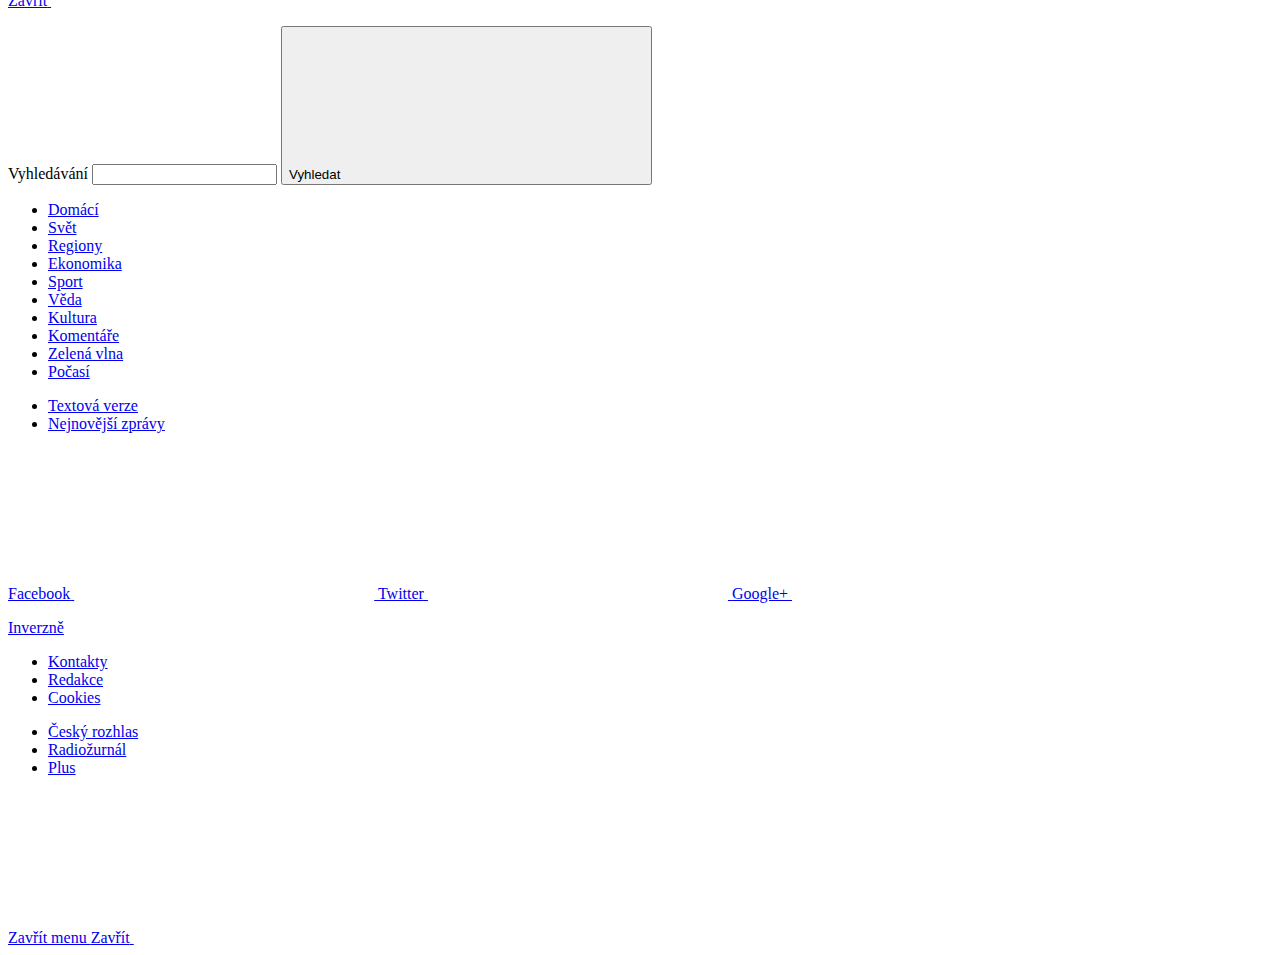
==== commit 27e39c00: "ještě užší" ====
--- a/index.html
+++ b/index.html
@@ -207,7 +207,7 @@
 <script src="https://code.jquery.com/jquery-3.3.1.min.js"></script>
 
 <script type="text/javascript">document.getElementsByTagName('article')[0].classList.add('b-data--no-img');</script>
-<style>li{background:none !important}hr{max-width:none !important}#anketa{overflow:hidden;box-sizing:border-box;margin:0;padding:0}div.respondent{position:relative;float:left;width:157px;height:305px;padding:0 5px 0 5px;margin:5px 5px 5px 5px;border-bottom:thin dotted lightgrey}p.jmeno{background-color:black;color:white;text-align:center;margin-bottom:3px;font-size:90%}p.veta{font-size:70%;color:black;margin-top:0;text-align:center}img.portret{width:100px;height:125px;display:block;margin-left:auto;margin-right:auto;margin-bottom:2px;border-radius:50%}</style>
+<style>li{background:none !important}hr{max-width:none !important}#anketa{overflow:hidden;box-sizing:border-box;margin:0;padding:0}div.respondent{position:relative;float:left;width:152px;height:305px;padding:0 2px 0 2px;margin:5px 2px 5px 2px;border-bottom:thin dotted lightgrey}p.jmeno{background-color:black;color:white;text-align:center;margin-bottom:3px;font-size:90%}p.veta{font-size:70%;color:black;margin-top:0;text-align:center}img.portret{width:100px;height:125px;display:block;margin-left:auto;margin-right:auto;margin-bottom:2px;border-radius:50%}</style>
 <div class="row-main row-main--article">
 <h1 class="b-data__title b-data__title--sm">
 Anketa: 
@@ -243,7 +243,7 @@
 </div>
 </div>
 </div><script>
-var data=[{"j":"Věra","p":"Adámková","s":"NEUTRÁLNÍ","o1":"Jednání se stranami pokračují, jistě se řešení najde.","f":"https://www.psp.cz/eknih/cdrom/2017ps/eknih/2017ps/poslanci/i6254.jpg"},{"j":"Andrej","p":"Babiš","s":"BEZ ODPOVĚDI","o1":"","f":"https://www.psp.cz/eknih/cdrom/2017ps/eknih/2017ps/poslanci/i6150.jpg\n"},{"j":"Andrea","p":"Babišová","s":"BEZ ODPOVĚDI","o1":"","f":"https://www.psp.cz/eknih/cdrom/2017ps/eknih/2017ps/poslanci/i6428.jpg\n"},{"j":"Margita","p":"Balaštiková","s":"BEZ ODPOVĚDI","o1":"","f":"https://www.psp.cz/eknih/cdrom/2017ps/eknih/2017ps/poslanci/i6177.jpg\n"},{"j":"Josef","p":"Bělica","s":"NEUTRÁLNÍ","o1":"Včera výbor přijal usnesnení a já ho plně respektuji. Víc k tomu nemám co říct.","f":"https://www.psp.cz/eknih/cdrom/2017ps/eknih/2017ps/poslanci/i6437.jpg\n"},{"j":"Stanislav","p":"Berkovec","s":"BEZ ODPOVĚDI","o1":"","f":"https://www.psp.cz/eknih/cdrom/2017ps/eknih/2017ps/poslanci/i6143.jpg\n"},{"j":"Jiří","p":"Bláha","s":"ANO","o1":"Mně osobně nevadí, kdo je červený, tmavý nebo bílý, jde mi o věc, myšlenky činy a nechci v Poslanecké sněmovně donekonečna plkat o ničem, ale pracovat pro voliče.","f":"https://www.psp.cz/eknih/cdrom/2017ps/eknih/2017ps/poslanci/i6439.jpg\n"},{"j":"Richard","p":"Brabec","s":"NEUTRÁLNÍ","o1":"Nechci spekulovat, poradíme se o dalším postupu v rámci vedení ANO.","f":"https://www.psp.cz/eknih/cdrom/2017ps/eknih/2017ps/poslanci/i6184.jpg\n"},{"j":"Milan","p":"Brázdil","s":"ANO","o1":"Podporuji vznik menšinové vlády ANO s podporou kohokoliv, kdo by to tak udělal.","f":"https://www.psp.cz/eknih/cdrom/2017ps/eknih/2017ps/poslanci/i6185.jpg\n"},{"j":"Andrea","p":"Brzobohatá","s":"NEUTRÁLNÍ","o1":"Budu respektovat domluvu klubu.","f":"https://www.psp.cz/eknih/cdrom/2017ps/eknih/2017ps/poslanci/i6434.jpg\n"},{"j":"Jaroslav","p":"Bžoch","s":"NE","o1":"Nesouhlasím s tím, aby se KSČM nebo SPD podílela na sestavování vlády.","f":"https://www.psp.cz/eknih/cdrom/2017ps/eknih/2017ps/poslanci/i6441.jpg\n"},{"j":"Klára","p":"Dostálová","s":"ANO","o1":"Přijatelná je jakákoli strana, která získala důvěru ve volbách. S hlasy voličů nežongluji.","f":"https://www.psp.cz/eknih/cdrom/2017ps/eknih/2017ps/poslanci/i6430.jpg\n"},{"j":"Lenka","p":"Dražilová","s":"ANO","o1":"Jsem pro co nejrychlejší sestavení vlády, která bude plnit program, se kterým jsme šli do voleb. Pokud to zůstane jako jediná možnost, budu souhlasit.","f":"https://www.psp.cz/eknih/cdrom/2017ps/eknih/2017ps/poslanci/i6431.jpg\n"},{"j":"Jaroslav","p":"Faltýnek","s":"BEZ ODPOVĚDI","o1":"","f":"https://www.psp.cz/eknih/cdrom/2017ps/eknih/2017ps/poslanci/i6190.jpg"},{"j":"Kamal","p":"Farhan","s":"NEUTRÁLNÍ","o1":"Preferuji stabilní vládu demokratický stran. Preferuji postup vyjednávání na programových prioritách.","f":"https://www.psp.cz/eknih/cdrom/2017ps/eknih/2017ps/poslanci/i6447.jpg"},{"j":"Milan","p":"Feranec","s":"ANO","o1":"Souhlasím s tím, aby ANO sestavilo menšinovou vládu v čele s panem Babišem. A jednalo se o jejím programu se všemi stranami. Je na ostatních stranách, jestli ji podpoří nebo budou tolerovat.","f":"https://www.psp.cz/eknih/cdrom/2017ps/eknih/2017ps/poslanci/i6448.jpg"},{"j":"Eva","p":"Fialová","s":"ANO","o1":"Po několika pokusech komunikace s ostatními stranami jsou tyto strany jediné, které chtějí fungující stát a postavit se čelem ke svým voličům","f":"https://www.psp.cz/eknih/cdrom/2017ps/eknih/2017ps/poslanci/i6457.jpg"},{"j":"Stanislav","p":"Fridrich","s":"ANO","o1":"Nejsem zásadně proti jednání s SPD. Pro můj postoj budou rozhodující případné dohodnuté podmínky.","f":"https://www.psp.cz/eknih/cdrom/2017ps/eknih/2017ps/poslanci/i6451.jpg"},{"j":"Josef","p":"Hájek","s":"ANO","o1":"Už jsem se opakovaně vyjadřoval, že dokážu akceptovat podporu menšinové vlády s podporou KSČM a tolerancí SPD.","f":"https://www.psp.cz/eknih/cdrom/2017ps/eknih/2017ps/poslanci/i6139.jpg"},{"j":"Eva","p":"Matyášová","s":"BEZ ODPOVĚDI","o1":"","f":"https://www.psp.cz/eknih/cdrom/2017ps/eknih/2017ps/poslanci/i6540.jpg"},{"j":"Milan","p":"Hnilička","s":"BEZ ODPOVĚDI","o1":"","f":"https://www.psp.cz/eknih/cdrom/2017ps/eknih/2017ps/poslanci/i6453.jpg"},{"j":"Ivan","p":"Jáč","s":"NE","o1":"Ještě se rozhoduji, ale nelíbí se mi to, aby to bylo s touto podporou. Preferoval bych, kdyby se jedna strana (ČSSD – pozn. red.) ještě zreálnila a pokusili bychom se ještě o navázání kontaktu a spolupráci.","f":"https://www.psp.cz/eknih/cdrom/2017ps/eknih/2017ps/poslanci/i6458.jpg"},{"j":"Miloslav","p":"Janulík","s":"NEUTRÁLNÍ","o1":"Zdržuji se odpovědi.","f":"https://www.psp.cz/eknih/cdrom/2017ps/eknih/2017ps/poslanci/i6201.jpg"},{"j":"Aleš","p":"Juchelka","s":"NE","o1":"Pokud nás někdo podpoří, to samozřejmě neovlivníme. Jsem již od prvopočátku pro složení středopravé vlády ze dvou subjektů, které dají ve sněmovně většinu.","f":"https://www.psp.cz/eknih/cdrom/2017ps/eknih/2017ps/poslanci/i6463.jpg"},{"j":"Pavel","p":"Juříček","s":"NE","o1":"Preferuji spolupráci s ODS. A to tvrdím od začátku.","f":"https://www.psp.cz/eknih/cdrom/2017ps/eknih/2017ps/poslanci/i6496.jpg"},{"j":"Adam","p":"Kalous","s":"NEUTRÁLNÍ","o1":"Zatím nevím, počkám si na další informace.","f":"https://www.psp.cz/eknih/cdrom/2017ps/eknih/2017ps/poslanci/i6497.jpg"},{"j":"David","p":"Kasal","s":"ANO","o1":"Vzhledem k reakcím některých stran to vidím jako jediné rozumné řešení současné situace.","f":"https://www.psp.cz/eknih/cdrom/2017ps/eknih/2017ps/poslanci/i6209.jpg"},{"j":"Tomáš","p":"Kohoutek","s":"ANO","o1":"Preferoval jsem koalici se sociální demokracií. Vzhledem ke krachu jednání jsem pro sestavení jednobarevné menšinové vlády ANO. Pokud nás při hlasování o důvěře vlády podpoří poslanci KSČM a SPD, budu to akceptovat.","f":"https://www.psp.cz/eknih/cdrom/2017ps/eknih/2017ps/poslanci/i6506.jpg"},{"j":"Martin","p":"Kolovratník","s":"NE","o1":"Byl bych pro návrat k jednání s ČSSD, jednání s SPD a KSČM jsou pro mě přijatelné pod podmínkou prosazení programu ANO. Chci zůstat proevropskou vládou, kritika EU a NATO je pro něj nepřekročitelná.","f":"https://www.psp.cz/eknih/cdrom/2017ps/eknih/2017ps/poslanci/i6211.jpg"},{"j":"Barbora","p":"Kořanová","s":"NEUTRÁLNÍ","o1":"Nechce se vyjadřovat.","f":"https://www.psp.cz/eknih/cdrom/2017ps/eknih/2017ps/poslanci/i6464.jpg"},{"j":"Josef","p":"Kott","s":"ANO","o1":"Bere to jako jednu z možných variant.","f":"https://www.psp.cz/eknih/cdrom/2017ps/eknih/2017ps/poslanci/i6246.jpg\n"},{"j":"Robert","p":"Králíček","s":"ANO","o1":"Pro mě je podstatné, abychom měli vládu s důvěrou, která bude pracovat tak efektivně, jako vláda, která je nyní i když bez důvěry.","f":"https://www.psp.cz/eknih/cdrom/2017ps/eknih/2017ps/poslanci/i6509.jpg"},{"j":"Roman","p":"Kubíček","s":"NE","o1":"Vámi citovanou koalici nepreferuji. Provedu diskusi na výboru ANO. Pokusíme se nalézt to nejlepší řešení k odblokování stávající situace.","f":"https://www.psp.cz/eknih/cdrom/2017ps/eknih/2017ps/poslanci/i6215.jpg\n"},{"j":"Jan","p":"Kubík","s":"ANO","o1":"Jsem příznivcem toho jednat s těmi subjekty, které mají zájem vyjednávat.","f":"https://www.psp.cz/eknih/cdrom/2017ps/eknih/2017ps/poslanci/i6511.jpg\n"},{"j":"Jaroslav","p":"Kytýr","s":"ANO","o1":"Ano, souhlasím.","f":"https://www.psp.cz/eknih/cdrom/2017ps/eknih/2017ps/poslanci/i6512.jpg"},{"j":"Taťána","p":"Malá","s":"NEUTRÁLNÍ","o1":"Nepočítám s tím, že by se KSČM nebo SPD mělo podílet na vládě přímo, ale nezavrhuji diskusi o podpoře vlády těmito stranami.","f":"https://www.psp.cz/eknih/cdrom/2017ps/eknih/2017ps/poslanci/i6468.jpg"},{"j":"Přemysl","p":"Mališ","s":"NE","o1":"Podpora SPD je pro mě problematická, stejně tak jako pro asi třetinu dalších kolegů z klubu. Budeme se o tom ještě bavit.","f":"https://www.psp.cz/eknih/cdrom/2017ps/eknih/2017ps/poslanci/i6536.jpg"},{"j":"Jiří","p":"Mašek","s":"ANO","o1":"Ano, menšinová s podporou. Pokud nebude lepší varianta.","f":"https://www.psp.cz/eknih/cdrom/2017ps/eknih/2017ps/poslanci/i6534.jpg"},{"j":"Radka","p":"Maxová","s":"NEUTRÁLNÍ","o1":"Nechci se vyjadřovat, dokud neprojedná situaci předsednictvo a výbor hnutí ANO.","f":"https://www.psp.cz/eknih/cdrom/2017ps/eknih/2017ps/poslanci/i6221.jpg"},{"j":"Marcela","p":"Melková","s":"NEUTRÁLNÍ","o1":"Nezlobte se, ale nebudu se k tomu vyjadřovat. Důvod není, já mám na to názor svůj osobní, který vám teď ale nechci říct. Nechávám si ten luxus, že vám na to teď neodpovím. ","f":"https://www.psp.cz/eknih/cdrom/2017ps/eknih/2017ps/poslanci/i6476.jpg"},{"j":"Patrik","p":"Nacher","s":"NE","o1":"Od začátku zastávám názor, že obsahově by nejlogičtější variantou byla středopravá vláda. Z tohoto úhlu pohledu nejsem příznivcem varianty s KSČM a SPD, jakkoliv se množství dalších variant blíží nule.","f":"https://www.psp.cz/eknih/cdrom/2017ps/eknih/2017ps/poslanci/i6487.jpg"},{"j":"Marek","p":"Novák","s":"ANO","o1":"Respektuji rozhodnutí výboru, že se otevře jednání s ČSSD. Uvidíme, jak dopadnou, a podle toho budeme pokračovat. Osobně s tím ale problém nemám.","f":"https://www.psp.cz/eknih/cdrom/2017ps/eknih/2017ps/poslanci/i6533.jpg"},{"j":"Monika","p":"Oborná","s":"NEUTRÁLNÍ","o1":"Nebudu se vyjadřovat.","f":"https://www.psp.cz/eknih/cdrom/2017ps/eknih/2017ps/poslanci/i6475.jpg"},{"j":"Ladislav","p":"Okleštěk","s":"BEZ ODPOVĚDI","o1":"","f":"https://www.psp.cz/eknih/cdrom/2017ps/eknih/2017ps/poslanci/i6172.jpg"},{"j":"Zuzana","p":"Ožanová","s":"NEUTRÁLNÍ","o1":"Budu podporovat postup, na kterém se shodne klub","f":"https://www.psp.cz/eknih/cdrom/2017ps/eknih/2017ps/poslanci/i6474.jpg"},{"j":"Jana","p":"Pastuchová","s":"BEZ ODPOVĚDI","o1":"","f":"https://www.psp.cz/eknih/cdrom/2017ps/eknih/2017ps/poslanci/i6225.jpg"},{"j":"Robert","p":"Pelikán","s":"BEZ ODPOVĚDI","o1":"","f":"http://www.psp.cz/eknih/cdrom/2017ps/eknih/2017ps/poslanci/i6318.jpg"},{"j":"František","p":"Petrtýl","s":"NEUTRÁLNÍ","o1":"Počkám si na výsledky vyjednávání.","f":"http://www.psp.cz/eknih/cdrom/2017ps/eknih/2017ps/poslanci/i6409.jpg"},{"j":"Pavel","p":"Plzák","s":"NE","o1":"Jsem členem výboru a hlasoval jsem pro další kolo vyjednávání.","f":"http://www.psp.cz/eknih/cdrom/2017ps/eknih/2017ps/poslanci/i6171.jpg"},{"j":"Milan","p":"Pour","s":"ANO","o1":"Jsem proti koaliční vládě ANO s SPD a KSČM. Uměl bych si představit menšinovou vládu ANO s podporou KSČM a SPD. Pokud by předsednictvo uvažovalo o jiné alternativě, pak bych preferoval restart v jednáních s ČSSD.","f":"http://www.psp.cz/eknih/cdrom/2017ps/eknih/2017ps/poslanci/i6539.jpg"},{"j":"David","p":"Pražák","s":"NE","o1":"Nadšen nejsem a doufal jsem naivně v sestavení s ČSSD nebo kdyby byla vláda sestavená z odborníků dané věci, tak by měla mít důvěru bez ohledu na politickou příslušnost.","f":"http://www.psp.cz/eknih/cdrom/2017ps/eknih/2017ps/poslanci/i6527.jpg"},{"j":"Věra","p":"Procházková","s":"NEUTRÁLNÍ","o1":"Nechci odpovídat. Nejsem rozhodnutá a nemám na to jasný názor. Varianta (návrat k jednání s ČSSD - pozn. red.), která je teď na stole, je pro mě přijatelná. ","f":"http://www.psp.cz/eknih/cdrom/2017ps/eknih/2017ps/poslanci/i6472.jpg"},{"j":"Pavel","p":"Pustějovský","s":"NEUTRÁLNÍ","o1":"Politika je o schopnosti při daném rozložení sil nalézt podporu pro vznik vlády. Mnoho řešení není.","f":"http://www.psp.cz/eknih/cdrom/2017ps/eknih/2017ps/poslanci/i6525.jpg"},{"j":"Karel","p":"Rais","s":"ANO ","o1":"Vždy jsem podporoval variantu jednat se sociální demokracií, na druhou stanu ale vnímám, že ty strany byly demokraticky zvoleny, tak s nimi můžeme jednat taky, ale je mi bližší ČSSD.","f":"http://www.psp.cz/eknih/cdrom/2017ps/eknih/2017ps/poslanci/i6158.jpg"},{"j":"Michal","p":"Ratiborský","s":"NE","o1":"Naštěstí to nyní není na stole, pro mě to varianta ideální není. Nejvíce mi vyhovuje ta varianta, která je po včerejšku opět aktuální, tedy jednání s ČSSD.","f":"http://www.psp.cz/eknih/cdrom/2017ps/eknih/2017ps/poslanci/i6523.jpg"},{"j":"Jan","p":"Richter","s":"NEUTRÁLNÍ","o1":"Ve čtvrtek k tomu máme jednání výboru. Byl bych špatný hlavní manažer hnutí ANO, kdybych nejdříve své názory sdílel s vámi.","f":"http://www.psp.cz/eknih/cdrom/2017ps/eknih/2017ps/poslanci/i6500.jpg"},{"j":"Miloslava","p":"Rutová","s":"BEZ ODPOVĚDI","o1":"","f":"http://www.psp.cz/eknih/cdrom/2017ps/eknih/2017ps/poslanci/i6379.jpg"},{"j":"Pavel","p":"Růžička","s":"ANO ","o1":"Raději bych zvolil jinou možnou variantu, ideálně pravicovou nebo středopravicovou s ODS. Variantu, o které jste hovořila, bych volil jako skutečně poslední možnost.","f":"http://www.psp.cz/eknih/cdrom/2017ps/eknih/2017ps/poslanci/i6520.jpg"},{"j":"Jan","p":"Řehounek","s":"ANO ","o1":"Nejsem zastáncem dalšího kola jednání s ČSSD a podporuji takový postup, který povede k tomu, aby vláda získala důvěru.","f":"http://www.psp.cz/eknih/cdrom/2017ps/eknih/2017ps/poslanci/i6519.jpg"},{"j":"Petr","p":"Sadovský","s":"ANO ","o1":"Osobně si nemyslím, že by se KSČM nebo SPD měly podílet na vládě přímo. Podpora vlády je téma k jednání.","f":"http://www.psp.cz/eknih/cdrom/2017ps/eknih/2017ps/poslanci/i6518.jpg"},{"j":"Jan","p":"Schiller","s":"ANO ","o1":"Preferuji postup vyjednávání o programových prioritách se všemi, kdo má zájem. Pro mě je podstatné, abychom měli vládu s důvěrou, která bude pracovat stejně tak efektivně jako vláda, která je nyní i když bez důvěry.","f":"http://www.psp.cz/eknih/cdrom/2017ps/eknih/2017ps/poslanci/i6517.jpg"},{"j":"Pavel","p":"Staněk","s":"NE","o1":"Osobně tuto variantu nepreferuji. Ovšem pokud bude trvat přístup ostatních stran, které zjevně nemají reálný zájem jednat o koalici, toto moje stanovisko se může v zájmu odblokování patové situace změnit.","f":"http://www.psp.cz/eknih/cdrom/2017ps/eknih/2017ps/poslanci/i6501.jpg"},{"j":"Martin","p":"Stropnický","s":"BEZ ODPOVĚDI","o1":"","f":"http://www.psp.cz/eknih/cdrom/2017ps/eknih/2017ps/poslanci/i443.jpg"},{"j":"Jiří","p":"Strýček","s":"BEZ ODPOVĚDI","o1":"","f":"http://www.psp.cz/eknih/cdrom/2017ps/eknih/2017ps/poslanci/i6515.jpg"},{"j":"Karla","p":"Šlechtová","s":"NEUTRÁLNÍ","o1":"Já se k tomu nechci vyjadřovat, je to zatím hypotetické, ta situace nenastala, uvidíme, jak to dopadne.","f":"http://www.psp.cz/eknih/cdrom/2017ps/eknih/2017ps/poslanci/i6287.jpg"},{"j":"Julius","p":"Špičák","s":"NE","o1":"Preferuji jednání s ČSSD.","f":"http://www.psp.cz/eknih/cdrom/2017ps/eknih/2017ps/poslanci/i6505.jpg"},{"j":"David","p":"Štolpa","s":"ANO ","o1":"Tento model spolupráce při sestavování vlády považuji za poslední možný, obávám se však, že mnoho možností již nezbývá.","f":"http://www.psp.cz/eknih/cdrom/2017ps/eknih/2017ps/poslanci/i6484.jpg"},{"j":"Dan","p":"Ťok","s":"NE","o1":"Nechci být u toho, že se tady legitimizují strany, které, myslím, by legitimizovány být neměly.","f":"http://www.psp.cz/eknih/cdrom/2017ps/eknih/2017ps/poslanci/i6291.jpg"},{"j":"Karel","p":"Tureček","s":"ANO ","o1":"Tuto variantu podporuji.","f":"http://www.psp.cz/eknih/cdrom/2017ps/eknih/2017ps/poslanci/i6240.jpg"},{"j":"Helena","p":"Válková","s":"ANO ","o1":"Jde mně o program, stabilní vládu s důvěrou a dodržování principu právního státu, se kterým souvisí i respektování výsledku voleb.","f":"http://www.psp.cz/eknih/cdrom/2017ps/eknih/2017ps/poslanci/i6168.jpg"},{"j":"Jana","p":"Vildumetzová","s":"NEUTRÁLNÍ","o1":"Potřebujeme stabilní vládu složenou z odborníků, která bude řádně plnit program, který vychází z potřeb a požadavků občanů.","f":"http://www.psp.cz/eknih/cdrom/2017ps/eknih/2017ps/poslanci/i6471.jpg"},{"j":"Adam","p":"Vojtěch","s":"NEUTRÁLNÍ","o1":"Já se k tomu nechci vyjadřovat, je to zatím hypotetické, ta situace nenastala, uvidíme, jak to dopadne,","f":"http://www.psp.cz/eknih/cdrom/2017ps/eknih/2017ps/poslanci/i6491.jpg"},{"j":"Jan","p":"Volný","s":"NE","o1":"Co vám na to mám po včerejším výboru říct, jsem jeho členem a hlasoval jsem pro to, abychom se ještě pokusili jednat s ČSSD. Tečka.","f":"http://www.psp.cz/eknih/cdrom/2017ps/eknih/2017ps/poslanci/i6166.jpg"},{"j":"Radek","p":"Vondráček","s":"BEZ ODPOVĚDI","o1":"","f":"http://www.psp.cz/eknih/cdrom/2017ps/eknih/2017ps/poslanci/i6165.jpg"},{"j":"Ivo","p":"Vondrák","s":"NE","o1":"Nepodporuji tuto variantu. Jsem stále přesvědčen, že existuje možnost dalšího vyjednávání s ČSSD.","f":"http://www.psp.cz/eknih/cdrom/2017ps/eknih/2017ps/poslanci/i6492.jpg"},{"j":"Petr","p":"Vrána","s":"NEUTRÁLNÍ","o1":"Na jednání výboru, kterého jsem členem, jsme přijali usnesení, které ukládá vyjednávacímu týmu obnovit jednání s ČSSD. Jiná varianta v tuto chvíli není.","f":"http://www.psp.cz/eknih/cdrom/2017ps/eknih/2017ps/poslanci/i6490.jpg"},{"j":"Rostislav","p":"Vyzula","s":"NE","o1":"Jsem pro obnovu rozhovorů s ČSSD.","f":"http://www.psp.cz/eknih/cdrom/2017ps/eknih/2017ps/poslanci/i6161.jpg"},{"j":"Radek","p":"Zlesák","s":"ANO ","o1":"Je to jedna z možných variant, ale preferuji jednání s ČSSD.","f":"http://www.psp.cz/eknih/cdrom/2017ps/eknih/2017ps/poslanci/i6480.jpg"}]
+var data=[{"j":"Věra","p":"Adámková","s":"NEUTRÁLNÍ","o1":"Jednání se stranami pokračují, jistě se řešení najde.","f":"https://www.psp.cz/eknih/cdrom/2017ps/eknih/2017ps/poslanci/i6254.jpg"},{"j":"Andrej","p":"Babiš","s":"BEZ ODPOVĚDI","o1":"","f":"https://www.psp.cz/eknih/cdrom/2017ps/eknih/2017ps/poslanci/i6150.jpg\n"},{"j":"Andrea","p":"Babišová","s":"BEZ ODPOVĚDI","o1":"","f":"https://www.psp.cz/eknih/cdrom/2017ps/eknih/2017ps/poslanci/i6428.jpg\n"},{"j":"Margita","p":"Balaštiková","s":"BEZ ODPOVĚDI","o1":"","f":"https://www.psp.cz/eknih/cdrom/2017ps/eknih/2017ps/poslanci/i6177.jpg\n"},{"j":"Josef","p":"Bělica","s":"NEUTRÁLNÍ","o1":"Včera výbor přijal usnesnení a já ho plně respektuji. Víc k tomu nemám co říct.","f":"https://www.psp.cz/eknih/cdrom/2017ps/eknih/2017ps/poslanci/i6437.jpg\n"},{"j":"Stanislav","p":"Berkovec","s":"BEZ ODPOVĚDI","o1":"","f":"https://www.psp.cz/eknih/cdrom/2017ps/eknih/2017ps/poslanci/i6143.jpg\n"},{"j":"Jiří","p":"Bláha","s":"ANO","o1":"Mně osobně nevadí, kdo je červený, tmavý nebo bílý, jde mi o věc, myšlenky činy a nechci v Poslanecké sněmovně donekonečna plkat o ničem, ale pracovat pro voliče.","f":"https://www.psp.cz/eknih/cdrom/2017ps/eknih/2017ps/poslanci/i6439.jpg\n"},{"j":"Richard","p":"Brabec","s":"NEUTRÁLNÍ","o1":"Nechci spekulovat, poradíme se o dalším postupu v rámci vedení ANO.","f":"https://www.psp.cz/eknih/cdrom/2017ps/eknih/2017ps/poslanci/i6184.jpg\n"},{"j":"Milan","p":"Brázdil","s":"ANO","o1":"Podporuji vznik menšinové vlády ANO s podporou kohokoliv, kdo by to tak udělal.","f":"https://www.psp.cz/eknih/cdrom/2017ps/eknih/2017ps/poslanci/i6185.jpg\n"},{"j":"Andrea","p":"Brzobohatá","s":"NEUTRÁLNÍ","o1":"Budu respektovat domluvu klubu.","f":"https://www.psp.cz/eknih/cdrom/2017ps/eknih/2017ps/poslanci/i6434.jpg\n"},{"j":"Jaroslav","p":"Bžoch","s":"NE","o1":"Nesouhlasím s tím, aby se KSČM nebo SPD podílela na sestavování vlády.","f":"https://www.psp.cz/eknih/cdrom/2017ps/eknih/2017ps/poslanci/i6441.jpg\n"},{"j":"Klára","p":"Dostálová","s":"ANO","o1":"Přijatelná je jakákoli strana, která získala důvěru ve volbách. S hlasy voličů nežongluji.","f":"https://www.psp.cz/eknih/cdrom/2017ps/eknih/2017ps/poslanci/i6430.jpg\n"},{"j":"Lenka","p":"Dražilová","s":"ANO","o1":"Jsem pro co nejrychlejší sestavení vlády, která bude plnit program, se kterým jsme šli do voleb. Pokud to zůstane jako jediná možnost, budu souhlasit.","f":"https://www.psp.cz/eknih/cdrom/2017ps/eknih/2017ps/poslanci/i6431.jpg\n"},{"j":"Jaroslav","p":"Faltýnek","s":"BEZ ODPOVĚDI","o1":"","f":"https://www.psp.cz/eknih/cdrom/2017ps/eknih/2017ps/poslanci/i6190.jpg"},{"j":"Kamal","p":"Farhan","s":"NEUTRÁLNÍ","o1":"Preferuji stabilní vládu demokratický stran. Preferuji postup vyjednávání na programových prioritách.","f":"https://www.psp.cz/eknih/cdrom/2017ps/eknih/2017ps/poslanci/i6447.jpg"},{"j":"Milan","p":"Feranec","s":"ANO","o1":"Souhlasím s tím, aby ANO sestavilo menšinovou vládu v čele s panem Babišem. A jednalo se o jejím programu se všemi stranami. Je na ostatních stranách, jestli ji podpoří nebo budou tolerovat.","f":"https://www.psp.cz/eknih/cdrom/2017ps/eknih/2017ps/poslanci/i6448.jpg"},{"j":"Eva","p":"Fialová","s":"ANO","o1":"Po několika pokusech komunikace s ostatními stranami jsou tyto strany jediné, které chtějí fungující stát a postavit se čelem ke svým voličům","f":"https://www.psp.cz/eknih/cdrom/2017ps/eknih/2017ps/poslanci/i6457.jpg"},{"j":"Stanislav","p":"Fridrich","s":"ANO","o1":"Nejsem zásadně proti jednání s SPD. Pro můj postoj budou rozhodující případné dohodnuté podmínky.","f":"https://www.psp.cz/eknih/cdrom/2017ps/eknih/2017ps/poslanci/i6451.jpg"},{"j":"Josef","p":"Hájek","s":"ANO","o1":"Už jsem se opakovaně vyjadřoval, že dokážu akceptovat podporu menšinové vlády s podporou KSČM a tolerancí SPD.","f":"https://www.psp.cz/eknih/cdrom/2017ps/eknih/2017ps/poslanci/i6139.jpg"},{"j":"Eva","p":"Matyášová","s":"BEZ ODPOVĚDI","o1":"","f":"https://www.psp.cz/eknih/cdrom/2017ps/eknih/2017ps/poslanci/i6540.jpg"},{"j":"Milan","p":"Hnilička","s":"BEZ ODPOVĚDI","o1":"","f":"https://www.psp.cz/eknih/cdrom/2017ps/eknih/2017ps/poslanci/i6453.jpg"},{"j":"Ivan","p":"Jáč","s":"NE","o1":"Ještě se rozhoduji, ale nelíbí se mi to, aby to bylo s touto podporou. Preferoval bych, kdyby se jedna strana (ČSSD – pozn. red.) ještě zreálnila a pokusili bychom se ještě o navázání kontaktu a spolupráci.","f":"https://www.psp.cz/eknih/cdrom/2017ps/eknih/2017ps/poslanci/i6458.jpg"},{"j":"Miloslav","p":"Janulík","s":"NEUTRÁLNÍ","o1":"Zdržuji se odpovědi.","f":"https://www.psp.cz/eknih/cdrom/2017ps/eknih/2017ps/poslanci/i6201.jpg"},{"j":"Aleš","p":"Juchelka","s":"NE","o1":"Pokud nás někdo podpoří, to samozřejmě neovlivníme. Jsem již od prvopočátku pro složení středopravé vlády ze dvou subjektů, které dají ve sněmovně většinu.","f":"https://www.psp.cz/eknih/cdrom/2017ps/eknih/2017ps/poslanci/i6463.jpg"},{"j":"Pavel","p":"Juříček","s":"NE","o1":"Preferuji spolupráci s ODS. A to tvrdím od začátku.","f":"https://www.psp.cz/eknih/cdrom/2017ps/eknih/2017ps/poslanci/i6496.jpg"},{"j":"Adam","p":"Kalous","s":"NEUTRÁLNÍ","o1":"Zatím nevím, počkám si na další informace.","f":"https://www.psp.cz/eknih/cdrom/2017ps/eknih/2017ps/poslanci/i6497.jpg"},{"j":"David","p":"Kasal","s":"ANO","o1":"Vzhledem k reakcím některých stran to vidím jako jediné rozumné řešení současné situace.","f":"https://www.psp.cz/eknih/cdrom/2017ps/eknih/2017ps/poslanci/i6209.jpg"},{"j":"Tomáš","p":"Kohoutek","s":"ANO","o1":"Preferoval jsem koalici se sociální demokracií. Vzhledem ke krachu jednání jsem pro sestavení jednobarevné menšinové vlády ANO. Pokud nás při hlasování o důvěře vlády podpoří poslanci KSČM a SPD, budu to akceptovat.","f":"https://www.psp.cz/eknih/cdrom/2017ps/eknih/2017ps/poslanci/i6506.jpg"},{"j":"Martin","p":"Kolovratník","s":"NE","o1":"Byl bych pro návrat k jednání s ČSSD, jednání s SPD a KSČM jsou pro mě přijatelné pod podmínkou prosazení programu ANO. Chci zůstat proevropskou vládou, kritika EU a NATO je pro něj nepřekročitelná.","f":"https://www.psp.cz/eknih/cdrom/2017ps/eknih/2017ps/poslanci/i6211.jpg"},{"j":"Barbora","p":"Kořanová","s":"NEUTRÁLNÍ","o1":"Nechce se vyjadřovat.","f":"https://www.psp.cz/eknih/cdrom/2017ps/eknih/2017ps/poslanci/i6464.jpg"},{"j":"Josef","p":"Kott","s":"ANO","o1":"Bere to jako jednu z možných variant.","f":"https://www.psp.cz/eknih/cdrom/2017ps/eknih/2017ps/poslanci/i6246.jpg\n"},{"j":"Robert","p":"Králíček","s":"ANO","o1":"Pro mě je podstatné, abychom měli vládu s důvěrou, která bude pracovat tak efektivně, jako vláda, která je nyní i když bez důvěry.","f":"https://www.psp.cz/eknih/cdrom/2017ps/eknih/2017ps/poslanci/i6509.jpg"},{"j":"Roman","p":"Kubíček","s":"NE","o1":"Vámi citovanou koalici nepreferuji. Provedu diskusi na výboru ANO. Pokusíme se nalézt to nejlepší řešení k odblokování stávající situace.","f":"https://www.psp.cz/eknih/cdrom/2017ps/eknih/2017ps/poslanci/i6215.jpg\n"},{"j":"Jan","p":"Kubík","s":"ANO","o1":"Jsem příznivcem toho jednat s těmi subjekty, které mají zájem vyjednávat.","f":"https://www.psp.cz/eknih/cdrom/2017ps/eknih/2017ps/poslanci/i6511.jpg\n"},{"j":"Jaroslav","p":"Kytýr","s":"ANO","o1":"Ano, souhlasím.","f":"https://www.psp.cz/eknih/cdrom/2017ps/eknih/2017ps/poslanci/i6512.jpg"},{"j":"Taťána","p":"Malá","s":"NEUTRÁLNÍ","o1":"Nepočítám s tím, že by se KSČM nebo SPD mělo podílet na vládě přímo, ale nezavrhuji diskusi o podpoře vlády těmito stranami.","f":"https://www.psp.cz/eknih/cdrom/2017ps/eknih/2017ps/poslanci/i6468.jpg"},{"j":"Přemysl","p":"Mališ","s":"NE","o1":"Podpora SPD je pro mě problematická, stejně tak jako pro asi třetinu dalších kolegů z klubu. Budeme se o tom ještě bavit.","f":"https://www.psp.cz/eknih/cdrom/2017ps/eknih/2017ps/poslanci/i6536.jpg"},{"j":"Jiří","p":"Mašek","s":"ANO","o1":"Ano, menšinová s podporou. Pokud nebude lepší varianta.","f":"https://www.psp.cz/eknih/cdrom/2017ps/eknih/2017ps/poslanci/i6534.jpg"},{"j":"Radka","p":"Maxová","s":"NEUTRÁLNÍ","o1":"Nechci se vyjadřovat, dokud neprojedná situaci předsednictvo a výbor hnutí ANO.","f":"https://www.psp.cz/eknih/cdrom/2017ps/eknih/2017ps/poslanci/i6221.jpg"},{"j":"Marcela","p":"Melková","s":"NEUTRÁLNÍ","o1":"Nezlobte se, ale nebudu se k tomu vyjadřovat. Důvod není, já mám na to názor svůj osobní, který vám teď ale nechci říct. Nechávám si ten luxus, že vám na to teď neodpovím. ","f":"https://www.psp.cz/eknih/cdrom/2017ps/eknih/2017ps/poslanci/i6476.jpg"},{"j":"Patrik","p":"Nacher","s":"NE","o1":"Od začátku zastávám názor, že obsahově by nejlogičtější variantou byla středopravá vláda. Z tohoto úhlu pohledu nejsem příznivcem varianty s KSČM a SPD, jakkoliv se množství dalších variant blíží nule.","f":"https://www.psp.cz/eknih/cdrom/2017ps/eknih/2017ps/poslanci/i6487.jpg"},{"j":"Marek","p":"Novák","s":"ANO","o1":"Respektuji rozhodnutí výboru, že se otevře jednání s ČSSD. Uvidíme, jak dopadnou, a podle toho budeme pokračovat. Osobně s tím ale problém nemám.","f":"https://www.psp.cz/eknih/cdrom/2017ps/eknih/2017ps/poslanci/i6533.jpg"},{"j":"Monika","p":"Oborná","s":"NEUTRÁLNÍ","o1":"Nebudu se vyjadřovat.","f":"https://www.psp.cz/eknih/cdrom/2017ps/eknih/2017ps/poslanci/i6475.jpg"},{"j":"Ladislav","p":"Okleštěk","s":"BEZ ODPOVĚDI","o1":"","f":"https://www.psp.cz/eknih/cdrom/2017ps/eknih/2017ps/poslanci/i6172.jpg"},{"j":"Zuzana","p":"Ožanová","s":"NEUTRÁLNÍ","o1":"Budu podporovat postup, na kterém se shodne klub","f":"https://www.psp.cz/eknih/cdrom/2017ps/eknih/2017ps/poslanci/i6474.jpg"},{"j":"Jana","p":"Pastuchová","s":"BEZ ODPOVĚDI","o1":"","f":"https://www.psp.cz/eknih/cdrom/2017ps/eknih/2017ps/poslanci/i6225.jpg"},{"j":"Robert","p":"Pelikán","s":"BEZ ODPOVĚDI","o1":"","f":"http://www.psp.cz/eknih/cdrom/2017ps/eknih/2017ps/poslanci/i6318.jpg"},{"j":"František","p":"Petrtýl","s":"NEUTRÁLNÍ","o1":"Počkám si na výsledky vyjednávání.","f":"http://www.psp.cz/eknih/cdrom/2017ps/eknih/2017ps/poslanci/i6409.jpg"},{"j":"Pavel","p":"Plzák","s":"NE","o1":"Jsem členem výboru a hlasoval jsem pro další kolo vyjednávání.","f":"http://www.psp.cz/eknih/cdrom/2017ps/eknih/2017ps/poslanci/i6171.jpg"},{"j":"Milan","p":"Pour","s":"ANO","o1":"Jsem proti koaliční vládě ANO s SPD a KSČM. Uměl bych si představit menšinovou vládu s podporou KSČM a SPD. Pokud by předsednictvo uvažovalo o jiné alternativě, preferoval bych restart jednání s ČSSD.","f":"http://www.psp.cz/eknih/cdrom/2017ps/eknih/2017ps/poslanci/i6539.jpg"},{"j":"David","p":"Pražák","s":"NE","o1":"Nadšen nejsem a doufal jsem naivně v sestavení s ČSSD nebo kdyby byla vláda sestavená z odborníků dané věci, tak by měla mít důvěru bez ohledu na politickou příslušnost.","f":"http://www.psp.cz/eknih/cdrom/2017ps/eknih/2017ps/poslanci/i6527.jpg"},{"j":"Věra","p":"Procházková","s":"NEUTRÁLNÍ","o1":"Nechci odpovídat. Nejsem rozhodnutá a nemám na to jasný názor. Varianta (návrat k jednání s ČSSD - pozn. red.), která je teď na stole, je pro mě přijatelná. ","f":"http://www.psp.cz/eknih/cdrom/2017ps/eknih/2017ps/poslanci/i6472.jpg"},{"j":"Pavel","p":"Pustějovský","s":"NEUTRÁLNÍ","o1":"Politika je o schopnosti při daném rozložení sil nalézt podporu pro vznik vlády. Mnoho řešení není.","f":"http://www.psp.cz/eknih/cdrom/2017ps/eknih/2017ps/poslanci/i6525.jpg"},{"j":"Karel","p":"Rais","s":"ANO","o1":"Vždy jsem podporoval variantu jednat se sociální demokracií, na druhou stanu ale vnímám, že ty strany byly demokraticky zvoleny, tak s nimi můžeme jednat taky, ale je mi bližší ČSSD.","f":"http://www.psp.cz/eknih/cdrom/2017ps/eknih/2017ps/poslanci/i6158.jpg"},{"j":"Michal","p":"Ratiborský","s":"NE","o1":"Naštěstí to nyní není na stole, pro mě to varianta ideální není. Nejvíce mi vyhovuje ta varianta, která je po včerejšku opět aktuální, tedy jednání s ČSSD.","f":"http://www.psp.cz/eknih/cdrom/2017ps/eknih/2017ps/poslanci/i6523.jpg"},{"j":"Jan","p":"Richter","s":"NEUTRÁLNÍ","o1":"Ve čtvrtek k tomu máme jednání výboru. Byl bych špatný hlavní manažer hnutí ANO, kdybych nejdříve své názory sdílel s vámi.","f":"http://www.psp.cz/eknih/cdrom/2017ps/eknih/2017ps/poslanci/i6500.jpg"},{"j":"Miloslava","p":"Rutová","s":"BEZ ODPOVĚDI","o1":"","f":"http://www.psp.cz/eknih/cdrom/2017ps/eknih/2017ps/poslanci/i6379.jpg"},{"j":"Pavel","p":"Růžička","s":"ANO","o1":"Raději bych zvolil jinou možnou variantu, ideálně pravicovou nebo středopravicovou s ODS. Variantu, o které jste hovořila, bych volil jako skutečně poslední možnost.","f":"http://www.psp.cz/eknih/cdrom/2017ps/eknih/2017ps/poslanci/i6520.jpg"},{"j":"Jan","p":"Řehounek","s":"ANO","o1":"Nejsem zastáncem dalšího kola jednání s ČSSD a podporuji takový postup, který povede k tomu, aby vláda získala důvěru.","f":"http://www.psp.cz/eknih/cdrom/2017ps/eknih/2017ps/poslanci/i6519.jpg"},{"j":"Petr","p":"Sadovský","s":"ANO","o1":"Osobně si nemyslím, že by se KSČM nebo SPD měly podílet na vládě přímo. Podpora vlády je téma k jednání.","f":"http://www.psp.cz/eknih/cdrom/2017ps/eknih/2017ps/poslanci/i6518.jpg"},{"j":"Jan","p":"Schiller","s":"ANO","o1":"Preferuji vyjednávání o programových prioritách se všemi, kdo mají zájem. Pro mě je podstatné, abychom měli vládu s důvěrou, která bude pracovat stejně efektivně jako vláda, která je nyní i když bez důvěry.","f":"http://www.psp.cz/eknih/cdrom/2017ps/eknih/2017ps/poslanci/i6517.jpg"},{"j":"Pavel","p":"Staněk","s":"NE","o1":"Osobně tuto variantu nepreferuji. Ovšem pokud bude trvat přístup ostatních stran, které zjevně nemají reálný zájem jednat o koalici, toto moje stanovisko se může v zájmu odblokování patové situace změnit.","f":"http://www.psp.cz/eknih/cdrom/2017ps/eknih/2017ps/poslanci/i6501.jpg"},{"j":"Martin","p":"Stropnický","s":"BEZ ODPOVĚDI","o1":"","f":"http://www.psp.cz/eknih/cdrom/2017ps/eknih/2017ps/poslanci/i443.jpg"},{"j":"Jiří","p":"Strýček","s":"BEZ ODPOVĚDI","o1":"","f":"http://www.psp.cz/eknih/cdrom/2017ps/eknih/2017ps/poslanci/i6515.jpg"},{"j":"Karla","p":"Šlechtová","s":"NEUTRÁLNÍ","o1":"Já se k tomu nechci vyjadřovat, je to zatím hypotetické, ta situace nenastala, uvidíme, jak to dopadne.","f":"http://www.psp.cz/eknih/cdrom/2017ps/eknih/2017ps/poslanci/i6287.jpg"},{"j":"Julius","p":"Špičák","s":"NE","o1":"Preferuji jednání s ČSSD.","f":"http://www.psp.cz/eknih/cdrom/2017ps/eknih/2017ps/poslanci/i6505.jpg"},{"j":"David","p":"Štolpa","s":"ANO","o1":"Tento model spolupráce při sestavování vlády považuji za poslední možný, obávám se však, že mnoho možností již nezbývá.","f":"http://www.psp.cz/eknih/cdrom/2017ps/eknih/2017ps/poslanci/i6484.jpg"},{"j":"Dan","p":"Ťok","s":"NE","o1":"Nechci být u toho, že se tady legitimizují strany, které, myslím, by legitimizovány být neměly.","f":"http://www.psp.cz/eknih/cdrom/2017ps/eknih/2017ps/poslanci/i6291.jpg"},{"j":"Karel","p":"Tureček","s":"ANO","o1":"Tuto variantu podporuji.","f":"http://www.psp.cz/eknih/cdrom/2017ps/eknih/2017ps/poslanci/i6240.jpg"},{"j":"Helena","p":"Válková","s":"ANO","o1":"Jde mně o program, stabilní vládu s důvěrou a dodržování principu právního státu, se kterým souvisí i respektování výsledku voleb.","f":"http://www.psp.cz/eknih/cdrom/2017ps/eknih/2017ps/poslanci/i6168.jpg"},{"j":"Jana","p":"Vildumetzová","s":"NEUTRÁLNÍ","o1":"Potřebujeme stabilní vládu složenou z odborníků, která bude řádně plnit program, který vychází z potřeb a požadavků občanů.","f":"http://www.psp.cz/eknih/cdrom/2017ps/eknih/2017ps/poslanci/i6471.jpg"},{"j":"Adam","p":"Vojtěch","s":"NEUTRÁLNÍ","o1":"Já se k tomu nechci vyjadřovat, je to zatím hypotetické, ta situace nenastala, uvidíme, jak to dopadne,","f":"http://www.psp.cz/eknih/cdrom/2017ps/eknih/2017ps/poslanci/i6491.jpg"},{"j":"Jan","p":"Volný","s":"NE","o1":"Co vám na to mám po včerejším výboru říct, jsem jeho členem a hlasoval jsem pro to, abychom se ještě pokusili jednat s ČSSD. Tečka.","f":"http://www.psp.cz/eknih/cdrom/2017ps/eknih/2017ps/poslanci/i6166.jpg"},{"j":"Radek","p":"Vondráček","s":"BEZ ODPOVĚDI","o1":"","f":"http://www.psp.cz/eknih/cdrom/2017ps/eknih/2017ps/poslanci/i6165.jpg"},{"j":"Ivo","p":"Vondrák","s":"NE","o1":"Nepodporuji tuto variantu. Jsem stále přesvědčen, že existuje možnost dalšího vyjednávání s ČSSD.","f":"http://www.psp.cz/eknih/cdrom/2017ps/eknih/2017ps/poslanci/i6492.jpg"},{"j":"Petr","p":"Vrána","s":"NEUTRÁLNÍ","o1":"Na jednání výboru, kterého jsem členem, jsme přijali usnesení, které ukládá vyjednávacímu týmu obnovit jednání s ČSSD. Jiná varianta v tuto chvíli není.","f":"http://www.psp.cz/eknih/cdrom/2017ps/eknih/2017ps/poslanci/i6490.jpg"},{"j":"Rostislav","p":"Vyzula","s":"NE","o1":"Jsem pro obnovu rozhovorů s ČSSD.","f":"http://www.psp.cz/eknih/cdrom/2017ps/eknih/2017ps/poslanci/i6161.jpg"},{"j":"Radek","p":"Zlesák","s":"ANO","o1":"Je to jedna z možných variant, ale preferuji jednání s ČSSD.","f":"http://www.psp.cz/eknih/cdrom/2017ps/eknih/2017ps/poslanci/i6480.jpg"}]
 $(data).each(function(i){if(this.o1.length>0){$("<div class='respondent'></div>").appendTo("#anketa")};if(this.o1.length==0){$("<div class='respondent neodpovedel'></div>").appendTo("#anketa")};$(".respondent").last().append("<img class='portret' src='"+this.f+"'>");$(".respondent").last().append("<p class='jmeno'><strong>"+this.j+" "+this.p+"</strong></p>");if(this.s=="ANO"){$(".jmeno").last().css("background-color","green")};if(this.s=="NE"){$(".jmeno").last().css("background-color","red")};if(this.s=="NEUTRÁLNÍ"){$(".jmeno").last().css("background-color","grey")};if(this.o1.length>0){$(".respondent").last().append("<p class='veta'>&bdquo;"+this.o1+"&ldquo;</p>")};if(this.o1.length==0){$(".respondent").last().append("<p class='veta' style='color:red;'>Bez odpovědi</p>")};});</script>
 
 		</article>
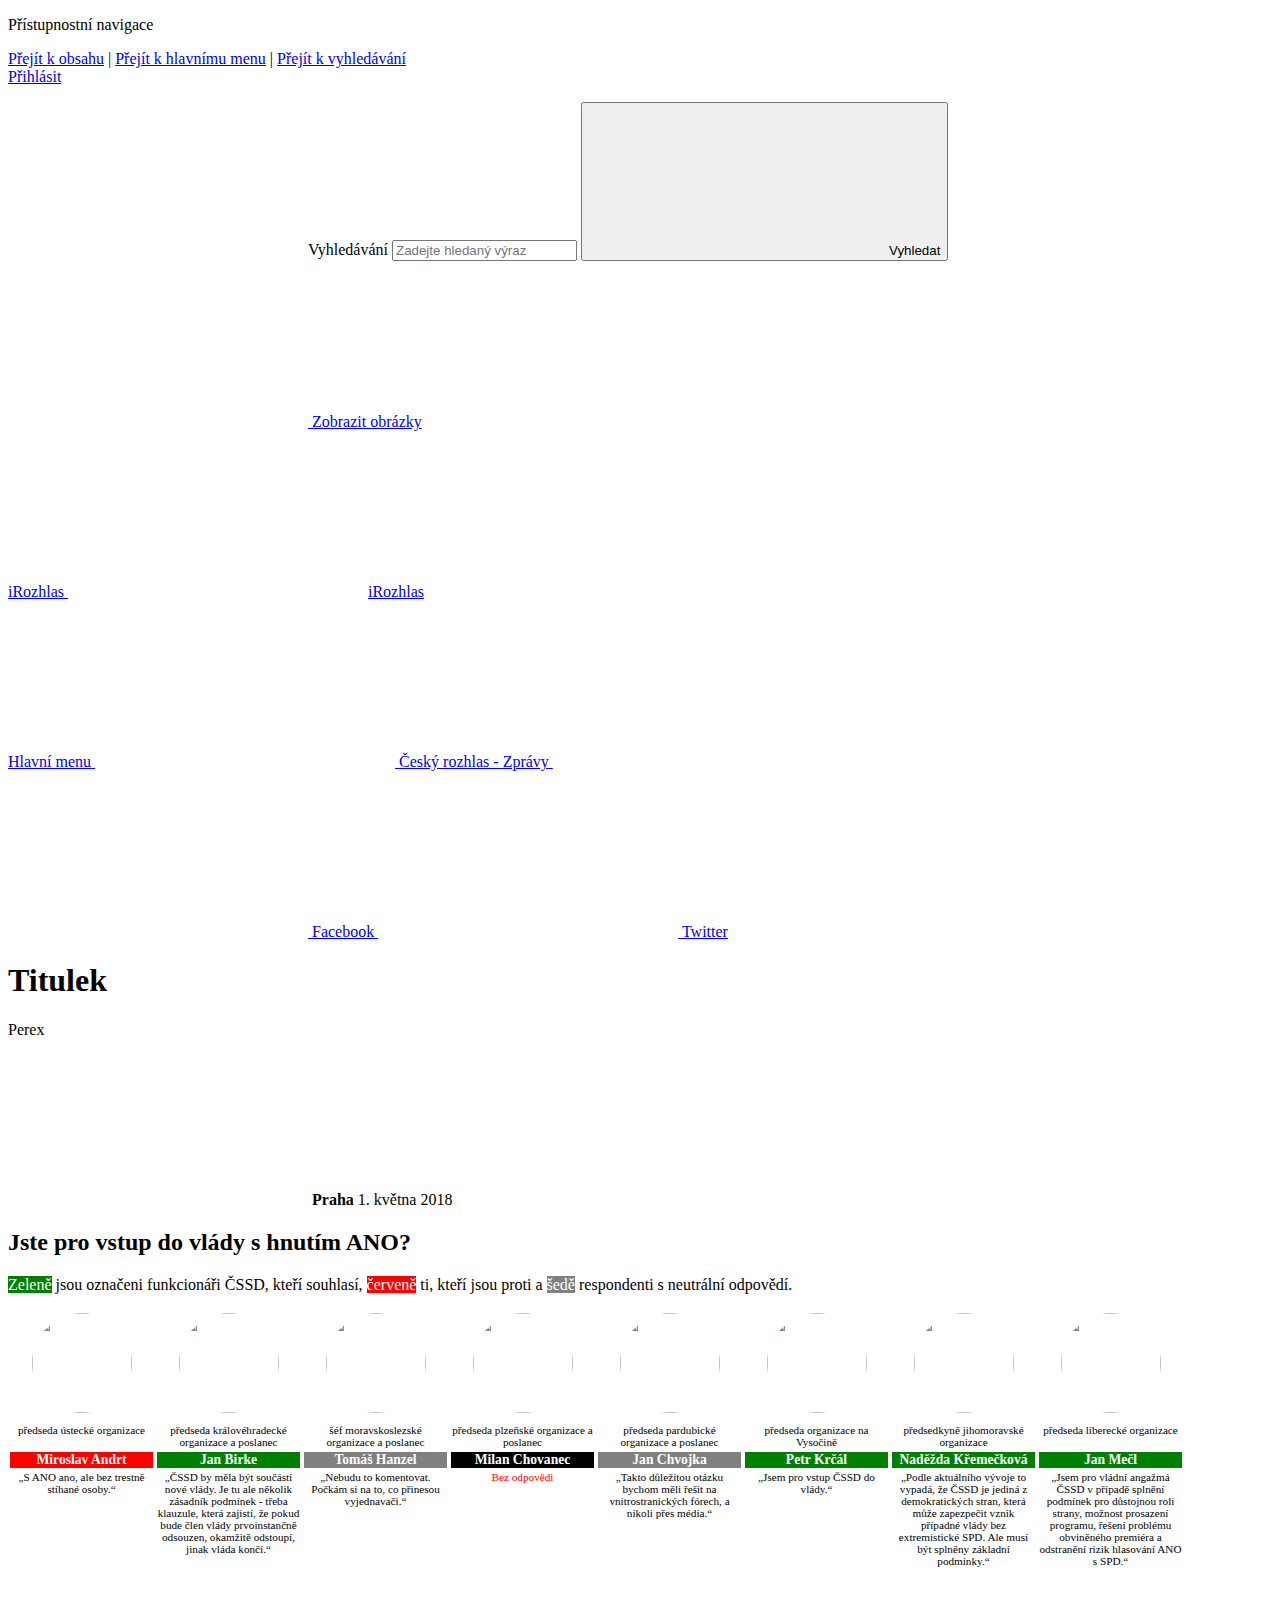
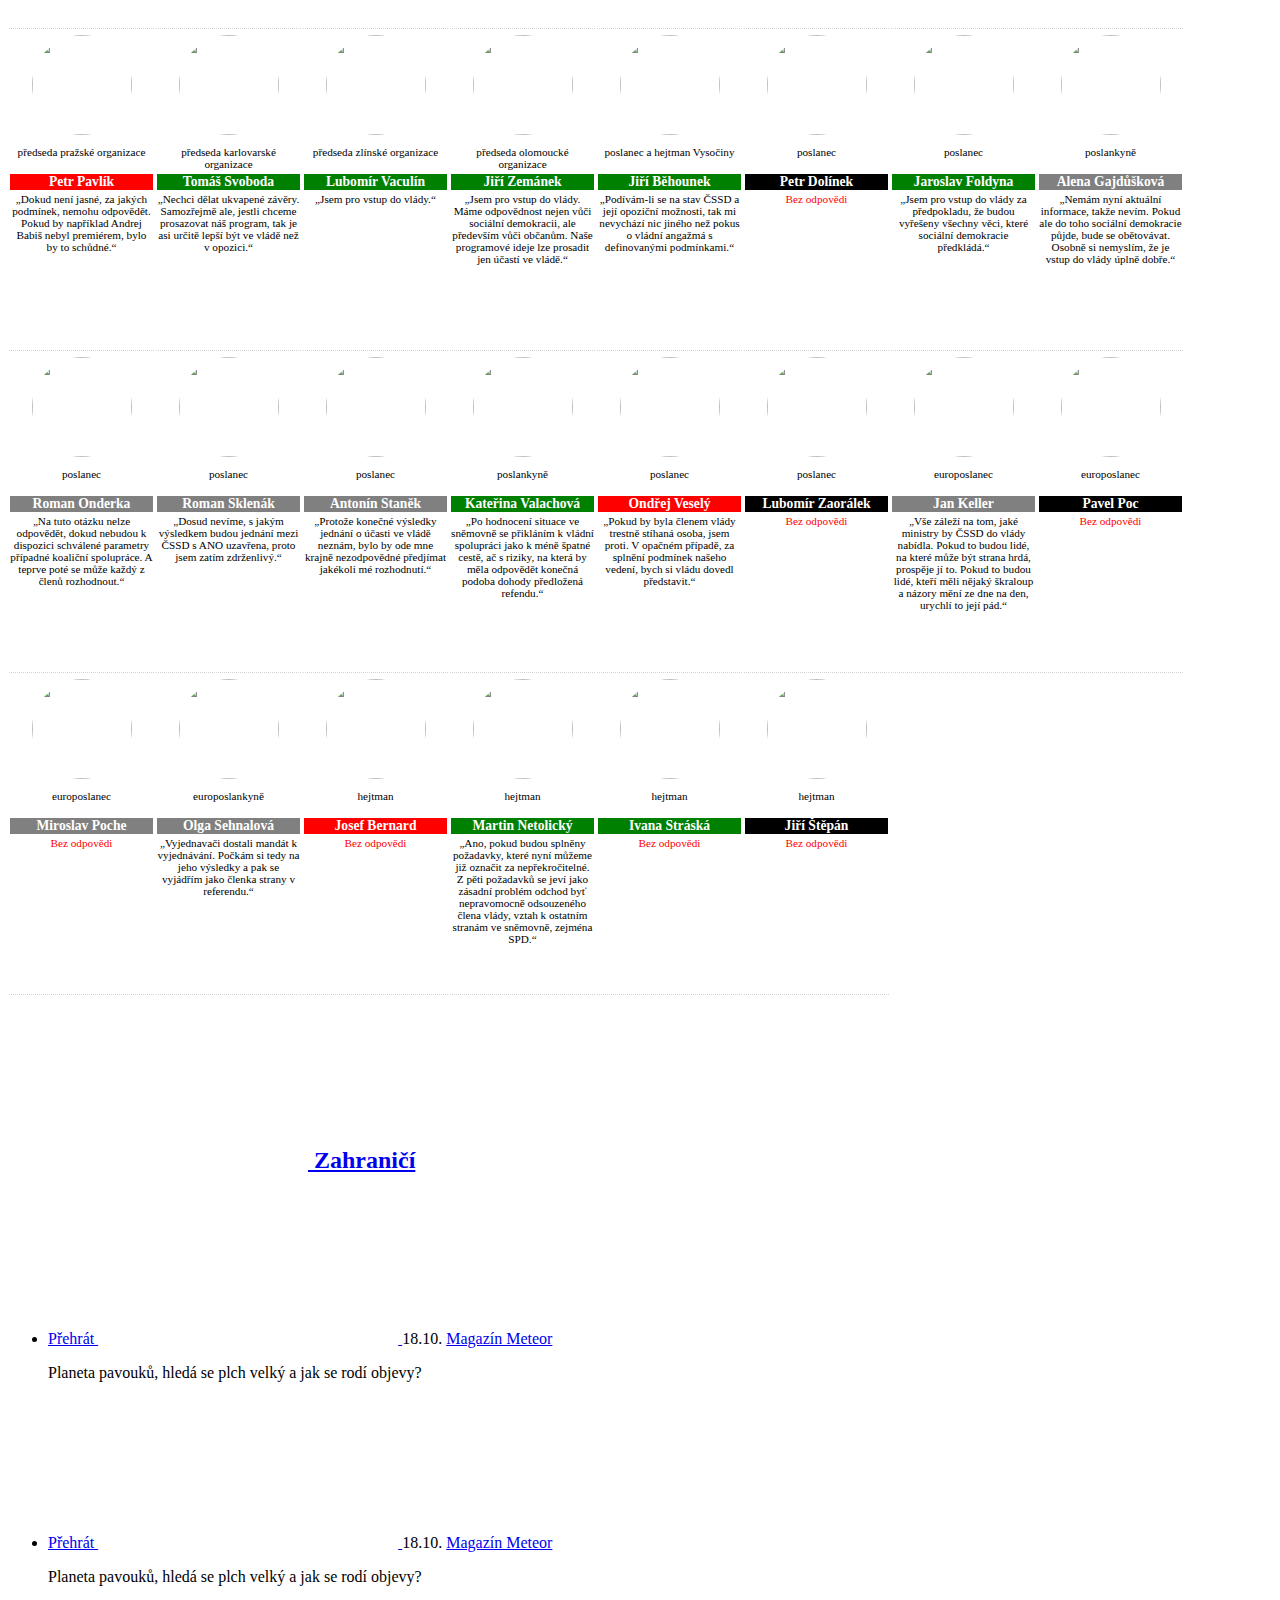
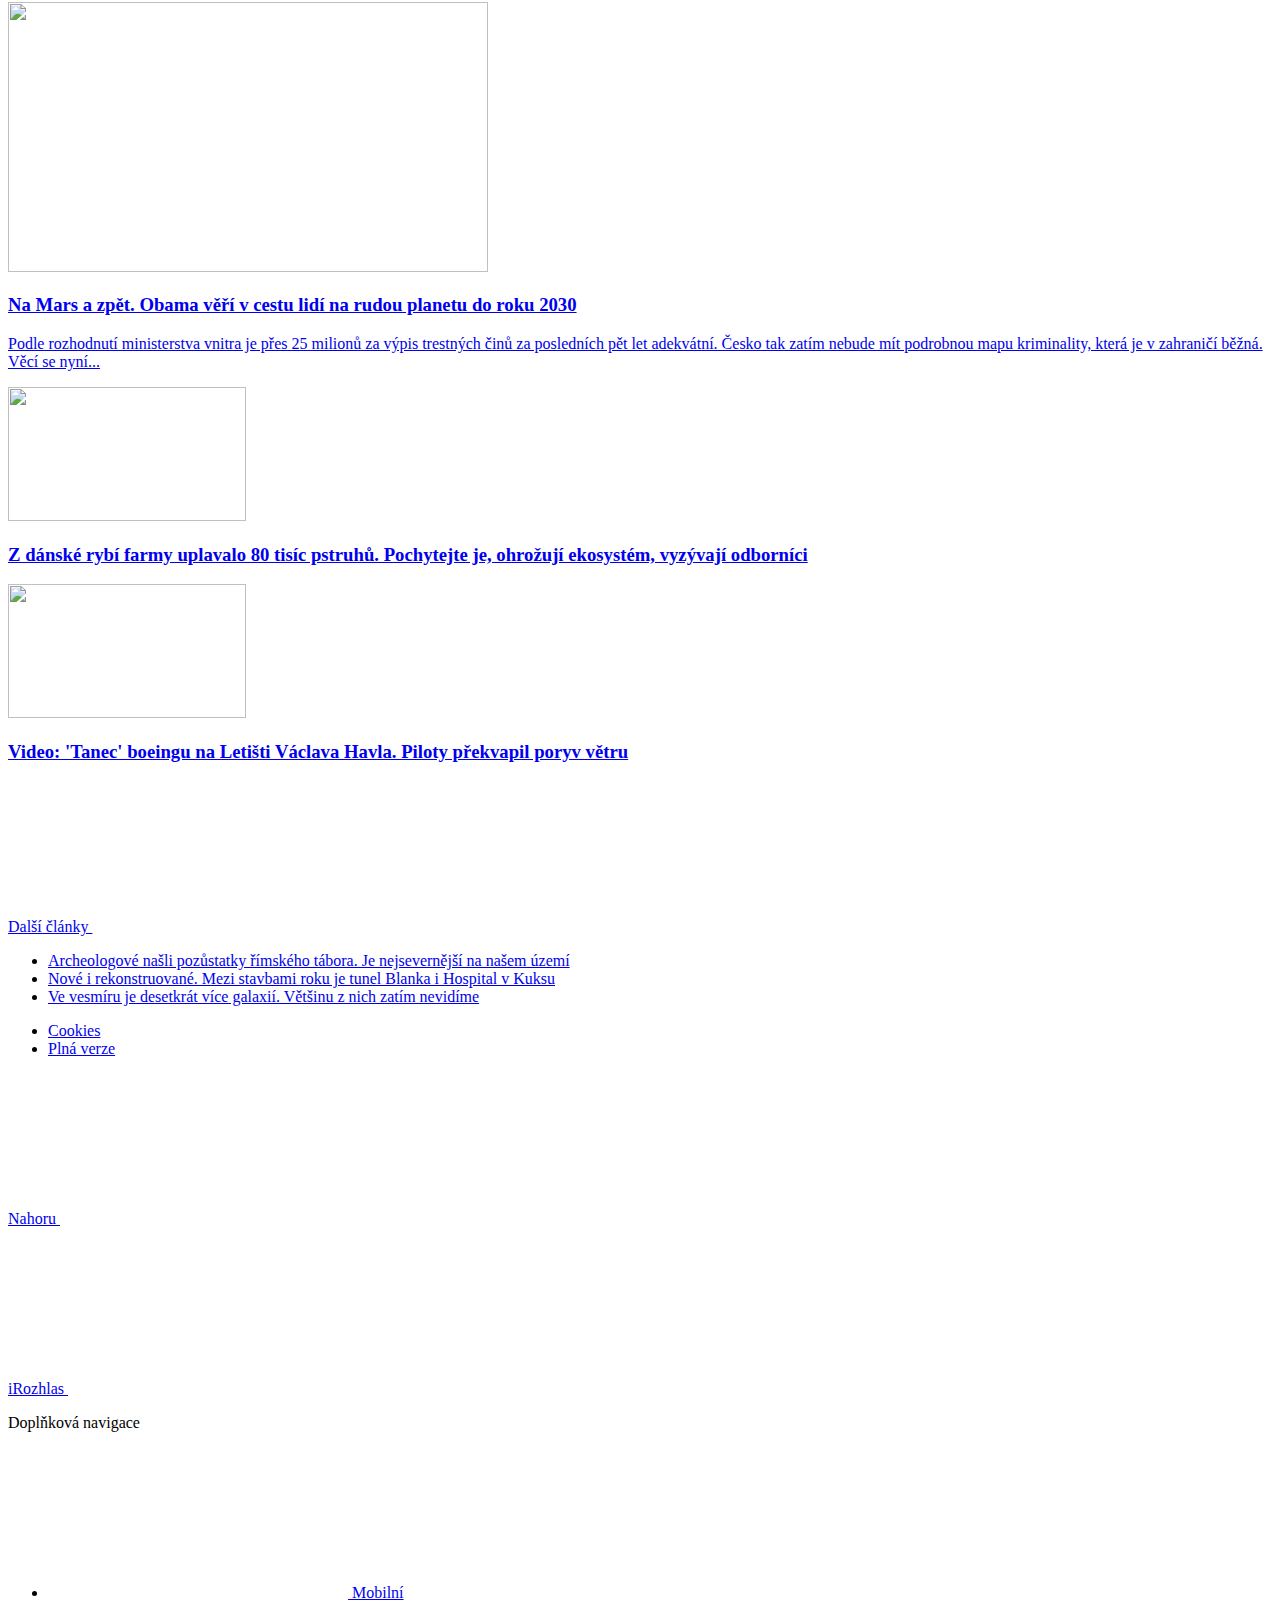
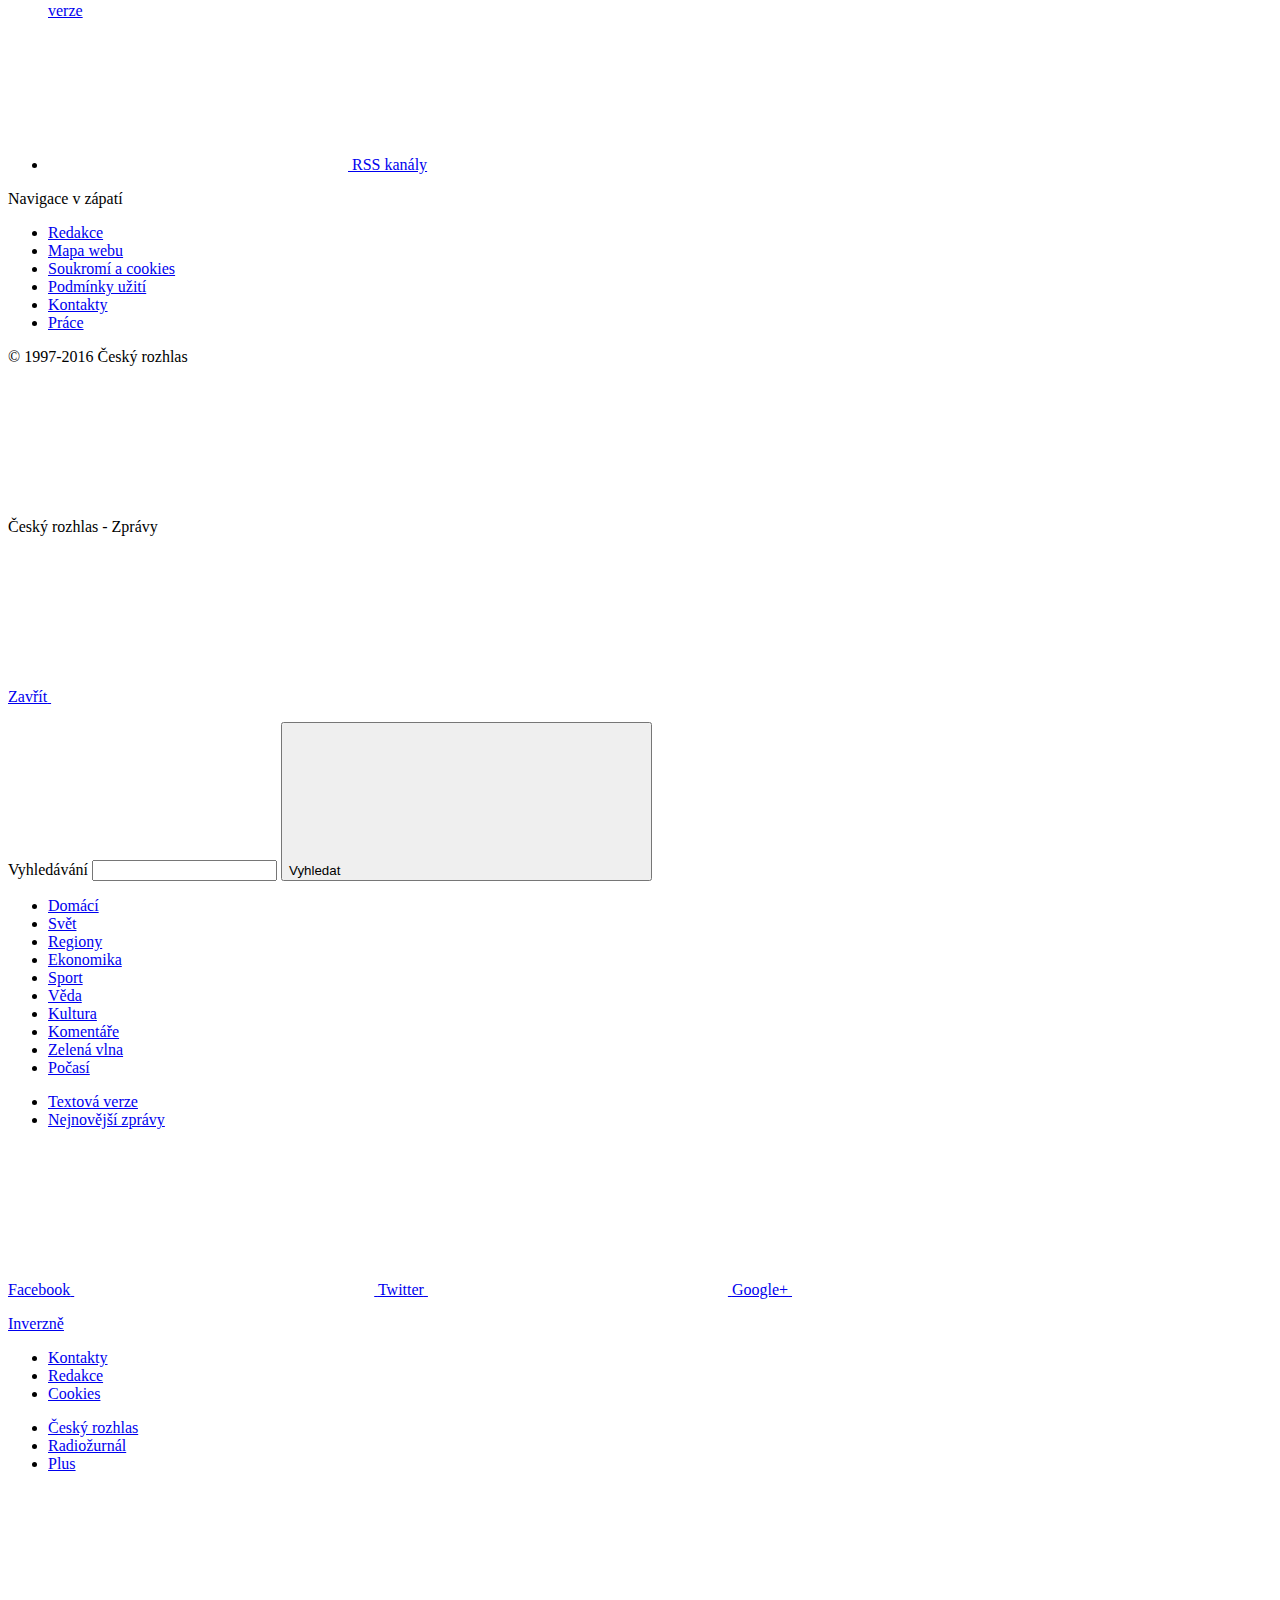
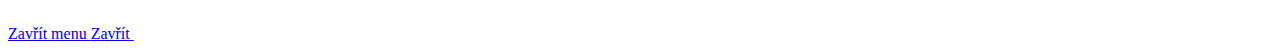
==== commit 54ab9eba: "nahozeno" ====
--- a/index.html
+++ b/index.html
@@ -207,14 +207,14 @@
 <script src="https://code.jquery.com/jquery-3.3.1.min.js"></script>
 
 <script type="text/javascript">document.getElementsByTagName('article')[0].classList.add('b-data--no-img');</script>
-<style>li{background:none !important}hr{max-width:none !important}#anketa{overflow:hidden;box-sizing:border-box;margin:0;padding:0}div.respondent{position:relative;float:left;width:152px;height:305px;padding:0 2px 0 2px;margin:5px 2px 5px 2px;border-bottom:thin dotted lightgrey}p.jmeno{background-color:black;color:white;text-align:center;margin-bottom:3px;font-size:90%}p.veta{font-size:70%;color:black;margin-top:0;text-align:center}img.portret{width:100px;height:125px;display:block;margin-left:auto;margin-right:auto;margin-bottom:2px;border-radius:50%}</style>
+<style>li{background:none !important}hr{max-width:none !important}#anketa{overflow:hidden;box-sizing:border-box;margin:0;padding:0}div.respondent{position:relative;float:left;width:143px;height:315px;padding:0 1px 0 1px;margin:3px 1px 3px 1px;border-bottom:thin dotted lightgrey}p.jmeno{background-color:black;color:white;text-align:center;margin-bottom:3px;font-size:85%}p.funkce{text-align:center;font-size:70%;height:2.8ex}p.veta{font-size:70%;color:black;margin-top:0;text-align:center}img.portret{width:100px;height:100px;display:block;margin-left:auto;margin-right:auto;margin-bottom:2px;border-radius:50%}</style>
 <div class="row-main row-main--article">
 <h1 class="b-data__title b-data__title--sm">
-Anketa: 
+Titulek
 </h1>
 </div>
 <div class="row-main row-main--narrow">
-<p class="text-bold text-lg">Zeptali jsme se všech poslanců ANO</p>
+<p class="text-bold text-lg">Perex</p>
 <p class="meta meta--icon">
 	<span class="icon-svg icon-svg--bullet">
 	<svg class="icon-svg__svg" xmlns:xlink="http://www.w3.org/1999/xlink">
@@ -222,14 +222,14 @@
 	</svg>
 </span>
 
-	<strong>Praha</strong> <time>14. dubna 2018</time>
+	<strong>Praha</strong> <time>1. května 2018</time>
 </p>
 
 
 
 <p></div><div class="row-main row-main--article">
-    <h2>Souhlasíte s tím, aby se ANO pokusilo sestavit novou vládu ve spolupráci s SPD a KSČM?</h2>
-    <p><span style="color:white;background-color:green">Zeleně</span> jsou označeni poslanci, kteří souhlasí, <span style="color:white;background-color:red">červeně</span> ti, kteří jsou proti a <span style="color:white;background-color:grey">šedě</span> respondenti s neutrální odpovědí. </p>
+    <h2>Jste pro vstup do vlády s hnutím ANO?</h2>
+    <p><span style="color:white;background-color:green">Zeleně</span> jsou označeni funkcionáři ČSSD, kteří souhlasí, <span style="color:white;background-color:red">červeně</span> ti, kteří jsou proti a <span style="color:white;background-color:grey">šedě</span> respondenti s neutrální odpovědí. </p>
     <div id="anketa"></div> 
 </div><div class="row-main row-main--narrow"></p>
 
@@ -243,8 +243,7 @@
 </div>
 </div>
 </div><script>
-var data=[{"j":"Věra","p":"Adámková","s":"NEUTRÁLNÍ","o1":"Jednání se stranami pokračují, jistě se řešení najde.","f":"https://www.psp.cz/eknih/cdrom/2017ps/eknih/2017ps/poslanci/i6254.jpg"},{"j":"Andrej","p":"Babiš","s":"BEZ ODPOVĚDI","o1":"","f":"https://www.psp.cz/eknih/cdrom/2017ps/eknih/2017ps/poslanci/i6150.jpg\n"},{"j":"Andrea","p":"Babišová","s":"BEZ ODPOVĚDI","o1":"","f":"https://www.psp.cz/eknih/cdrom/2017ps/eknih/2017ps/poslanci/i6428.jpg\n"},{"j":"Margita","p":"Balaštiková","s":"BEZ ODPOVĚDI","o1":"","f":"https://www.psp.cz/eknih/cdrom/2017ps/eknih/2017ps/poslanci/i6177.jpg\n"},{"j":"Josef","p":"Bělica","s":"NEUTRÁLNÍ","o1":"Včera výbor přijal usnesnení a já ho plně respektuji. Víc k tomu nemám co říct.","f":"https://www.psp.cz/eknih/cdrom/2017ps/eknih/2017ps/poslanci/i6437.jpg\n"},{"j":"Stanislav","p":"Berkovec","s":"BEZ ODPOVĚDI","o1":"","f":"https://www.psp.cz/eknih/cdrom/2017ps/eknih/2017ps/poslanci/i6143.jpg\n"},{"j":"Jiří","p":"Bláha","s":"ANO","o1":"Mně osobně nevadí, kdo je červený, tmavý nebo bílý, jde mi o věc, myšlenky činy a nechci v Poslanecké sněmovně donekonečna plkat o ničem, ale pracovat pro voliče.","f":"https://www.psp.cz/eknih/cdrom/2017ps/eknih/2017ps/poslanci/i6439.jpg\n"},{"j":"Richard","p":"Brabec","s":"NEUTRÁLNÍ","o1":"Nechci spekulovat, poradíme se o dalším postupu v rámci vedení ANO.","f":"https://www.psp.cz/eknih/cdrom/2017ps/eknih/2017ps/poslanci/i6184.jpg\n"},{"j":"Milan","p":"Brázdil","s":"ANO","o1":"Podporuji vznik menšinové vlády ANO s podporou kohokoliv, kdo by to tak udělal.","f":"https://www.psp.cz/eknih/cdrom/2017ps/eknih/2017ps/poslanci/i6185.jpg\n"},{"j":"Andrea","p":"Brzobohatá","s":"NEUTRÁLNÍ","o1":"Budu respektovat domluvu klubu.","f":"https://www.psp.cz/eknih/cdrom/2017ps/eknih/2017ps/poslanci/i6434.jpg\n"},{"j":"Jaroslav","p":"Bžoch","s":"NE","o1":"Nesouhlasím s tím, aby se KSČM nebo SPD podílela na sestavování vlády.","f":"https://www.psp.cz/eknih/cdrom/2017ps/eknih/2017ps/poslanci/i6441.jpg\n"},{"j":"Klára","p":"Dostálová","s":"ANO","o1":"Přijatelná je jakákoli strana, která získala důvěru ve volbách. S hlasy voličů nežongluji.","f":"https://www.psp.cz/eknih/cdrom/2017ps/eknih/2017ps/poslanci/i6430.jpg\n"},{"j":"Lenka","p":"Dražilová","s":"ANO","o1":"Jsem pro co nejrychlejší sestavení vlády, která bude plnit program, se kterým jsme šli do voleb. Pokud to zůstane jako jediná možnost, budu souhlasit.","f":"https://www.psp.cz/eknih/cdrom/2017ps/eknih/2017ps/poslanci/i6431.jpg\n"},{"j":"Jaroslav","p":"Faltýnek","s":"BEZ ODPOVĚDI","o1":"","f":"https://www.psp.cz/eknih/cdrom/2017ps/eknih/2017ps/poslanci/i6190.jpg"},{"j":"Kamal","p":"Farhan","s":"NEUTRÁLNÍ","o1":"Preferuji stabilní vládu demokratický stran. Preferuji postup vyjednávání na programových prioritách.","f":"https://www.psp.cz/eknih/cdrom/2017ps/eknih/2017ps/poslanci/i6447.jpg"},{"j":"Milan","p":"Feranec","s":"ANO","o1":"Souhlasím s tím, aby ANO sestavilo menšinovou vládu v čele s panem Babišem. A jednalo se o jejím programu se všemi stranami. Je na ostatních stranách, jestli ji podpoří nebo budou tolerovat.","f":"https://www.psp.cz/eknih/cdrom/2017ps/eknih/2017ps/poslanci/i6448.jpg"},{"j":"Eva","p":"Fialová","s":"ANO","o1":"Po několika pokusech komunikace s ostatními stranami jsou tyto strany jediné, které chtějí fungující stát a postavit se čelem ke svým voličům","f":"https://www.psp.cz/eknih/cdrom/2017ps/eknih/2017ps/poslanci/i6457.jpg"},{"j":"Stanislav","p":"Fridrich","s":"ANO","o1":"Nejsem zásadně proti jednání s SPD. Pro můj postoj budou rozhodující případné dohodnuté podmínky.","f":"https://www.psp.cz/eknih/cdrom/2017ps/eknih/2017ps/poslanci/i6451.jpg"},{"j":"Josef","p":"Hájek","s":"ANO","o1":"Už jsem se opakovaně vyjadřoval, že dokážu akceptovat podporu menšinové vlády s podporou KSČM a tolerancí SPD.","f":"https://www.psp.cz/eknih/cdrom/2017ps/eknih/2017ps/poslanci/i6139.jpg"},{"j":"Eva","p":"Matyášová","s":"BEZ ODPOVĚDI","o1":"","f":"https://www.psp.cz/eknih/cdrom/2017ps/eknih/2017ps/poslanci/i6540.jpg"},{"j":"Milan","p":"Hnilička","s":"BEZ ODPOVĚDI","o1":"","f":"https://www.psp.cz/eknih/cdrom/2017ps/eknih/2017ps/poslanci/i6453.jpg"},{"j":"Ivan","p":"Jáč","s":"NE","o1":"Ještě se rozhoduji, ale nelíbí se mi to, aby to bylo s touto podporou. Preferoval bych, kdyby se jedna strana (ČSSD – pozn. red.) ještě zreálnila a pokusili bychom se ještě o navázání kontaktu a spolupráci.","f":"https://www.psp.cz/eknih/cdrom/2017ps/eknih/2017ps/poslanci/i6458.jpg"},{"j":"Miloslav","p":"Janulík","s":"NEUTRÁLNÍ","o1":"Zdržuji se odpovědi.","f":"https://www.psp.cz/eknih/cdrom/2017ps/eknih/2017ps/poslanci/i6201.jpg"},{"j":"Aleš","p":"Juchelka","s":"NE","o1":"Pokud nás někdo podpoří, to samozřejmě neovlivníme. Jsem již od prvopočátku pro složení středopravé vlády ze dvou subjektů, které dají ve sněmovně většinu.","f":"https://www.psp.cz/eknih/cdrom/2017ps/eknih/2017ps/poslanci/i6463.jpg"},{"j":"Pavel","p":"Juříček","s":"NE","o1":"Preferuji spolupráci s ODS. A to tvrdím od začátku.","f":"https://www.psp.cz/eknih/cdrom/2017ps/eknih/2017ps/poslanci/i6496.jpg"},{"j":"Adam","p":"Kalous","s":"NEUTRÁLNÍ","o1":"Zatím nevím, počkám si na další informace.","f":"https://www.psp.cz/eknih/cdrom/2017ps/eknih/2017ps/poslanci/i6497.jpg"},{"j":"David","p":"Kasal","s":"ANO","o1":"Vzhledem k reakcím některých stran to vidím jako jediné rozumné řešení současné situace.","f":"https://www.psp.cz/eknih/cdrom/2017ps/eknih/2017ps/poslanci/i6209.jpg"},{"j":"Tomáš","p":"Kohoutek","s":"ANO","o1":"Preferoval jsem koalici se sociální demokracií. Vzhledem ke krachu jednání jsem pro sestavení jednobarevné menšinové vlády ANO. Pokud nás při hlasování o důvěře vlády podpoří poslanci KSČM a SPD, budu to akceptovat.","f":"https://www.psp.cz/eknih/cdrom/2017ps/eknih/2017ps/poslanci/i6506.jpg"},{"j":"Martin","p":"Kolovratník","s":"NE","o1":"Byl bych pro návrat k jednání s ČSSD, jednání s SPD a KSČM jsou pro mě přijatelné pod podmínkou prosazení programu ANO. Chci zůstat proevropskou vládou, kritika EU a NATO je pro něj nepřekročitelná.","f":"https://www.psp.cz/eknih/cdrom/2017ps/eknih/2017ps/poslanci/i6211.jpg"},{"j":"Barbora","p":"Kořanová","s":"NEUTRÁLNÍ","o1":"Nechce se vyjadřovat.","f":"https://www.psp.cz/eknih/cdrom/2017ps/eknih/2017ps/poslanci/i6464.jpg"},{"j":"Josef","p":"Kott","s":"ANO","o1":"Bere to jako jednu z možných variant.","f":"https://www.psp.cz/eknih/cdrom/2017ps/eknih/2017ps/poslanci/i6246.jpg\n"},{"j":"Robert","p":"Králíček","s":"ANO","o1":"Pro mě je podstatné, abychom měli vládu s důvěrou, která bude pracovat tak efektivně, jako vláda, která je nyní i když bez důvěry.","f":"https://www.psp.cz/eknih/cdrom/2017ps/eknih/2017ps/poslanci/i6509.jpg"},{"j":"Roman","p":"Kubíček","s":"NE","o1":"Vámi citovanou koalici nepreferuji. Provedu diskusi na výboru ANO. Pokusíme se nalézt to nejlepší řešení k odblokování stávající situace.","f":"https://www.psp.cz/eknih/cdrom/2017ps/eknih/2017ps/poslanci/i6215.jpg\n"},{"j":"Jan","p":"Kubík","s":"ANO","o1":"Jsem příznivcem toho jednat s těmi subjekty, které mají zájem vyjednávat.","f":"https://www.psp.cz/eknih/cdrom/2017ps/eknih/2017ps/poslanci/i6511.jpg\n"},{"j":"Jaroslav","p":"Kytýr","s":"ANO","o1":"Ano, souhlasím.","f":"https://www.psp.cz/eknih/cdrom/2017ps/eknih/2017ps/poslanci/i6512.jpg"},{"j":"Taťána","p":"Malá","s":"NEUTRÁLNÍ","o1":"Nepočítám s tím, že by se KSČM nebo SPD mělo podílet na vládě přímo, ale nezavrhuji diskusi o podpoře vlády těmito stranami.","f":"https://www.psp.cz/eknih/cdrom/2017ps/eknih/2017ps/poslanci/i6468.jpg"},{"j":"Přemysl","p":"Mališ","s":"NE","o1":"Podpora SPD je pro mě problematická, stejně tak jako pro asi třetinu dalších kolegů z klubu. Budeme se o tom ještě bavit.","f":"https://www.psp.cz/eknih/cdrom/2017ps/eknih/2017ps/poslanci/i6536.jpg"},{"j":"Jiří","p":"Mašek","s":"ANO","o1":"Ano, menšinová s podporou. Pokud nebude lepší varianta.","f":"https://www.psp.cz/eknih/cdrom/2017ps/eknih/2017ps/poslanci/i6534.jpg"},{"j":"Radka","p":"Maxová","s":"NEUTRÁLNÍ","o1":"Nechci se vyjadřovat, dokud neprojedná situaci předsednictvo a výbor hnutí ANO.","f":"https://www.psp.cz/eknih/cdrom/2017ps/eknih/2017ps/poslanci/i6221.jpg"},{"j":"Marcela","p":"Melková","s":"NEUTRÁLNÍ","o1":"Nezlobte se, ale nebudu se k tomu vyjadřovat. Důvod není, já mám na to názor svůj osobní, který vám teď ale nechci říct. Nechávám si ten luxus, že vám na to teď neodpovím. ","f":"https://www.psp.cz/eknih/cdrom/2017ps/eknih/2017ps/poslanci/i6476.jpg"},{"j":"Patrik","p":"Nacher","s":"NE","o1":"Od začátku zastávám názor, že obsahově by nejlogičtější variantou byla středopravá vláda. Z tohoto úhlu pohledu nejsem příznivcem varianty s KSČM a SPD, jakkoliv se množství dalších variant blíží nule.","f":"https://www.psp.cz/eknih/cdrom/2017ps/eknih/2017ps/poslanci/i6487.jpg"},{"j":"Marek","p":"Novák","s":"ANO","o1":"Respektuji rozhodnutí výboru, že se otevře jednání s ČSSD. Uvidíme, jak dopadnou, a podle toho budeme pokračovat. Osobně s tím ale problém nemám.","f":"https://www.psp.cz/eknih/cdrom/2017ps/eknih/2017ps/poslanci/i6533.jpg"},{"j":"Monika","p":"Oborná","s":"NEUTRÁLNÍ","o1":"Nebudu se vyjadřovat.","f":"https://www.psp.cz/eknih/cdrom/2017ps/eknih/2017ps/poslanci/i6475.jpg"},{"j":"Ladislav","p":"Okleštěk","s":"BEZ ODPOVĚDI","o1":"","f":"https://www.psp.cz/eknih/cdrom/2017ps/eknih/2017ps/poslanci/i6172.jpg"},{"j":"Zuzana","p":"Ožanová","s":"NEUTRÁLNÍ","o1":"Budu podporovat postup, na kterém se shodne klub","f":"https://www.psp.cz/eknih/cdrom/2017ps/eknih/2017ps/poslanci/i6474.jpg"},{"j":"Jana","p":"Pastuchová","s":"BEZ ODPOVĚDI","o1":"","f":"https://www.psp.cz/eknih/cdrom/2017ps/eknih/2017ps/poslanci/i6225.jpg"},{"j":"Robert","p":"Pelikán","s":"BEZ ODPOVĚDI","o1":"","f":"http://www.psp.cz/eknih/cdrom/2017ps/eknih/2017ps/poslanci/i6318.jpg"},{"j":"František","p":"Petrtýl","s":"NEUTRÁLNÍ","o1":"Počkám si na výsledky vyjednávání.","f":"http://www.psp.cz/eknih/cdrom/2017ps/eknih/2017ps/poslanci/i6409.jpg"},{"j":"Pavel","p":"Plzák","s":"NE","o1":"Jsem členem výboru a hlasoval jsem pro další kolo vyjednávání.","f":"http://www.psp.cz/eknih/cdrom/2017ps/eknih/2017ps/poslanci/i6171.jpg"},{"j":"Milan","p":"Pour","s":"ANO","o1":"Jsem proti koaliční vládě ANO s SPD a KSČM. Uměl bych si představit menšinovou vládu s podporou KSČM a SPD. Pokud by předsednictvo uvažovalo o jiné alternativě, preferoval bych restart jednání s ČSSD.","f":"http://www.psp.cz/eknih/cdrom/2017ps/eknih/2017ps/poslanci/i6539.jpg"},{"j":"David","p":"Pražák","s":"NE","o1":"Nadšen nejsem a doufal jsem naivně v sestavení s ČSSD nebo kdyby byla vláda sestavená z odborníků dané věci, tak by měla mít důvěru bez ohledu na politickou příslušnost.","f":"http://www.psp.cz/eknih/cdrom/2017ps/eknih/2017ps/poslanci/i6527.jpg"},{"j":"Věra","p":"Procházková","s":"NEUTRÁLNÍ","o1":"Nechci odpovídat. Nejsem rozhodnutá a nemám na to jasný názor. Varianta (návrat k jednání s ČSSD - pozn. red.), která je teď na stole, je pro mě přijatelná. ","f":"http://www.psp.cz/eknih/cdrom/2017ps/eknih/2017ps/poslanci/i6472.jpg"},{"j":"Pavel","p":"Pustějovský","s":"NEUTRÁLNÍ","o1":"Politika je o schopnosti při daném rozložení sil nalézt podporu pro vznik vlády. Mnoho řešení není.","f":"http://www.psp.cz/eknih/cdrom/2017ps/eknih/2017ps/poslanci/i6525.jpg"},{"j":"Karel","p":"Rais","s":"ANO","o1":"Vždy jsem podporoval variantu jednat se sociální demokracií, na druhou stanu ale vnímám, že ty strany byly demokraticky zvoleny, tak s nimi můžeme jednat taky, ale je mi bližší ČSSD.","f":"http://www.psp.cz/eknih/cdrom/2017ps/eknih/2017ps/poslanci/i6158.jpg"},{"j":"Michal","p":"Ratiborský","s":"NE","o1":"Naštěstí to nyní není na stole, pro mě to varianta ideální není. Nejvíce mi vyhovuje ta varianta, která je po včerejšku opět aktuální, tedy jednání s ČSSD.","f":"http://www.psp.cz/eknih/cdrom/2017ps/eknih/2017ps/poslanci/i6523.jpg"},{"j":"Jan","p":"Richter","s":"NEUTRÁLNÍ","o1":"Ve čtvrtek k tomu máme jednání výboru. Byl bych špatný hlavní manažer hnutí ANO, kdybych nejdříve své názory sdílel s vámi.","f":"http://www.psp.cz/eknih/cdrom/2017ps/eknih/2017ps/poslanci/i6500.jpg"},{"j":"Miloslava","p":"Rutová","s":"BEZ ODPOVĚDI","o1":"","f":"http://www.psp.cz/eknih/cdrom/2017ps/eknih/2017ps/poslanci/i6379.jpg"},{"j":"Pavel","p":"Růžička","s":"ANO","o1":"Raději bych zvolil jinou možnou variantu, ideálně pravicovou nebo středopravicovou s ODS. Variantu, o které jste hovořila, bych volil jako skutečně poslední možnost.","f":"http://www.psp.cz/eknih/cdrom/2017ps/eknih/2017ps/poslanci/i6520.jpg"},{"j":"Jan","p":"Řehounek","s":"ANO","o1":"Nejsem zastáncem dalšího kola jednání s ČSSD a podporuji takový postup, který povede k tomu, aby vláda získala důvěru.","f":"http://www.psp.cz/eknih/cdrom/2017ps/eknih/2017ps/poslanci/i6519.jpg"},{"j":"Petr","p":"Sadovský","s":"ANO","o1":"Osobně si nemyslím, že by se KSČM nebo SPD měly podílet na vládě přímo. Podpora vlády je téma k jednání.","f":"http://www.psp.cz/eknih/cdrom/2017ps/eknih/2017ps/poslanci/i6518.jpg"},{"j":"Jan","p":"Schiller","s":"ANO","o1":"Preferuji vyjednávání o programových prioritách se všemi, kdo mají zájem. Pro mě je podstatné, abychom měli vládu s důvěrou, která bude pracovat stejně efektivně jako vláda, která je nyní i když bez důvěry.","f":"http://www.psp.cz/eknih/cdrom/2017ps/eknih/2017ps/poslanci/i6517.jpg"},{"j":"Pavel","p":"Staněk","s":"NE","o1":"Osobně tuto variantu nepreferuji. Ovšem pokud bude trvat přístup ostatních stran, které zjevně nemají reálný zájem jednat o koalici, toto moje stanovisko se může v zájmu odblokování patové situace změnit.","f":"http://www.psp.cz/eknih/cdrom/2017ps/eknih/2017ps/poslanci/i6501.jpg"},{"j":"Martin","p":"Stropnický","s":"BEZ ODPOVĚDI","o1":"","f":"http://www.psp.cz/eknih/cdrom/2017ps/eknih/2017ps/poslanci/i443.jpg"},{"j":"Jiří","p":"Strýček","s":"BEZ ODPOVĚDI","o1":"","f":"http://www.psp.cz/eknih/cdrom/2017ps/eknih/2017ps/poslanci/i6515.jpg"},{"j":"Karla","p":"Šlechtová","s":"NEUTRÁLNÍ","o1":"Já se k tomu nechci vyjadřovat, je to zatím hypotetické, ta situace nenastala, uvidíme, jak to dopadne.","f":"http://www.psp.cz/eknih/cdrom/2017ps/eknih/2017ps/poslanci/i6287.jpg"},{"j":"Julius","p":"Špičák","s":"NE","o1":"Preferuji jednání s ČSSD.","f":"http://www.psp.cz/eknih/cdrom/2017ps/eknih/2017ps/poslanci/i6505.jpg"},{"j":"David","p":"Štolpa","s":"ANO","o1":"Tento model spolupráce při sestavování vlády považuji za poslední možný, obávám se však, že mnoho možností již nezbývá.","f":"http://www.psp.cz/eknih/cdrom/2017ps/eknih/2017ps/poslanci/i6484.jpg"},{"j":"Dan","p":"Ťok","s":"NE","o1":"Nechci být u toho, že se tady legitimizují strany, které, myslím, by legitimizovány být neměly.","f":"http://www.psp.cz/eknih/cdrom/2017ps/eknih/2017ps/poslanci/i6291.jpg"},{"j":"Karel","p":"Tureček","s":"ANO","o1":"Tuto variantu podporuji.","f":"http://www.psp.cz/eknih/cdrom/2017ps/eknih/2017ps/poslanci/i6240.jpg"},{"j":"Helena","p":"Válková","s":"ANO","o1":"Jde mně o program, stabilní vládu s důvěrou a dodržování principu právního státu, se kterým souvisí i respektování výsledku voleb.","f":"http://www.psp.cz/eknih/cdrom/2017ps/eknih/2017ps/poslanci/i6168.jpg"},{"j":"Jana","p":"Vildumetzová","s":"NEUTRÁLNÍ","o1":"Potřebujeme stabilní vládu složenou z odborníků, která bude řádně plnit program, který vychází z potřeb a požadavků občanů.","f":"http://www.psp.cz/eknih/cdrom/2017ps/eknih/2017ps/poslanci/i6471.jpg"},{"j":"Adam","p":"Vojtěch","s":"NEUTRÁLNÍ","o1":"Já se k tomu nechci vyjadřovat, je to zatím hypotetické, ta situace nenastala, uvidíme, jak to dopadne,","f":"http://www.psp.cz/eknih/cdrom/2017ps/eknih/2017ps/poslanci/i6491.jpg"},{"j":"Jan","p":"Volný","s":"NE","o1":"Co vám na to mám po včerejším výboru říct, jsem jeho členem a hlasoval jsem pro to, abychom se ještě pokusili jednat s ČSSD. Tečka.","f":"http://www.psp.cz/eknih/cdrom/2017ps/eknih/2017ps/poslanci/i6166.jpg"},{"j":"Radek","p":"Vondráček","s":"BEZ ODPOVĚDI","o1":"","f":"http://www.psp.cz/eknih/cdrom/2017ps/eknih/2017ps/poslanci/i6165.jpg"},{"j":"Ivo","p":"Vondrák","s":"NE","o1":"Nepodporuji tuto variantu. Jsem stále přesvědčen, že existuje možnost dalšího vyjednávání s ČSSD.","f":"http://www.psp.cz/eknih/cdrom/2017ps/eknih/2017ps/poslanci/i6492.jpg"},{"j":"Petr","p":"Vrána","s":"NEUTRÁLNÍ","o1":"Na jednání výboru, kterého jsem členem, jsme přijali usnesení, které ukládá vyjednávacímu týmu obnovit jednání s ČSSD. Jiná varianta v tuto chvíli není.","f":"http://www.psp.cz/eknih/cdrom/2017ps/eknih/2017ps/poslanci/i6490.jpg"},{"j":"Rostislav","p":"Vyzula","s":"NE","o1":"Jsem pro obnovu rozhovorů s ČSSD.","f":"http://www.psp.cz/eknih/cdrom/2017ps/eknih/2017ps/poslanci/i6161.jpg"},{"j":"Radek","p":"Zlesák","s":"ANO","o1":"Je to jedna z možných variant, ale preferuji jednání s ČSSD.","f":"http://www.psp.cz/eknih/cdrom/2017ps/eknih/2017ps/poslanci/i6480.jpg"}]
-$(data).each(function(i){if(this.o1.length>0){$("<div class='respondent'></div>").appendTo("#anketa")};if(this.o1.length==0){$("<div class='respondent neodpovedel'></div>").appendTo("#anketa")};$(".respondent").last().append("<img class='portret' src='"+this.f+"'>");$(".respondent").last().append("<p class='jmeno'><strong>"+this.j+" "+this.p+"</strong></p>");if(this.s=="ANO"){$(".jmeno").last().css("background-color","green")};if(this.s=="NE"){$(".jmeno").last().css("background-color","red")};if(this.s=="NEUTRÁLNÍ"){$(".jmeno").last().css("background-color","grey")};if(this.o1.length>0){$(".respondent").last().append("<p class='veta'>&bdquo;"+this.o1+"&ldquo;</p>")};if(this.o1.length==0){$(".respondent").last().append("<p class='veta' style='color:red;'>Bez odpovědi</p>")};});</script>
+var data=[{"j":"Miroslav","p":"Andrt","s":"NE","k":"předseda ústecké organizace","o":"S ANO ano, ale bez trestně stíhané osoby.","f":"andrt.jpg"},{"j":"Jan","p":"Birke","s":"ANO","k":"předseda královéhradecké organizace a poslanec","o":"ČSSD by měla být součástí nové vlády. Je tu ale několik zásadník podmínek - třeba klauzule, která zajistí, že pokud bude člen vlády prvoinstančně odsouzen, okamžitě odstoupí, jinak vláda končí.","f":"birke.jpg"},{"j":"Tomáš","p":"Hanzel","s":"NEUTRÁLNÍ","k":"šéf moravskoslezské organizace a poslanec","o":"Nebudu to komentovat. Počkám si na to, co přinesou vyjednavači.","f":"hanzel.jpg"},{"j":"Milan","p":"Chovanec","s":"BEZ ODPOVĚDI","k":"předseda plzeňské organizace a poslanec","o":"","f":"chovanec.jpg"},{"j":"Jan","p":"Chvojka","s":"NEUTRÁLNÍ","k":"předseda pardubické organizace a poslanec","o":"Takto důležitou otázku bychom měli řešit na vnitrostranických fórech, a nikoli přes média.","f":"chvojka.jpg"},{"j":"Petr","p":"Krčál","s":"ANO","k":"předseda organizace na Vysočině","o":"Jsem pro vstup ČSSD do vlády.","f":"krcal.jpg"},{"j":"Naděžda","p":"Křemečková","s":"ANO","k":"předsedkyně jihomoravské organizace","o":"Podle aktuálního vývoje to vypadá, že ČSSD je jediná z demokratických stran, která může zapezpečit vznik případné vlády bez extremistické SPD. Ale musí být splněny základní podmínky.","f":"kremeckova.jpg"},{"j":"Jan","p":"Mečl","s":"ANO","k":"předseda liberecké organizace","o":"Jsem pro vládní angažmá ČSSD v případě splnění podmínek pro důstojnou roli strany, možnost prosazení programu, řešení problému obviněného premiéra a odstranění rizik hlasování ANO s SPD.","f":"mecl.jpg"},{"j":"Petr","p":"Pavlík","s":"NE","k":"předseda pražské organizace","o":"Dokud není jasné, za jakých podmínek, nemohu odpovědět. Pokud by například Andrej Babiš nebyl premiérem, bylo by to schůdné.","f":"pavlik.jpg"},{"j":"Tomáš","p":"Svoboda","s":"ANO","k":"předseda karlovarské organizace","o":"Nechci dělat ukvapené závěry. Samozřejmě ale, jestli chceme prosazovat náš program, tak je asi určitě lepší být ve vládě než v opozici.","f":"svoboda.jpg"},{"j":"Lubomír","p":"Vaculín","s":"ANO","k":"předseda zlínské organizace","o":"Jsem pro vstup do vlády.","f":"vaculin.jpg"},{"j":"Jiří","p":"Zemánek","s":"ANO","k":"předseda olomoucké organizace","o":"Jsem pro vstup do vlády. Máme odpovědnost nejen vůči sociální demokracii, ale především vůči občanům. Naše programové ideje lze prosadit jen účastí ve vládě.","f":"zemanek.png"},{"j":"Jiří","p":"Běhounek","s":"ANO","k":"poslanec a hejtman Vysočiny","o":"Podívám-li se na stav ČSSD a její opoziční možnosti, tak mi nevychází nic jiného než pokus o vládní angažmá s definovanými podmínkami.","f":"behounek.jpg"},{"j":"Petr","p":"Dolínek","s":"BEZ ODPOVĚDI","k":"poslanec","o":"","f":"dolinek.jpg"},{"j":"Jaroslav","p":"Foldyna","s":"ANO","k":"poslanec","o":"Jsem pro vstup do vlády za předpokladu, že budou vyřešeny všechny věci, které sociální demokracie předkládá.","f":"foldyna.jpg"},{"j":"Alena","p":"Gajdůšková","s":"NEUTRÁLNÍ","k":"poslankyně","o":"Nemám nyní aktuální informace, takže nevím. Pokud ale do toho sociální demokracie půjde, bude se obětovávat. Osobně si nemyslím, že je vstup do vlády úplně dobře.","f":"gajduskova.jpg"},{"j":"Roman","p":"Onderka","s":"NEUTRÁLNÍ","k":"poslanec","o":"Na tuto otázku nelze odpovědět, dokud nebudou k dispozici schválené parametry případné koaliční spolupráce. A teprve poté se může každý z členů rozhodnout.","f":"onderka.jpg"},{"j":"Roman","p":"Sklenák","s":"NEUTRÁLNÍ","k":"poslanec","o":"Dosud nevíme, s jakým výsledkem budou jednání mezi ČSSD s ANO uzavřena, proto jsem zatím zdrženlivý.","f":"sklenak.jpg"},{"j":"Antonín","p":"Staněk","s":"NEUTRÁLNÍ","k":"poslanec","o":"Protože konečné výsledky jednání o účasti ve vládě neznám, bylo by ode mne krajně nezodpovědné předjímat jakékoli mé rozhodnutí.","f":"stanek.jpg"},{"j":"Kateřina","p":"Valachová","s":"ANO","k":"poslankyně","o":"Po hodnocení situace ve sněmovně se přikláním k vládní spolupráci jako k méně špatné cestě, ač s riziky, na která by měla odpovědět konečná podoba dohody předložená refendu.","f":"valachova.jpg"},{"j":"Ondřej","p":"Veselý","s":"NE","k":"poslanec","o":"Pokud by byla členem vlády trestně stíhaná osoba, jsem proti. V opačném případě, za splnění podmínek našeho vedení, bych si vládu dovedl představit.","f":"vesely.jpg"},{"j":"Lubomír","p":"Zaorálek","s":"BEZ ODPOVĚDI","k":"poslanec","o":"","f":"zaoralek.jpg"},{"j":"Jan","p":"Keller","s":"NEUTRÁLNÍ","k":"europoslanec","o":"Vše záleží na tom, jaké ministry by ČSSD do vlády nabídla. Pokud to budou lidé, na které může být strana hrdá, prospěje jí to. Pokud to budou lidé, kteří měli nějaký škraloup a názory mění ze dne na den, urychlí to její pád.","f":"keller.jpg"},{"j":"Pavel","p":"Poc","s":"BEZ ODPOVĚDI","k":"europoslanec","o":"","f":"poc.jpg"},{"j":"Miroslav","p":"Poche","s":"NEUTRÁLNÍ","k":"europoslanec","o":"","f":"poche.jpg"},{"j":"Olga","p":"Sehnalová","s":"NEUTRÁLNÍ","k":"europoslankyně","o":"Vyjednavači dostali mandát k vyjednávání. Počkám si tedy na jeho výsledky a pak se vyjádřím jako členka strany v referendu.","f":"sehnalova.jpg"},{"j":"Josef","p":"Bernard","s":"NE","k":"hejtman","o":"","f":"bernard.jpg"},{"j":"Martin","p":"Netolický","s":"ANO","k":"hejtman","o":"Ano, pokud budou splněny požadavky, které nyní můžeme již označit za nepřekročitelné. Z pěti požadavků se jeví jako zásadní problém odchod byť nepravomocně odsouzeného člena vlády, vztah k ostatním stranám ve sněmovně, zejména SPD.","f":"netolicky.jpg"},{"j":"Ivana","p":"Stráská","s":"ANO","k":"hejtman","o":"","f":"straska.jpg"},{"j":"Jiří","p":"Štěpán","s":"BEZ ODPOVĚDI","k":"hejtman","o":"","f":"stepan.jpg"}];$(data).each(function(i){if(this.o.length>0){$("<div class='respondent'></div>").appendTo("#anketa")};if(this.o.length==0){$("<div class='respondent neodpovedel'></div>").appendTo("#anketa")};$(".respondent").last().append("<img class='portret' src='https://samizdat.blob.core.windows.net/storage/anketa-cssd/"+this.f+"'>");$(".respondent").last().append("<p class='funkce'>"+this.k+"</p>");$(".respondent").last().append("<p class='jmeno'><strong>"+this.j+" "+this.p+"</strong></p>");if(this.s=="ANO"){$(".jmeno").last().css("background-color","green")};if(this.s=="NE"){$(".jmeno").last().css("background-color","red")};if(this.s=="NEUTRÁLNÍ"){$(".jmeno").last().css("background-color","grey")};if(this.o.length>0){$(".respondent").last().append("<p class='veta'>&bdquo;"+this.o+"&ldquo;</p>")};if(this.o.length==0){$(".respondent").last().append("<p class='veta' style='color:red;'>Bez odpovědi</p>")};});</script>
 
 		</article>
 			<div class="wrapper">
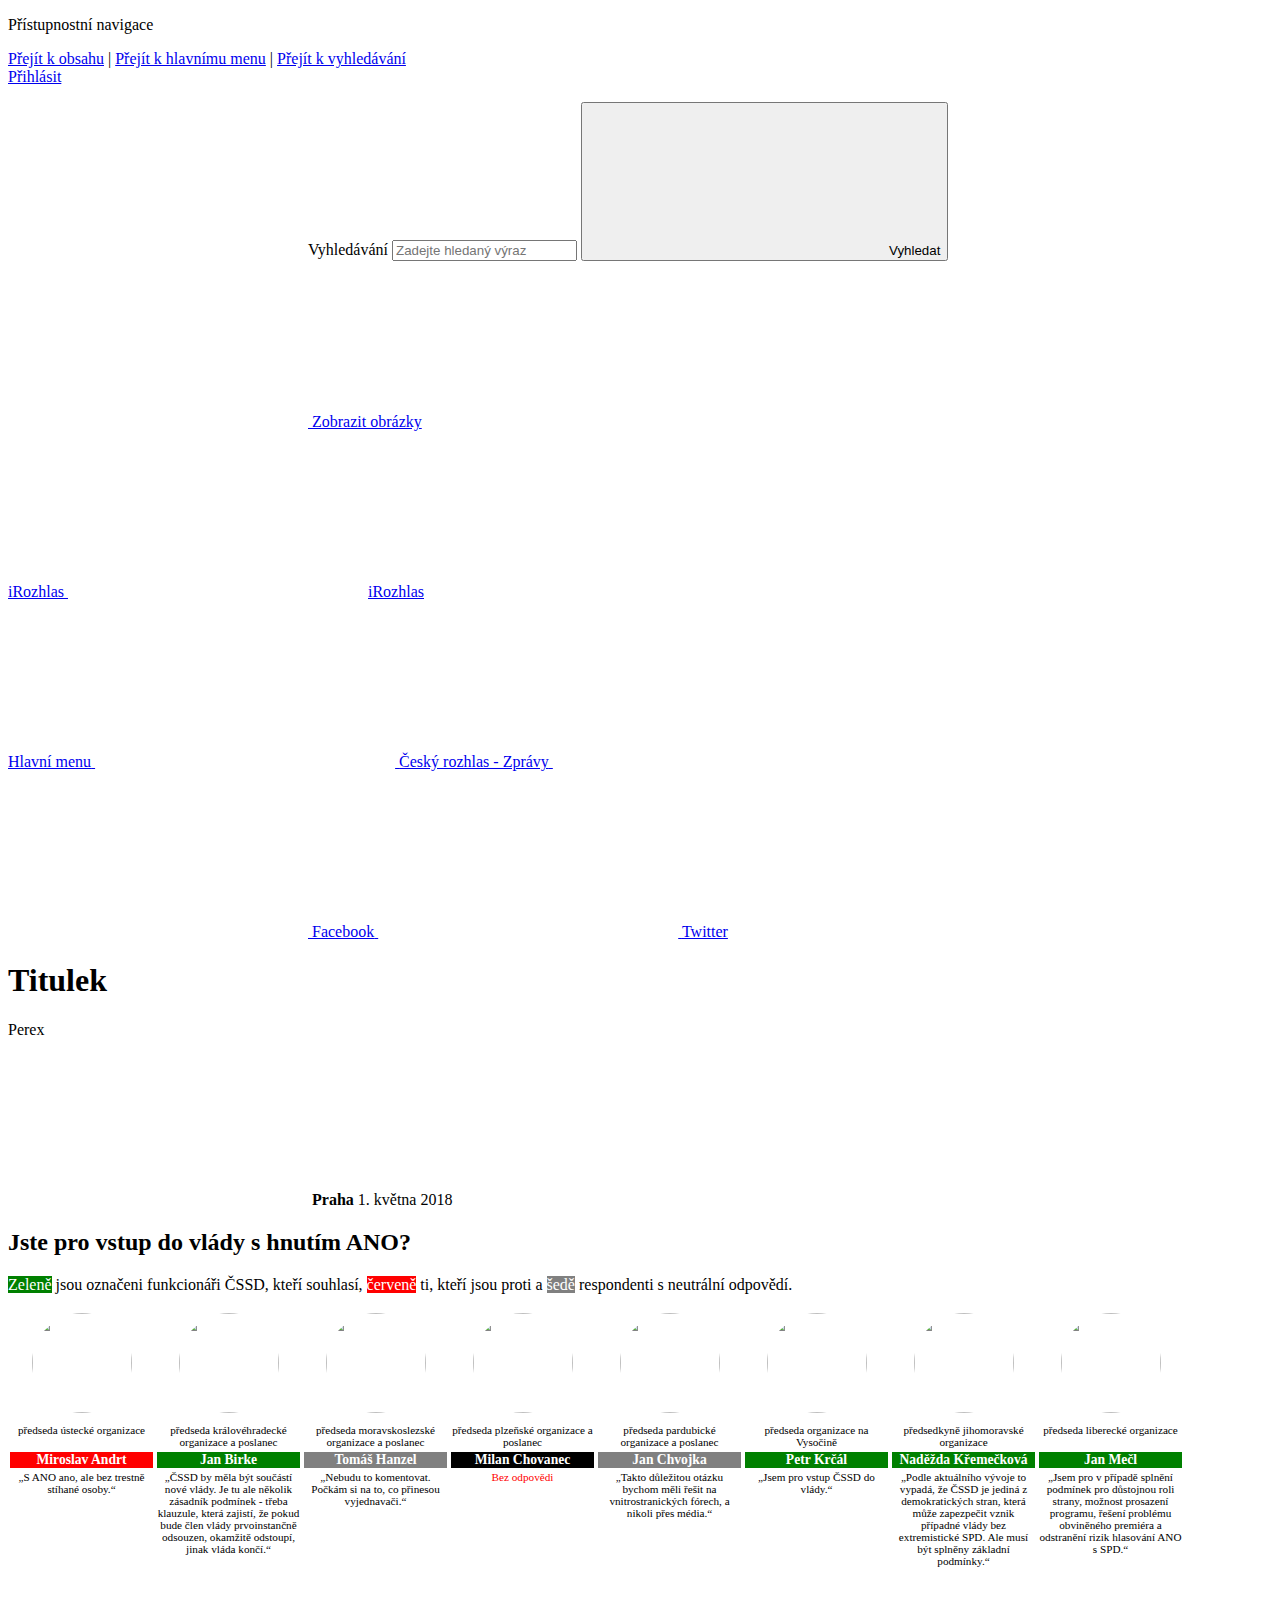
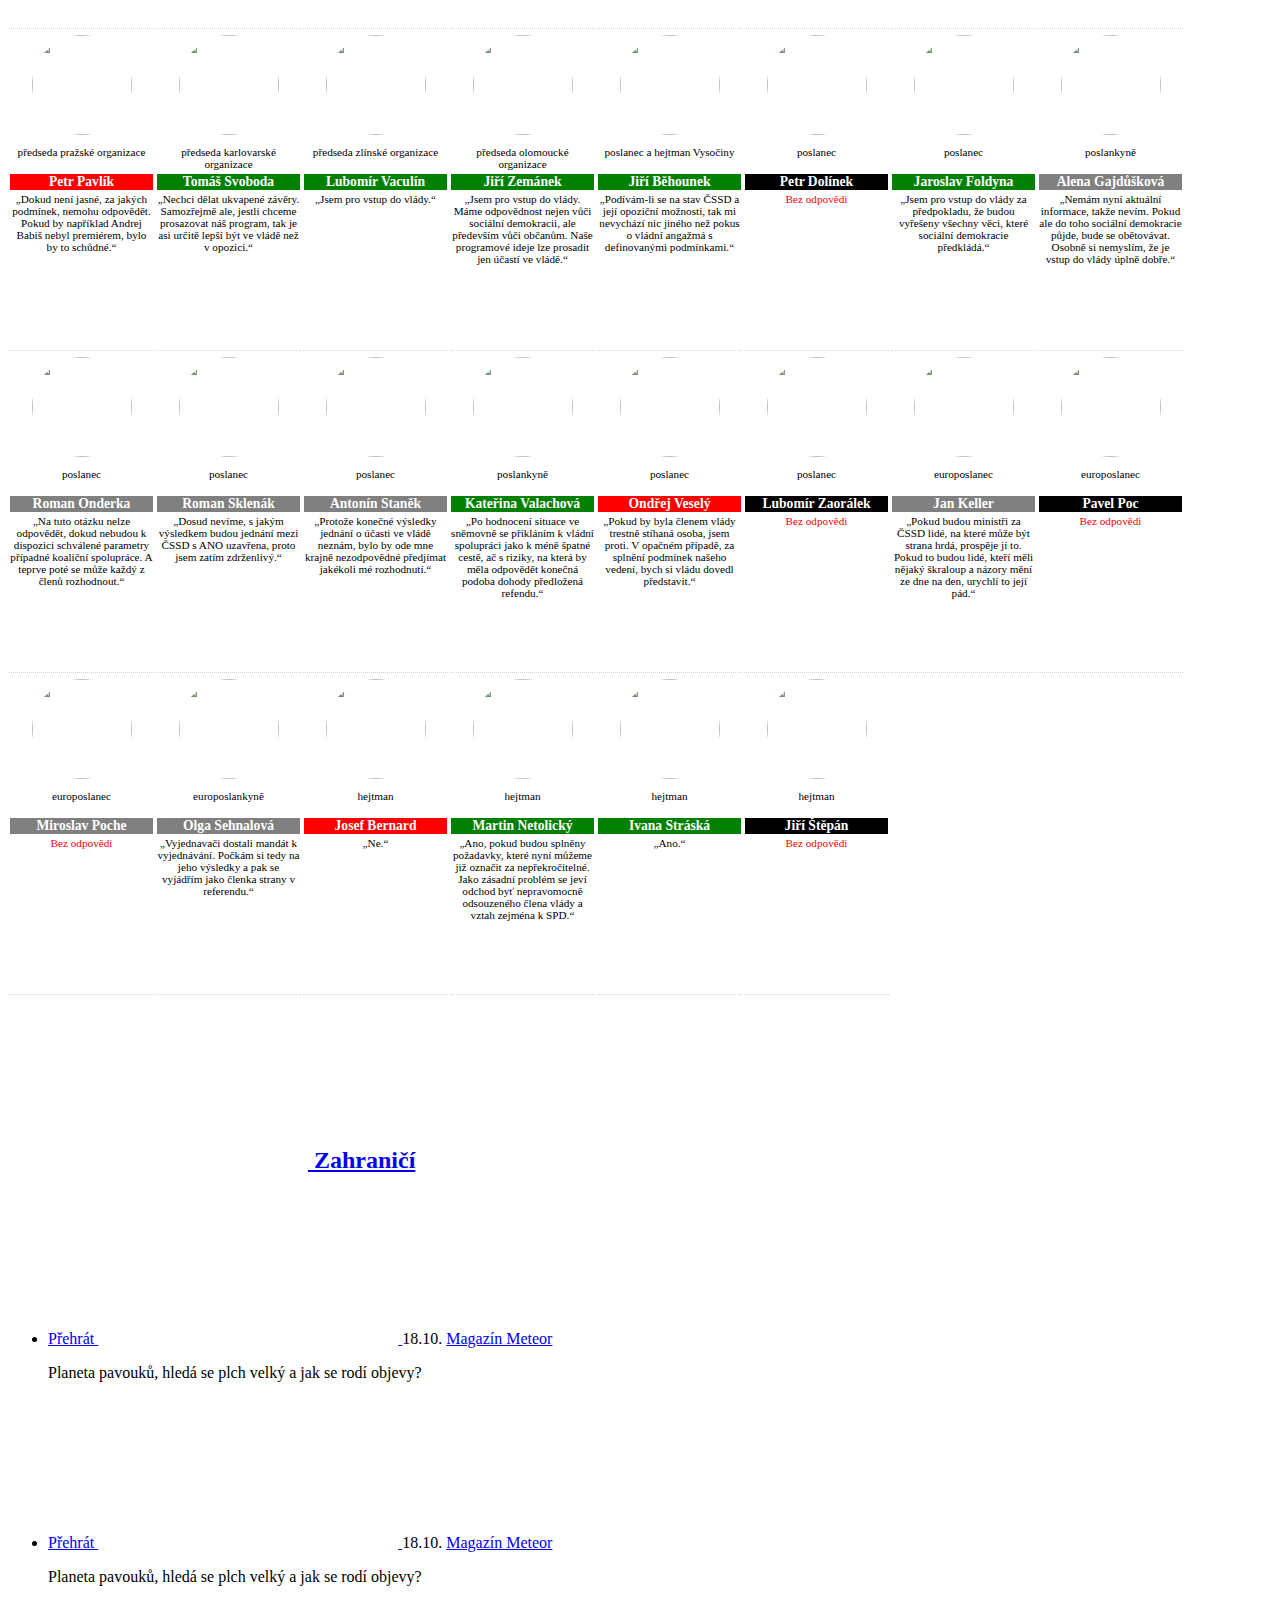
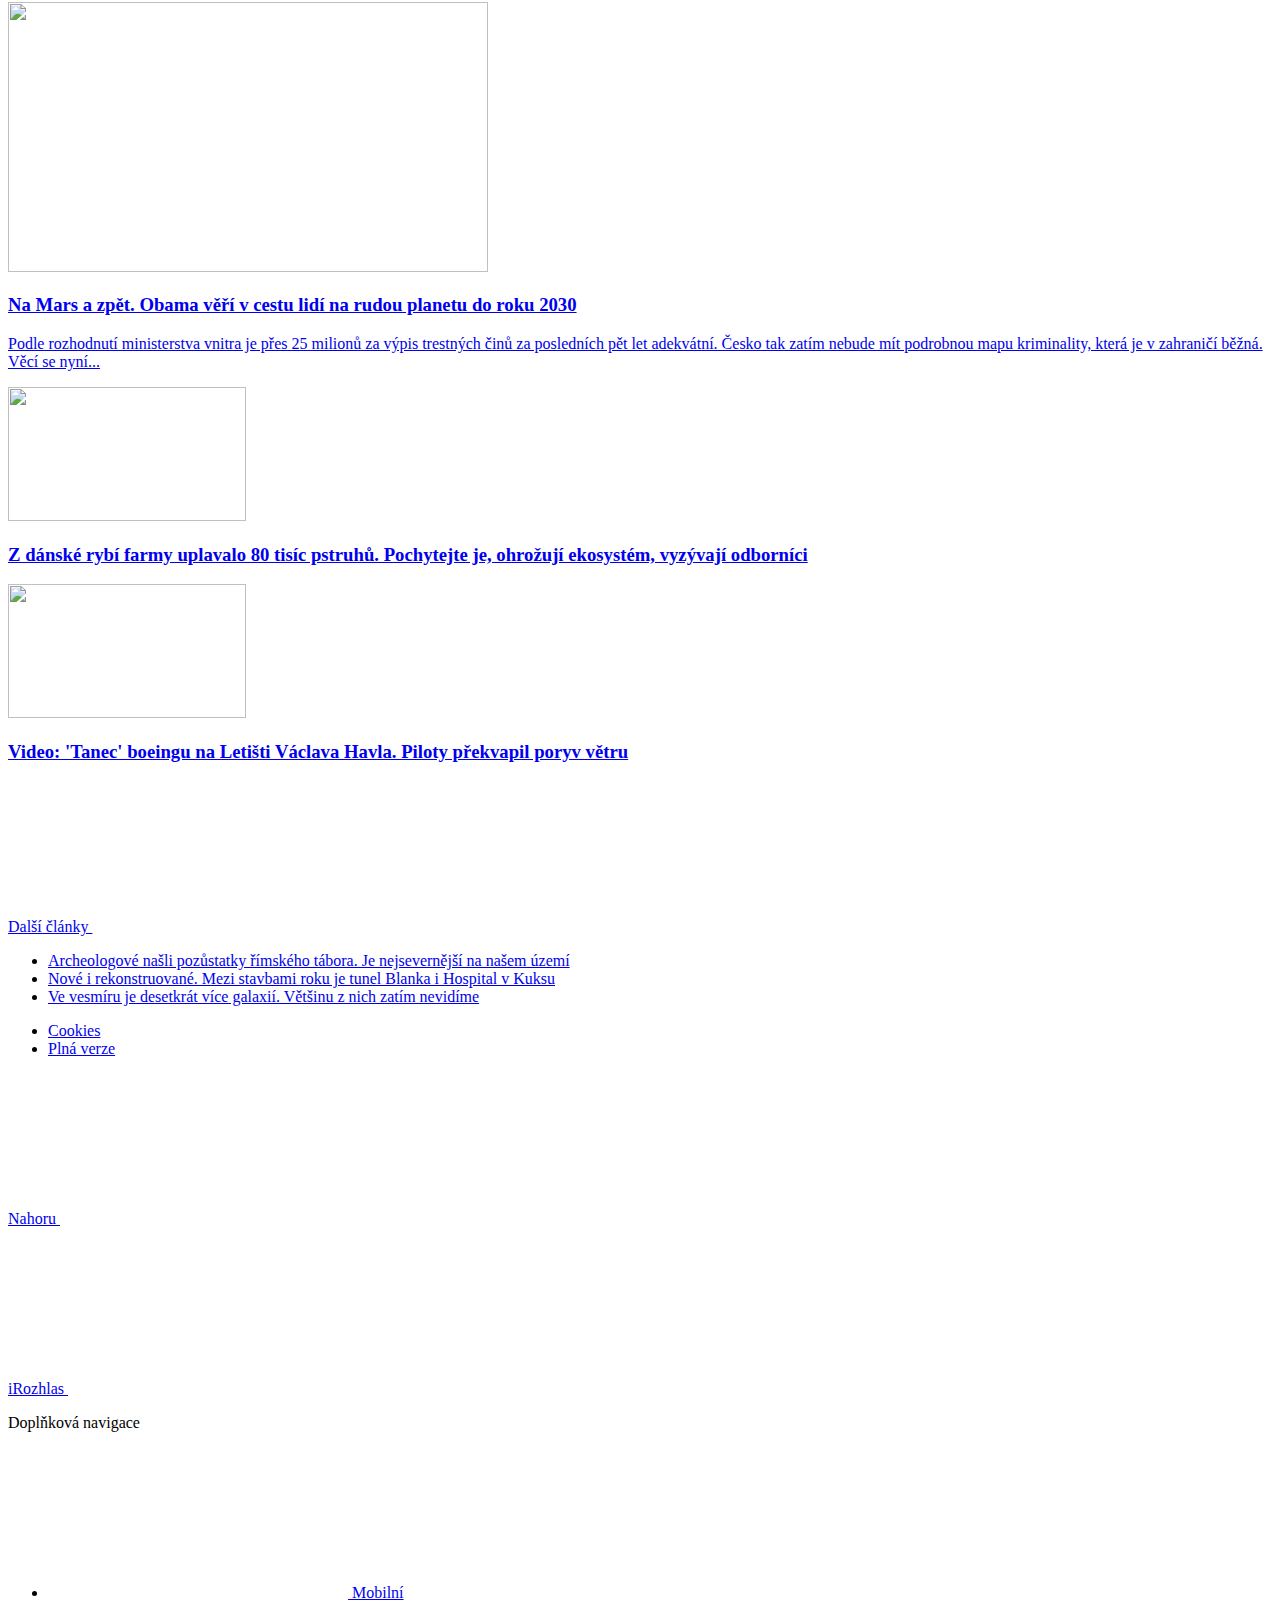
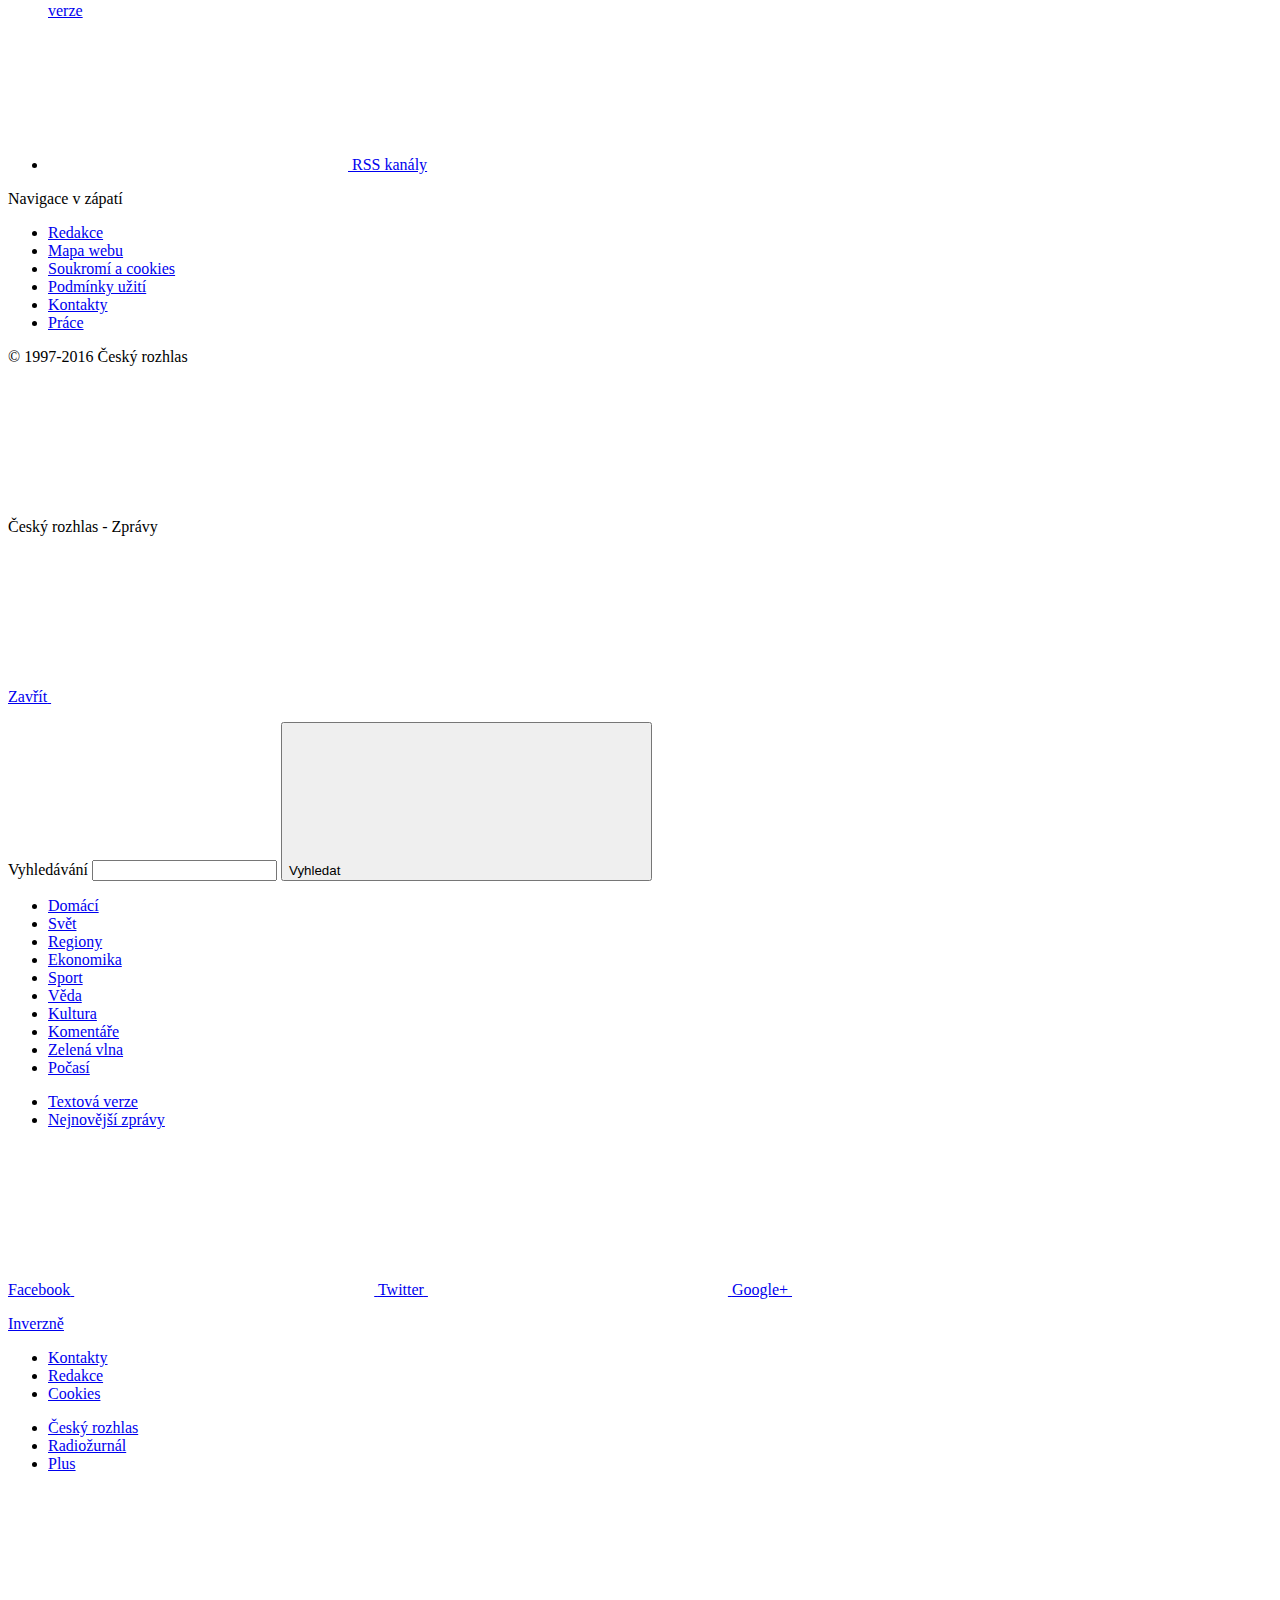
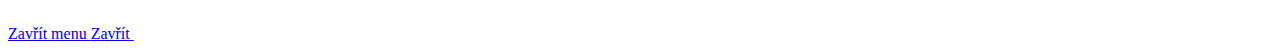
==== commit 1f8eeb14: "zkráceno" ====
--- a/index.html
+++ b/index.html
@@ -243,7 +243,7 @@
 </div>
 </div>
 </div><script>
-var data=[{"j":"Miroslav","p":"Andrt","s":"NE","k":"předseda ústecké organizace","o":"S ANO ano, ale bez trestně stíhané osoby.","f":"andrt.jpg"},{"j":"Jan","p":"Birke","s":"ANO","k":"předseda královéhradecké organizace a poslanec","o":"ČSSD by měla být součástí nové vlády. Je tu ale několik zásadník podmínek - třeba klauzule, která zajistí, že pokud bude člen vlády prvoinstančně odsouzen, okamžitě odstoupí, jinak vláda končí.","f":"birke.jpg"},{"j":"Tomáš","p":"Hanzel","s":"NEUTRÁLNÍ","k":"šéf moravskoslezské organizace a poslanec","o":"Nebudu to komentovat. Počkám si na to, co přinesou vyjednavači.","f":"hanzel.jpg"},{"j":"Milan","p":"Chovanec","s":"BEZ ODPOVĚDI","k":"předseda plzeňské organizace a poslanec","o":"","f":"chovanec.jpg"},{"j":"Jan","p":"Chvojka","s":"NEUTRÁLNÍ","k":"předseda pardubické organizace a poslanec","o":"Takto důležitou otázku bychom měli řešit na vnitrostranických fórech, a nikoli přes média.","f":"chvojka.jpg"},{"j":"Petr","p":"Krčál","s":"ANO","k":"předseda organizace na Vysočině","o":"Jsem pro vstup ČSSD do vlády.","f":"krcal.jpg"},{"j":"Naděžda","p":"Křemečková","s":"ANO","k":"předsedkyně jihomoravské organizace","o":"Podle aktuálního vývoje to vypadá, že ČSSD je jediná z demokratických stran, která může zapezpečit vznik případné vlády bez extremistické SPD. Ale musí být splněny základní podmínky.","f":"kremeckova.jpg"},{"j":"Jan","p":"Mečl","s":"ANO","k":"předseda liberecké organizace","o":"Jsem pro vládní angažmá ČSSD v případě splnění podmínek pro důstojnou roli strany, možnost prosazení programu, řešení problému obviněného premiéra a odstranění rizik hlasování ANO s SPD.","f":"mecl.jpg"},{"j":"Petr","p":"Pavlík","s":"NE","k":"předseda pražské organizace","o":"Dokud není jasné, za jakých podmínek, nemohu odpovědět. Pokud by například Andrej Babiš nebyl premiérem, bylo by to schůdné.","f":"pavlik.jpg"},{"j":"Tomáš","p":"Svoboda","s":"ANO","k":"předseda karlovarské organizace","o":"Nechci dělat ukvapené závěry. Samozřejmě ale, jestli chceme prosazovat náš program, tak je asi určitě lepší být ve vládě než v opozici.","f":"svoboda.jpg"},{"j":"Lubomír","p":"Vaculín","s":"ANO","k":"předseda zlínské organizace","o":"Jsem pro vstup do vlády.","f":"vaculin.jpg"},{"j":"Jiří","p":"Zemánek","s":"ANO","k":"předseda olomoucké organizace","o":"Jsem pro vstup do vlády. Máme odpovědnost nejen vůči sociální demokracii, ale především vůči občanům. Naše programové ideje lze prosadit jen účastí ve vládě.","f":"zemanek.png"},{"j":"Jiří","p":"Běhounek","s":"ANO","k":"poslanec a hejtman Vysočiny","o":"Podívám-li se na stav ČSSD a její opoziční možnosti, tak mi nevychází nic jiného než pokus o vládní angažmá s definovanými podmínkami.","f":"behounek.jpg"},{"j":"Petr","p":"Dolínek","s":"BEZ ODPOVĚDI","k":"poslanec","o":"","f":"dolinek.jpg"},{"j":"Jaroslav","p":"Foldyna","s":"ANO","k":"poslanec","o":"Jsem pro vstup do vlády za předpokladu, že budou vyřešeny všechny věci, které sociální demokracie předkládá.","f":"foldyna.jpg"},{"j":"Alena","p":"Gajdůšková","s":"NEUTRÁLNÍ","k":"poslankyně","o":"Nemám nyní aktuální informace, takže nevím. Pokud ale do toho sociální demokracie půjde, bude se obětovávat. Osobně si nemyslím, že je vstup do vlády úplně dobře.","f":"gajduskova.jpg"},{"j":"Roman","p":"Onderka","s":"NEUTRÁLNÍ","k":"poslanec","o":"Na tuto otázku nelze odpovědět, dokud nebudou k dispozici schválené parametry případné koaliční spolupráce. A teprve poté se může každý z členů rozhodnout.","f":"onderka.jpg"},{"j":"Roman","p":"Sklenák","s":"NEUTRÁLNÍ","k":"poslanec","o":"Dosud nevíme, s jakým výsledkem budou jednání mezi ČSSD s ANO uzavřena, proto jsem zatím zdrženlivý.","f":"sklenak.jpg"},{"j":"Antonín","p":"Staněk","s":"NEUTRÁLNÍ","k":"poslanec","o":"Protože konečné výsledky jednání o účasti ve vládě neznám, bylo by ode mne krajně nezodpovědné předjímat jakékoli mé rozhodnutí.","f":"stanek.jpg"},{"j":"Kateřina","p":"Valachová","s":"ANO","k":"poslankyně","o":"Po hodnocení situace ve sněmovně se přikláním k vládní spolupráci jako k méně špatné cestě, ač s riziky, na která by měla odpovědět konečná podoba dohody předložená refendu.","f":"valachova.jpg"},{"j":"Ondřej","p":"Veselý","s":"NE","k":"poslanec","o":"Pokud by byla členem vlády trestně stíhaná osoba, jsem proti. V opačném případě, za splnění podmínek našeho vedení, bych si vládu dovedl představit.","f":"vesely.jpg"},{"j":"Lubomír","p":"Zaorálek","s":"BEZ ODPOVĚDI","k":"poslanec","o":"","f":"zaoralek.jpg"},{"j":"Jan","p":"Keller","s":"NEUTRÁLNÍ","k":"europoslanec","o":"Vše záleží na tom, jaké ministry by ČSSD do vlády nabídla. Pokud to budou lidé, na které může být strana hrdá, prospěje jí to. Pokud to budou lidé, kteří měli nějaký škraloup a názory mění ze dne na den, urychlí to její pád.","f":"keller.jpg"},{"j":"Pavel","p":"Poc","s":"BEZ ODPOVĚDI","k":"europoslanec","o":"","f":"poc.jpg"},{"j":"Miroslav","p":"Poche","s":"NEUTRÁLNÍ","k":"europoslanec","o":"","f":"poche.jpg"},{"j":"Olga","p":"Sehnalová","s":"NEUTRÁLNÍ","k":"europoslankyně","o":"Vyjednavači dostali mandát k vyjednávání. Počkám si tedy na jeho výsledky a pak se vyjádřím jako členka strany v referendu.","f":"sehnalova.jpg"},{"j":"Josef","p":"Bernard","s":"NE","k":"hejtman","o":"","f":"bernard.jpg"},{"j":"Martin","p":"Netolický","s":"ANO","k":"hejtman","o":"Ano, pokud budou splněny požadavky, které nyní můžeme již označit za nepřekročitelné. Z pěti požadavků se jeví jako zásadní problém odchod byť nepravomocně odsouzeného člena vlády, vztah k ostatním stranám ve sněmovně, zejména SPD.","f":"netolicky.jpg"},{"j":"Ivana","p":"Stráská","s":"ANO","k":"hejtman","o":"","f":"straska.jpg"},{"j":"Jiří","p":"Štěpán","s":"BEZ ODPOVĚDI","k":"hejtman","o":"","f":"stepan.jpg"}];$(data).each(function(i){if(this.o.length>0){$("<div class='respondent'></div>").appendTo("#anketa")};if(this.o.length==0){$("<div class='respondent neodpovedel'></div>").appendTo("#anketa")};$(".respondent").last().append("<img class='portret' src='https://samizdat.blob.core.windows.net/storage/anketa-cssd/"+this.f+"'>");$(".respondent").last().append("<p class='funkce'>"+this.k+"</p>");$(".respondent").last().append("<p class='jmeno'><strong>"+this.j+" "+this.p+"</strong></p>");if(this.s=="ANO"){$(".jmeno").last().css("background-color","green")};if(this.s=="NE"){$(".jmeno").last().css("background-color","red")};if(this.s=="NEUTRÁLNÍ"){$(".jmeno").last().css("background-color","grey")};if(this.o.length>0){$(".respondent").last().append("<p class='veta'>&bdquo;"+this.o+"&ldquo;</p>")};if(this.o.length==0){$(".respondent").last().append("<p class='veta' style='color:red;'>Bez odpovědi</p>")};});</script>
+var data=[{"j":"Miroslav","p":"Andrt","s":"NE","k":"předseda ústecké organizace","o":"S ANO ano, ale bez trestně stíhané osoby.","f":"andrt.jpg"},{"j":"Jan","p":"Birke","s":"ANO","k":"předseda královéhradecké organizace a poslanec","o":"ČSSD by měla být součástí nové vlády. Je tu ale několik zásadník podmínek - třeba klauzule, která zajistí, že pokud bude člen vlády prvoinstančně odsouzen, okamžitě odstoupí, jinak vláda končí.","f":"birke.jpg"},{"j":"Tomáš","p":"Hanzel","s":"NEUTRÁLNÍ","k":"předseda moravskoslezské organizace a poslanec","o":"Nebudu to komentovat. Počkám si na to, co přinesou vyjednavači.","f":"hanzel.jpg"},{"j":"Milan","p":"Chovanec","s":"BEZ ODPOVĚDI","k":"předseda plzeňské organizace a poslanec","o":"","f":"chovanec.jpg"},{"j":"Jan","p":"Chvojka","s":"NEUTRÁLNÍ","k":"předseda pardubické organizace a poslanec","o":"Takto důležitou otázku bychom měli řešit na vnitrostranických fórech, a nikoli přes média.","f":"chvojka.jpg"},{"j":"Petr","p":"Krčál","s":"ANO","k":"předseda organizace na Vysočině","o":"Jsem pro vstup ČSSD do vlády.","f":"krcal.jpg"},{"j":"Naděžda","p":"Křemečková","s":"ANO","k":"předsedkyně jihomoravské organizace","o":"Podle aktuálního vývoje to vypadá, že ČSSD je jediná z demokratických stran, která může zapezpečit vznik případné vlády bez extremistické SPD. Ale musí být splněny základní podmínky.","f":"kremeckova.jpg"},{"j":"Jan","p":"Mečl","s":"ANO","k":"předseda liberecké organizace","o":"Jsem pro v případě splnění podmínek pro důstojnou roli strany, možnost prosazení programu, řešení problému obviněného premiéra a odstranění rizik hlasování ANO s SPD.","f":"mecl.jpg"},{"j":"Petr","p":"Pavlík","s":"NE","k":"předseda pražské organizace","o":"Dokud není jasné, za jakých podmínek, nemohu odpovědět. Pokud by například Andrej Babiš nebyl premiérem, bylo by to schůdné.","f":"pavlik.jpg"},{"j":"Tomáš","p":"Svoboda","s":"ANO","k":"předseda karlovarské organizace","o":"Nechci dělat ukvapené závěry. Samozřejmě ale, jestli chceme prosazovat náš program, tak je asi určitě lepší být ve vládě než v opozici.","f":"svoboda.jpg"},{"j":"Lubomír","p":"Vaculín","s":"ANO","k":"předseda zlínské organizace","o":"Jsem pro vstup do vlády.","f":"vaculin.jpg"},{"j":"Jiří","p":"Zemánek","s":"ANO","k":"předseda olomoucké organizace","o":"Jsem pro vstup do vlády. Máme odpovědnost nejen vůči sociální demokracii, ale především vůči občanům. Naše programové ideje lze prosadit jen účastí ve vládě.","f":"zemanek.png"},{"j":"Jiří","p":"Běhounek","s":"ANO","k":"poslanec a hejtman Vysočiny","o":"Podívám-li se na stav ČSSD a její opoziční možnosti, tak mi nevychází nic jiného než pokus o vládní angažmá s definovanými podmínkami.","f":"behounek.jpg"},{"j":"Petr","p":"Dolínek","s":"BEZ ODPOVĚDI","k":"poslanec","o":"","f":"dolinek.jpg"},{"j":"Jaroslav","p":"Foldyna","s":"ANO","k":"poslanec","o":"Jsem pro vstup do vlády za předpokladu, že budou vyřešeny všechny věci, které sociální demokracie předkládá.","f":"foldyna.jpg"},{"j":"Alena","p":"Gajdůšková","s":"NEUTRÁLNÍ","k":"poslankyně","o":"Nemám nyní aktuální informace, takže nevím. Pokud ale do toho sociální demokracie půjde, bude se obětovávat. Osobně si nemyslím, že je vstup do vlády úplně dobře.","f":"gajduskova.jpg"},{"j":"Roman","p":"Onderka","s":"NEUTRÁLNÍ","k":"poslanec","o":"Na tuto otázku nelze odpovědět, dokud nebudou k dispozici schválené parametry případné koaliční spolupráce. A teprve poté se může každý z členů rozhodnout.","f":"onderka.jpg"},{"j":"Roman","p":"Sklenák","s":"NEUTRÁLNÍ","k":"poslanec","o":"Dosud nevíme, s jakým výsledkem budou jednání mezi ČSSD s ANO uzavřena, proto jsem zatím zdrženlivý.","f":"sklenak.jpg"},{"j":"Antonín","p":"Staněk","s":"NEUTRÁLNÍ","k":"poslanec","o":"Protože konečné výsledky jednání o účasti ve vládě neznám, bylo by ode mne krajně nezodpovědné předjímat jakékoli mé rozhodnutí.","f":"stanek.jpg"},{"j":"Kateřina","p":"Valachová","s":"ANO","k":"poslankyně","o":"Po hodnocení situace ve sněmovně se přikláním k vládní spolupráci jako k méně špatné cestě, ač s riziky, na která by měla odpovědět konečná podoba dohody předložená refendu.","f":"valachova.jpg"},{"j":"Ondřej","p":"Veselý","s":"NE","k":"poslanec","o":"Pokud by byla členem vlády trestně stíhaná osoba, jsem proti. V opačném případě, za splnění podmínek našeho vedení, bych si vládu dovedl představit.","f":"vesely.jpg"},{"j":"Lubomír","p":"Zaorálek","s":"BEZ ODPOVĚDI","k":"poslanec","o":"","f":"zaoralek.jpg"},{"j":"Jan","p":"Keller","s":"NEUTRÁLNÍ","k":"europoslanec","o":"Pokud budou ministři za ČSSD lidé, na které může být strana hrdá, prospěje jí to. Pokud to budou lidé, kteří měli nějaký škraloup a názory mění ze dne na den, urychlí to její pád.","f":"keller.jpg"},{"j":"Pavel","p":"Poc","s":"BEZ ODPOVĚDI","k":"europoslanec","o":"","f":"poc.jpg"},{"j":"Miroslav","p":"Poche","s":"NEUTRÁLNÍ","k":"europoslanec","o":"","f":"poche.jpg"},{"j":"Olga","p":"Sehnalová","s":"NEUTRÁLNÍ","k":"europoslankyně","o":"Vyjednavači dostali mandát k vyjednávání. Počkám si tedy na jeho výsledky a pak se vyjádřím jako členka strany v referendu.","f":"sehnalova.jpg"},{"j":"Josef","p":"Bernard","s":"NE","k":"hejtman","o":"Ne.","f":"bernard.jpg"},{"j":"Martin","p":"Netolický","s":"ANO","k":"hejtman","o":"Ano, pokud budou splněny požadavky, které nyní můžeme již označit za nepřekročitelné. Jako zásadní problém se jeví odchod byť nepravomocně odsouzeného člena vlády a vztah zejména k SPD.","f":"netolicky.jpg"},{"j":"Ivana","p":"Stráská","s":"ANO","k":"hejtman","o":"Ano.","f":"straska.jpg"},{"j":"Jiří","p":"Štěpán","s":"BEZ ODPOVĚDI","k":"hejtman","o":"","f":"stepan.jpg"}];$(data).each(function(i){if(this.o.length>0){$("<div class='respondent'></div>").appendTo("#anketa")};if(this.o.length==0){$("<div class='respondent neodpovedel'></div>").appendTo("#anketa")};$(".respondent").last().append("<img class='portret' src='https://samizdat.blob.core.windows.net/storage/anketa-cssd/"+this.f+"'>");$(".respondent").last().append("<p class='funkce'>"+this.k+"</p>");$(".respondent").last().append("<p class='jmeno'><strong>"+this.j+" "+this.p+"</strong></p>");if(this.s=="ANO"){$(".jmeno").last().css("background-color","green")};if(this.s=="NE"){$(".jmeno").last().css("background-color","red")};if(this.s=="NEUTRÁLNÍ"){$(".jmeno").last().css("background-color","grey")};if(this.o.length>0){$(".respondent").last().append("<p class='veta'>&bdquo;"+this.o+"&ldquo;</p>")};if(this.o.length==0){$(".respondent").last().append("<p class='veta' style='color:red;'>Bez odpovědi</p>")};});</script>
 
 		</article>
 			<div class="wrapper">
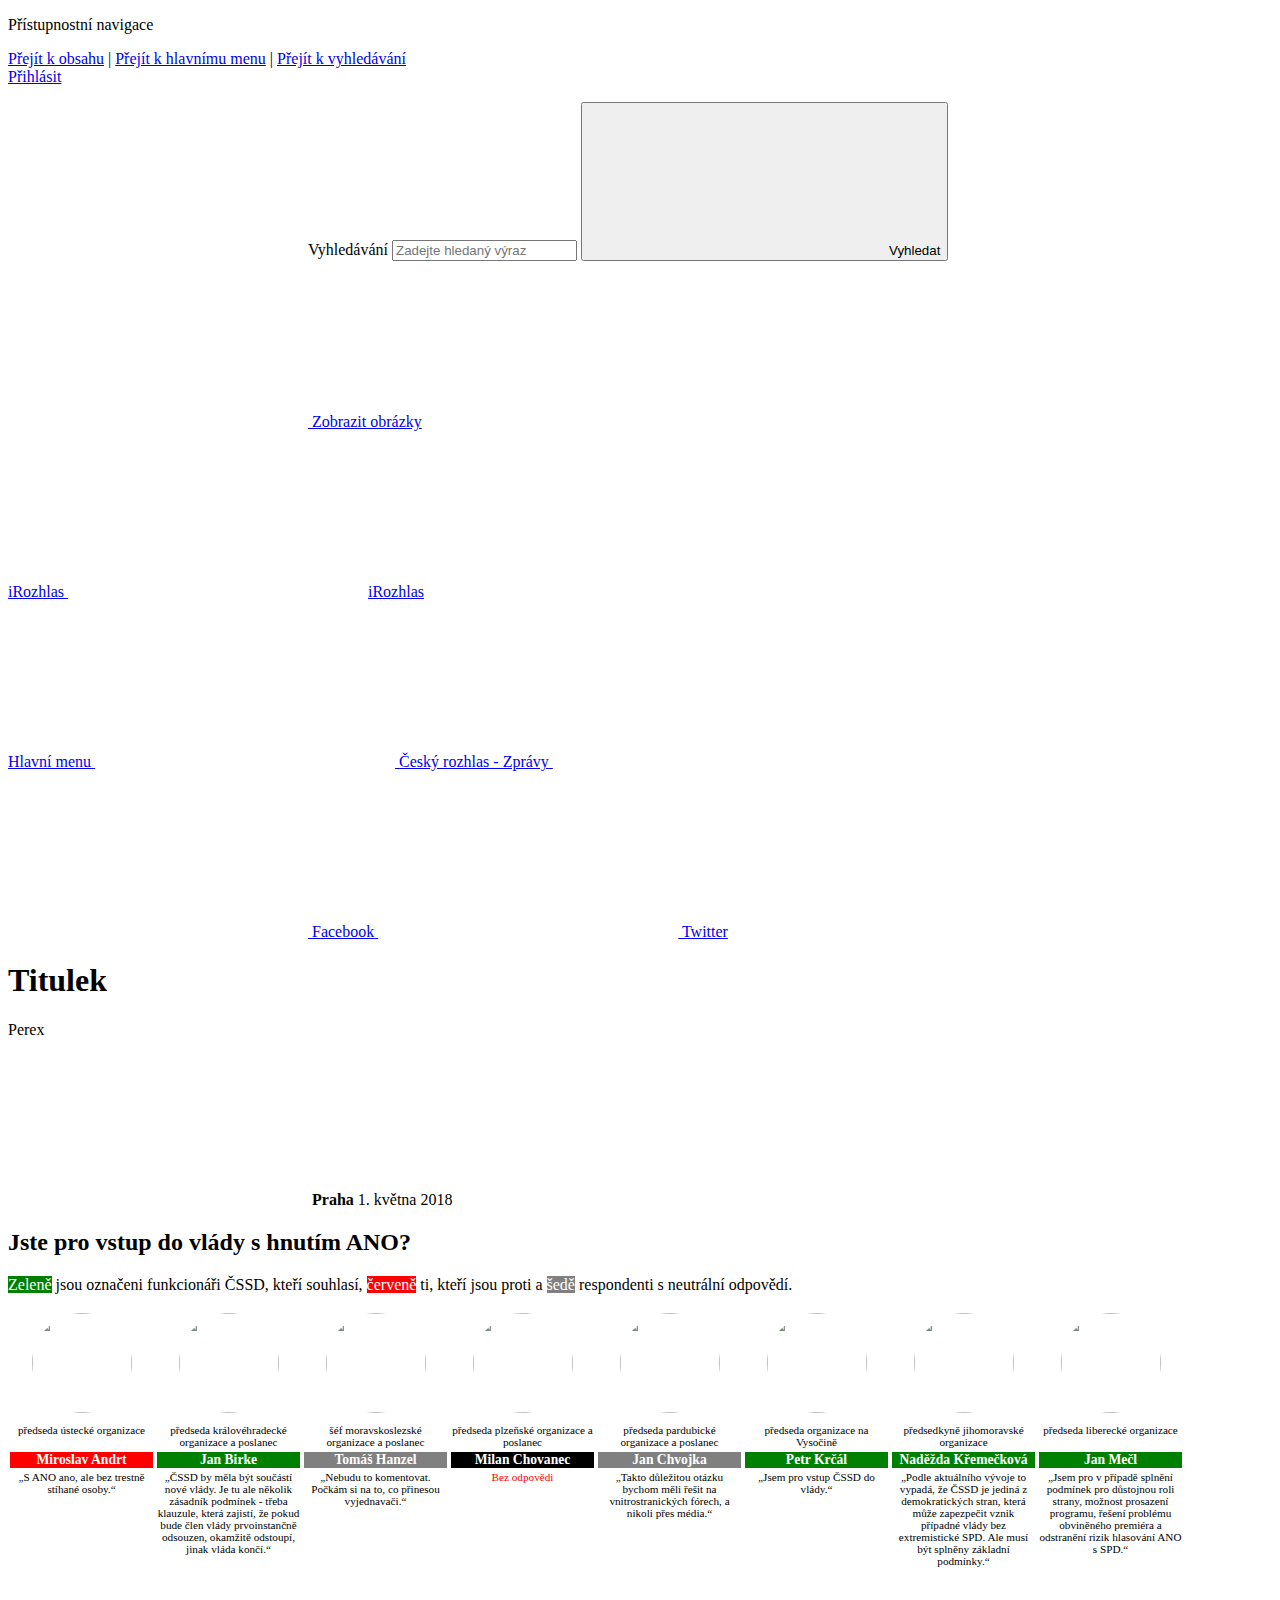
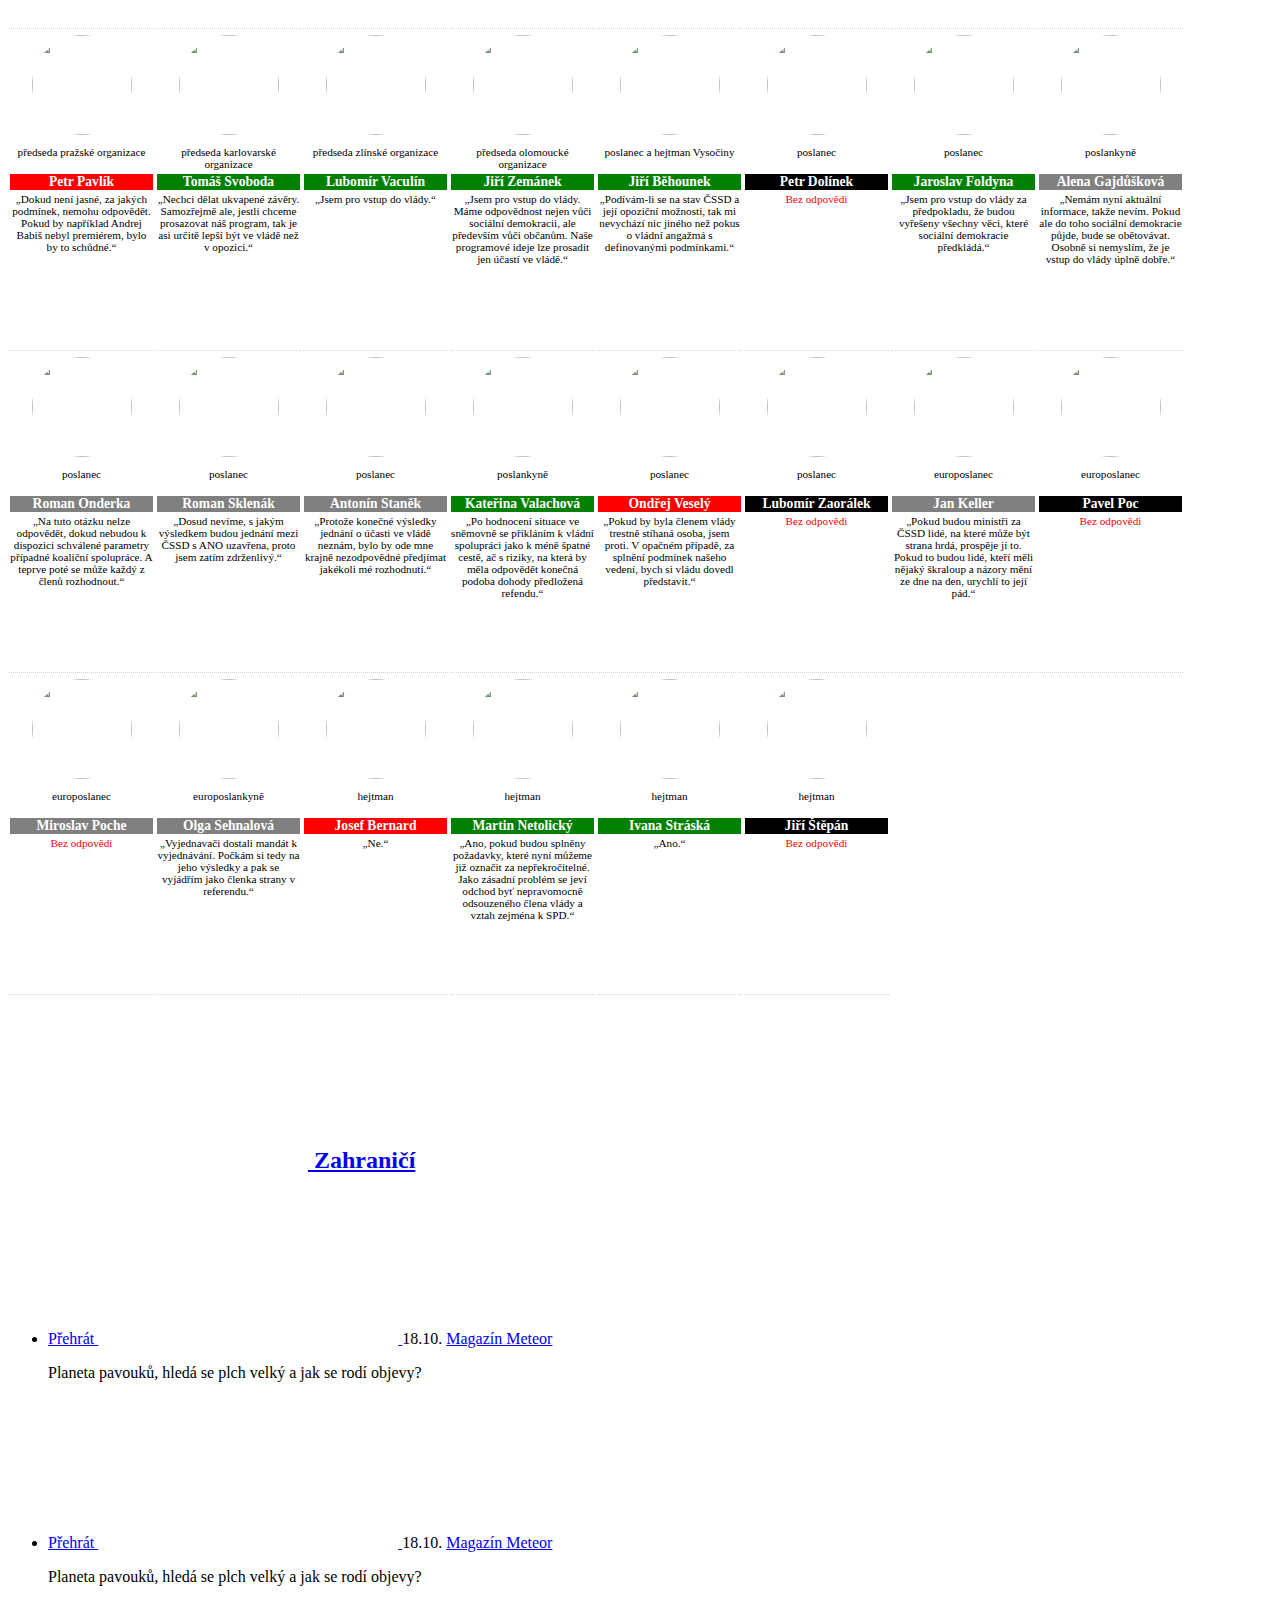
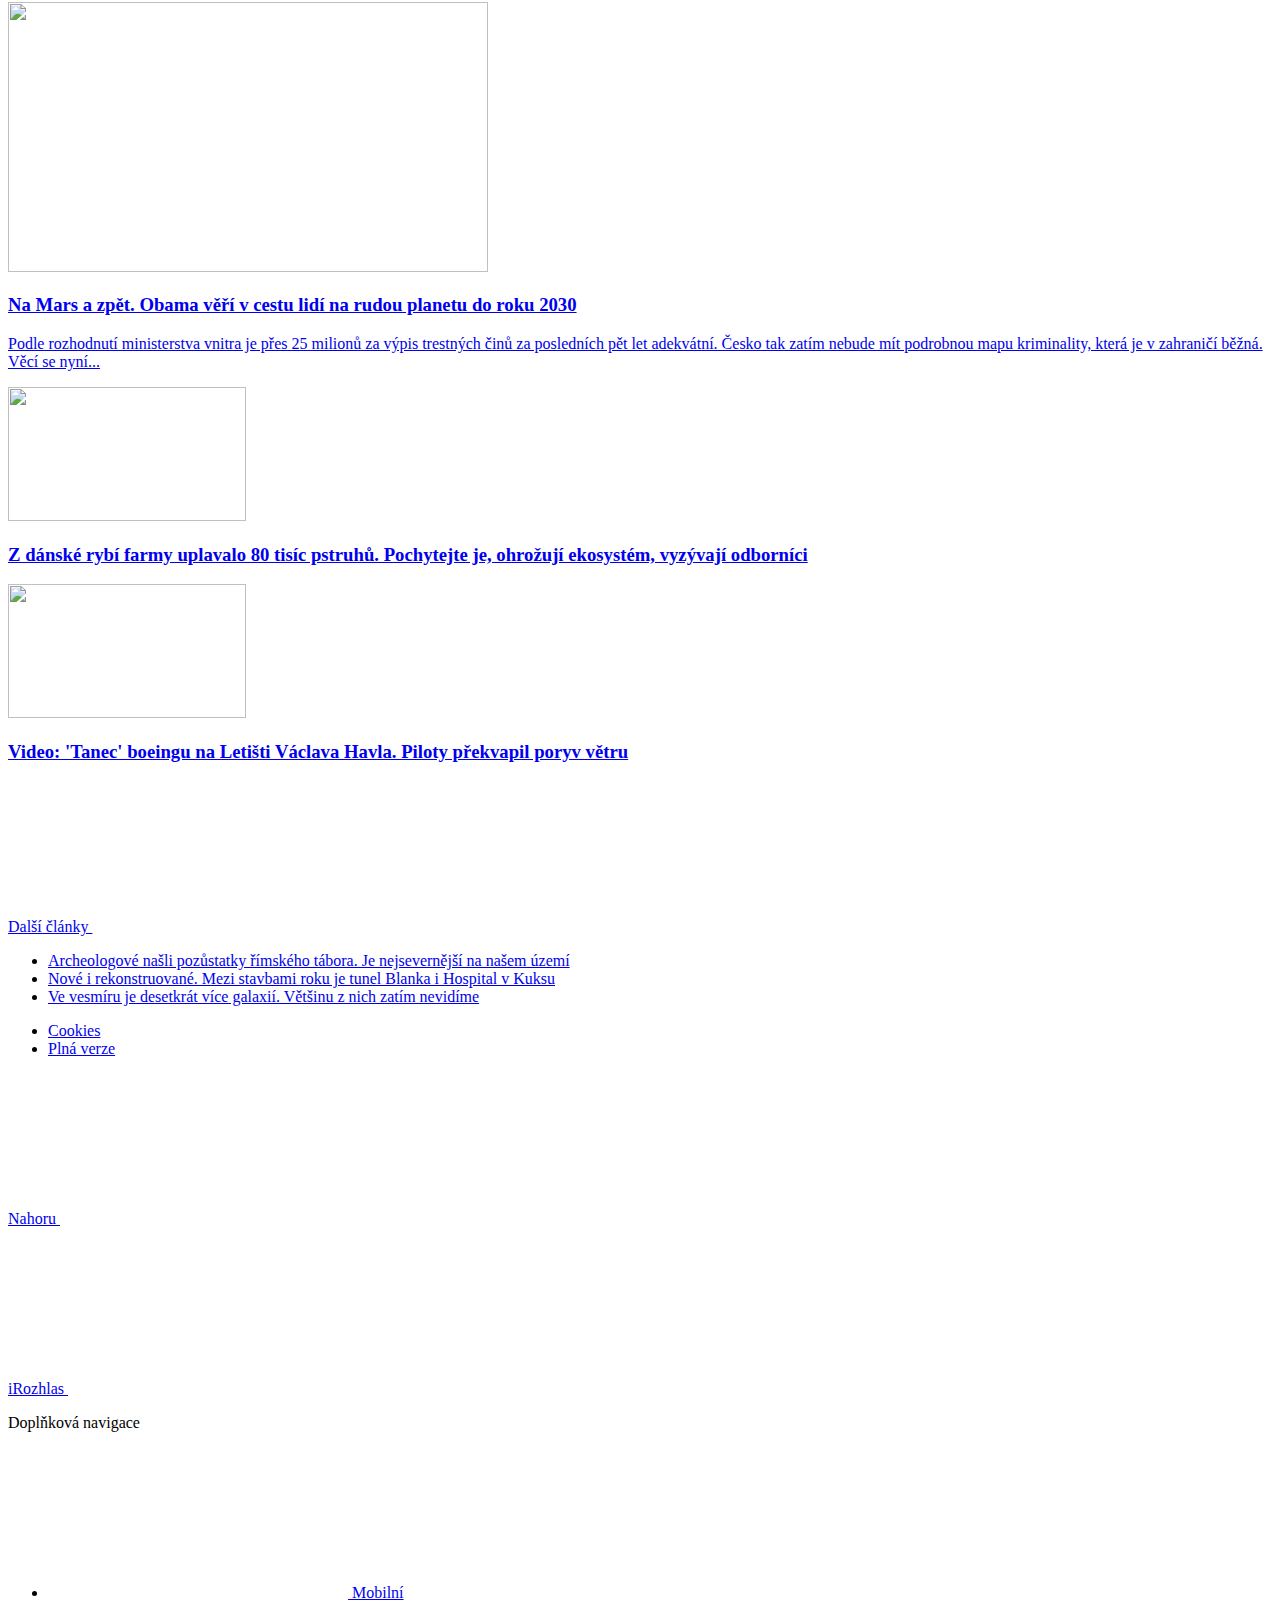
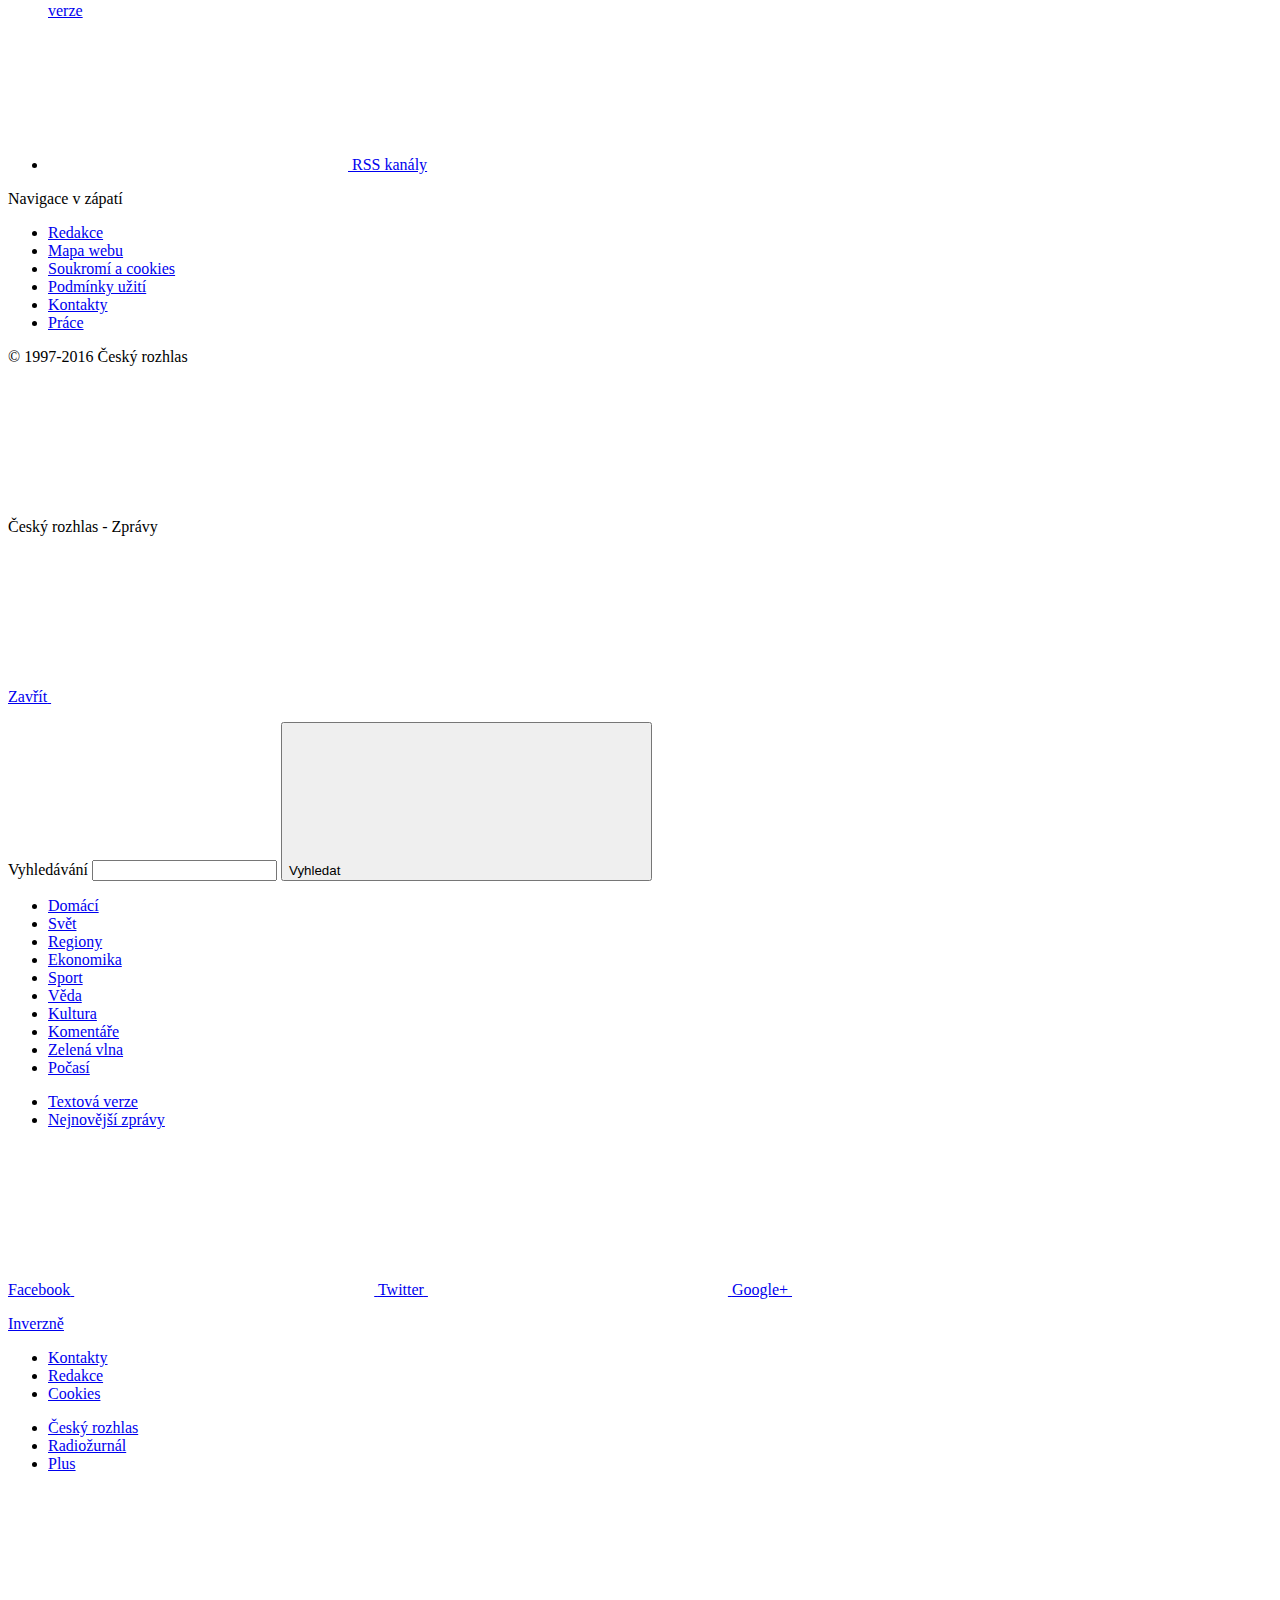
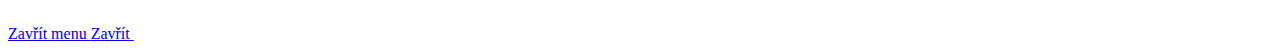
==== commit 324018e0: "zkráceno" ====
--- a/index.html
+++ b/index.html
@@ -243,7 +243,7 @@
 </div>
 </div>
 </div><script>
-var data=[{"j":"Miroslav","p":"Andrt","s":"NE","k":"předseda ústecké organizace","o":"S ANO ano, ale bez trestně stíhané osoby.","f":"andrt.jpg"},{"j":"Jan","p":"Birke","s":"ANO","k":"předseda královéhradecké organizace a poslanec","o":"ČSSD by měla být součástí nové vlády. Je tu ale několik zásadník podmínek - třeba klauzule, která zajistí, že pokud bude člen vlády prvoinstančně odsouzen, okamžitě odstoupí, jinak vláda končí.","f":"birke.jpg"},{"j":"Tomáš","p":"Hanzel","s":"NEUTRÁLNÍ","k":"předseda moravskoslezské organizace a poslanec","o":"Nebudu to komentovat. Počkám si na to, co přinesou vyjednavači.","f":"hanzel.jpg"},{"j":"Milan","p":"Chovanec","s":"BEZ ODPOVĚDI","k":"předseda plzeňské organizace a poslanec","o":"","f":"chovanec.jpg"},{"j":"Jan","p":"Chvojka","s":"NEUTRÁLNÍ","k":"předseda pardubické organizace a poslanec","o":"Takto důležitou otázku bychom měli řešit na vnitrostranických fórech, a nikoli přes média.","f":"chvojka.jpg"},{"j":"Petr","p":"Krčál","s":"ANO","k":"předseda organizace na Vysočině","o":"Jsem pro vstup ČSSD do vlády.","f":"krcal.jpg"},{"j":"Naděžda","p":"Křemečková","s":"ANO","k":"předsedkyně jihomoravské organizace","o":"Podle aktuálního vývoje to vypadá, že ČSSD je jediná z demokratických stran, která může zapezpečit vznik případné vlády bez extremistické SPD. Ale musí být splněny základní podmínky.","f":"kremeckova.jpg"},{"j":"Jan","p":"Mečl","s":"ANO","k":"předseda liberecké organizace","o":"Jsem pro v případě splnění podmínek pro důstojnou roli strany, možnost prosazení programu, řešení problému obviněného premiéra a odstranění rizik hlasování ANO s SPD.","f":"mecl.jpg"},{"j":"Petr","p":"Pavlík","s":"NE","k":"předseda pražské organizace","o":"Dokud není jasné, za jakých podmínek, nemohu odpovědět. Pokud by například Andrej Babiš nebyl premiérem, bylo by to schůdné.","f":"pavlik.jpg"},{"j":"Tomáš","p":"Svoboda","s":"ANO","k":"předseda karlovarské organizace","o":"Nechci dělat ukvapené závěry. Samozřejmě ale, jestli chceme prosazovat náš program, tak je asi určitě lepší být ve vládě než v opozici.","f":"svoboda.jpg"},{"j":"Lubomír","p":"Vaculín","s":"ANO","k":"předseda zlínské organizace","o":"Jsem pro vstup do vlády.","f":"vaculin.jpg"},{"j":"Jiří","p":"Zemánek","s":"ANO","k":"předseda olomoucké organizace","o":"Jsem pro vstup do vlády. Máme odpovědnost nejen vůči sociální demokracii, ale především vůči občanům. Naše programové ideje lze prosadit jen účastí ve vládě.","f":"zemanek.png"},{"j":"Jiří","p":"Běhounek","s":"ANO","k":"poslanec a hejtman Vysočiny","o":"Podívám-li se na stav ČSSD a její opoziční možnosti, tak mi nevychází nic jiného než pokus o vládní angažmá s definovanými podmínkami.","f":"behounek.jpg"},{"j":"Petr","p":"Dolínek","s":"BEZ ODPOVĚDI","k":"poslanec","o":"","f":"dolinek.jpg"},{"j":"Jaroslav","p":"Foldyna","s":"ANO","k":"poslanec","o":"Jsem pro vstup do vlády za předpokladu, že budou vyřešeny všechny věci, které sociální demokracie předkládá.","f":"foldyna.jpg"},{"j":"Alena","p":"Gajdůšková","s":"NEUTRÁLNÍ","k":"poslankyně","o":"Nemám nyní aktuální informace, takže nevím. Pokud ale do toho sociální demokracie půjde, bude se obětovávat. Osobně si nemyslím, že je vstup do vlády úplně dobře.","f":"gajduskova.jpg"},{"j":"Roman","p":"Onderka","s":"NEUTRÁLNÍ","k":"poslanec","o":"Na tuto otázku nelze odpovědět, dokud nebudou k dispozici schválené parametry případné koaliční spolupráce. A teprve poté se může každý z členů rozhodnout.","f":"onderka.jpg"},{"j":"Roman","p":"Sklenák","s":"NEUTRÁLNÍ","k":"poslanec","o":"Dosud nevíme, s jakým výsledkem budou jednání mezi ČSSD s ANO uzavřena, proto jsem zatím zdrženlivý.","f":"sklenak.jpg"},{"j":"Antonín","p":"Staněk","s":"NEUTRÁLNÍ","k":"poslanec","o":"Protože konečné výsledky jednání o účasti ve vládě neznám, bylo by ode mne krajně nezodpovědné předjímat jakékoli mé rozhodnutí.","f":"stanek.jpg"},{"j":"Kateřina","p":"Valachová","s":"ANO","k":"poslankyně","o":"Po hodnocení situace ve sněmovně se přikláním k vládní spolupráci jako k méně špatné cestě, ač s riziky, na která by měla odpovědět konečná podoba dohody předložená refendu.","f":"valachova.jpg"},{"j":"Ondřej","p":"Veselý","s":"NE","k":"poslanec","o":"Pokud by byla členem vlády trestně stíhaná osoba, jsem proti. V opačném případě, za splnění podmínek našeho vedení, bych si vládu dovedl představit.","f":"vesely.jpg"},{"j":"Lubomír","p":"Zaorálek","s":"BEZ ODPOVĚDI","k":"poslanec","o":"","f":"zaoralek.jpg"},{"j":"Jan","p":"Keller","s":"NEUTRÁLNÍ","k":"europoslanec","o":"Pokud budou ministři za ČSSD lidé, na které může být strana hrdá, prospěje jí to. Pokud to budou lidé, kteří měli nějaký škraloup a názory mění ze dne na den, urychlí to její pád.","f":"keller.jpg"},{"j":"Pavel","p":"Poc","s":"BEZ ODPOVĚDI","k":"europoslanec","o":"","f":"poc.jpg"},{"j":"Miroslav","p":"Poche","s":"NEUTRÁLNÍ","k":"europoslanec","o":"","f":"poche.jpg"},{"j":"Olga","p":"Sehnalová","s":"NEUTRÁLNÍ","k":"europoslankyně","o":"Vyjednavači dostali mandát k vyjednávání. Počkám si tedy na jeho výsledky a pak se vyjádřím jako členka strany v referendu.","f":"sehnalova.jpg"},{"j":"Josef","p":"Bernard","s":"NE","k":"hejtman","o":"Ne.","f":"bernard.jpg"},{"j":"Martin","p":"Netolický","s":"ANO","k":"hejtman","o":"Ano, pokud budou splněny požadavky, které nyní můžeme již označit za nepřekročitelné. Jako zásadní problém se jeví odchod byť nepravomocně odsouzeného člena vlády a vztah zejména k SPD.","f":"netolicky.jpg"},{"j":"Ivana","p":"Stráská","s":"ANO","k":"hejtman","o":"Ano.","f":"straska.jpg"},{"j":"Jiří","p":"Štěpán","s":"BEZ ODPOVĚDI","k":"hejtman","o":"","f":"stepan.jpg"}];$(data).each(function(i){if(this.o.length>0){$("<div class='respondent'></div>").appendTo("#anketa")};if(this.o.length==0){$("<div class='respondent neodpovedel'></div>").appendTo("#anketa")};$(".respondent").last().append("<img class='portret' src='https://samizdat.blob.core.windows.net/storage/anketa-cssd/"+this.f+"'>");$(".respondent").last().append("<p class='funkce'>"+this.k+"</p>");$(".respondent").last().append("<p class='jmeno'><strong>"+this.j+" "+this.p+"</strong></p>");if(this.s=="ANO"){$(".jmeno").last().css("background-color","green")};if(this.s=="NE"){$(".jmeno").last().css("background-color","red")};if(this.s=="NEUTRÁLNÍ"){$(".jmeno").last().css("background-color","grey")};if(this.o.length>0){$(".respondent").last().append("<p class='veta'>&bdquo;"+this.o+"&ldquo;</p>")};if(this.o.length==0){$(".respondent").last().append("<p class='veta' style='color:red;'>Bez odpovědi</p>")};});</script>
+var data=[{"j":"Miroslav","p":"Andrt","s":"NE","k":"předseda ústecké organizace","o":"S ANO ano, ale bez trestně stíhané osoby.","f":"andrt.jpg"},{"j":"Jan","p":"Birke","s":"ANO","k":"předseda královéhradecké organizace a poslanec","o":"ČSSD by měla být součástí nové vlády. Je tu ale několik zásadník podmínek - třeba klauzule, která zajistí, že pokud bude člen vlády prvoinstančně odsouzen, okamžitě odstoupí, jinak vláda končí.","f":"birke.jpg"},{"j":"Tomáš","p":"Hanzel","s":"NEUTRÁLNÍ","k":"šéf moravskoslezské organizace a poslanec","o":"Nebudu to komentovat. Počkám si na to, co přinesou vyjednavači.","f":"hanzel.jpg"},{"j":"Milan","p":"Chovanec","s":"BEZ ODPOVĚDI","k":"předseda plzeňské organizace a poslanec","o":"","f":"chovanec.jpg"},{"j":"Jan","p":"Chvojka","s":"NEUTRÁLNÍ","k":"předseda pardubické organizace a poslanec","o":"Takto důležitou otázku bychom měli řešit na vnitrostranických fórech, a nikoli přes média.","f":"chvojka.jpg"},{"j":"Petr","p":"Krčál","s":"ANO","k":"předseda organizace na Vysočině","o":"Jsem pro vstup ČSSD do vlády.","f":"krcal.jpg"},{"j":"Naděžda","p":"Křemečková","s":"ANO","k":"předsedkyně jihomoravské organizace","o":"Podle aktuálního vývoje to vypadá, že ČSSD je jediná z demokratických stran, která může zapezpečit vznik případné vlády bez extremistické SPD. Ale musí být splněny základní podmínky.","f":"kremeckova.jpg"},{"j":"Jan","p":"Mečl","s":"ANO","k":"předseda liberecké organizace","o":"Jsem pro v případě splnění podmínek pro důstojnou roli strany, možnost prosazení programu, řešení problému obviněného premiéra a odstranění rizik hlasování ANO s SPD.","f":"mecl.jpg"},{"j":"Petr","p":"Pavlík","s":"NE","k":"předseda pražské organizace","o":"Dokud není jasné, za jakých podmínek, nemohu odpovědět. Pokud by například Andrej Babiš nebyl premiérem, bylo by to schůdné.","f":"pavlik.jpg"},{"j":"Tomáš","p":"Svoboda","s":"ANO","k":"předseda karlovarské organizace","o":"Nechci dělat ukvapené závěry. Samozřejmě ale, jestli chceme prosazovat náš program, tak je asi určitě lepší být ve vládě než v opozici.","f":"svoboda.jpg"},{"j":"Lubomír","p":"Vaculín","s":"ANO","k":"předseda zlínské organizace","o":"Jsem pro vstup do vlády.","f":"vaculin.jpg"},{"j":"Jiří","p":"Zemánek","s":"ANO","k":"předseda olomoucké organizace","o":"Jsem pro vstup do vlády. Máme odpovědnost nejen vůči sociální demokracii, ale především vůči občanům. Naše programové ideje lze prosadit jen účastí ve vládě.","f":"zemanek.png"},{"j":"Jiří","p":"Běhounek","s":"ANO","k":"poslanec a hejtman Vysočiny","o":"Podívám-li se na stav ČSSD a její opoziční možnosti, tak mi nevychází nic jiného než pokus o vládní angažmá s definovanými podmínkami.","f":"behounek.jpg"},{"j":"Petr","p":"Dolínek","s":"BEZ ODPOVĚDI","k":"poslanec","o":"","f":"dolinek.jpg"},{"j":"Jaroslav","p":"Foldyna","s":"ANO","k":"poslanec","o":"Jsem pro vstup do vlády za předpokladu, že budou vyřešeny všechny věci, které sociální demokracie předkládá.","f":"foldyna.jpg"},{"j":"Alena","p":"Gajdůšková","s":"NEUTRÁLNÍ","k":"poslankyně","o":"Nemám nyní aktuální informace, takže nevím. Pokud ale do toho sociální demokracie půjde, bude se obětovávat. Osobně si nemyslím, že je vstup do vlády úplně dobře.","f":"gajduskova.jpg"},{"j":"Roman","p":"Onderka","s":"NEUTRÁLNÍ","k":"poslanec","o":"Na tuto otázku nelze odpovědět, dokud nebudou k dispozici schválené parametry případné koaliční spolupráce. A teprve poté se může každý z členů rozhodnout.","f":"onderka.jpg"},{"j":"Roman","p":"Sklenák","s":"NEUTRÁLNÍ","k":"poslanec","o":"Dosud nevíme, s jakým výsledkem budou jednání mezi ČSSD s ANO uzavřena, proto jsem zatím zdrženlivý.","f":"sklenak.jpg"},{"j":"Antonín","p":"Staněk","s":"NEUTRÁLNÍ","k":"poslanec","o":"Protože konečné výsledky jednání o účasti ve vládě neznám, bylo by ode mne krajně nezodpovědné předjímat jakékoli mé rozhodnutí.","f":"stanek.jpg"},{"j":"Kateřina","p":"Valachová","s":"ANO","k":"poslankyně","o":"Po hodnocení situace ve sněmovně se přikláním k vládní spolupráci jako k méně špatné cestě, ač s riziky, na která by měla odpovědět konečná podoba dohody předložená refendu.","f":"valachova.jpg"},{"j":"Ondřej","p":"Veselý","s":"NE","k":"poslanec","o":"Pokud by byla členem vlády trestně stíhaná osoba, jsem proti. V opačném případě, za splnění podmínek našeho vedení, bych si vládu dovedl představit.","f":"vesely.jpg"},{"j":"Lubomír","p":"Zaorálek","s":"BEZ ODPOVĚDI","k":"poslanec","o":"","f":"zaoralek.jpg"},{"j":"Jan","p":"Keller","s":"NEUTRÁLNÍ","k":"europoslanec","o":"Pokud budou ministři za ČSSD lidé, na které může být strana hrdá, prospěje jí to. Pokud to budou lidé, kteří měli nějaký škraloup a názory mění ze dne na den, urychlí to její pád.","f":"keller.jpg"},{"j":"Pavel","p":"Poc","s":"BEZ ODPOVĚDI","k":"europoslanec","o":"","f":"poc.jpg"},{"j":"Miroslav","p":"Poche","s":"NEUTRÁLNÍ","k":"europoslanec","o":"","f":"poche.jpg"},{"j":"Olga","p":"Sehnalová","s":"NEUTRÁLNÍ","k":"europoslankyně","o":"Vyjednavači dostali mandát k vyjednávání. Počkám si tedy na jeho výsledky a pak se vyjádřím jako členka strany v referendu.","f":"sehnalova.jpg"},{"j":"Josef","p":"Bernard","s":"NE","k":"hejtman","o":"Ne.","f":"bernard.jpg"},{"j":"Martin","p":"Netolický","s":"ANO","k":"hejtman","o":"Ano, pokud budou splněny požadavky, které nyní můžeme již označit za nepřekročitelné. Jako zásadní problém se jeví odchod byť nepravomocně odsouzeného člena vlády a vztah zejména k SPD.","f":"netolicky.jpg"},{"j":"Ivana","p":"Stráská","s":"ANO","k":"hejtman","o":"Ano.","f":"straska.jpg"},{"j":"Jiří","p":"Štěpán","s":"BEZ ODPOVĚDI","k":"hejtman","o":"","f":"stepan.jpg"}];$(data).each(function(i){if(this.o.length>0){$("<div class='respondent'></div>").appendTo("#anketa")};if(this.o.length==0){$("<div class='respondent neodpovedel'></div>").appendTo("#anketa")};$(".respondent").last().append("<img class='portret' src='https://samizdat.blob.core.windows.net/storage/anketa-cssd/"+this.f+"'>");$(".respondent").last().append("<p class='funkce'>"+this.k+"</p>");$(".respondent").last().append("<p class='jmeno'><strong>"+this.j+" "+this.p+"</strong></p>");if(this.s=="ANO"){$(".jmeno").last().css("background-color","green")};if(this.s=="NE"){$(".jmeno").last().css("background-color","red")};if(this.s=="NEUTRÁLNÍ"){$(".jmeno").last().css("background-color","grey")};if(this.o.length>0){$(".respondent").last().append("<p class='veta'>&bdquo;"+this.o+"&ldquo;</p>")};if(this.o.length==0){$(".respondent").last().append("<p class='veta' style='color:red;'>Bez odpovědi</p>")};});</script>
 
 		</article>
 			<div class="wrapper">
